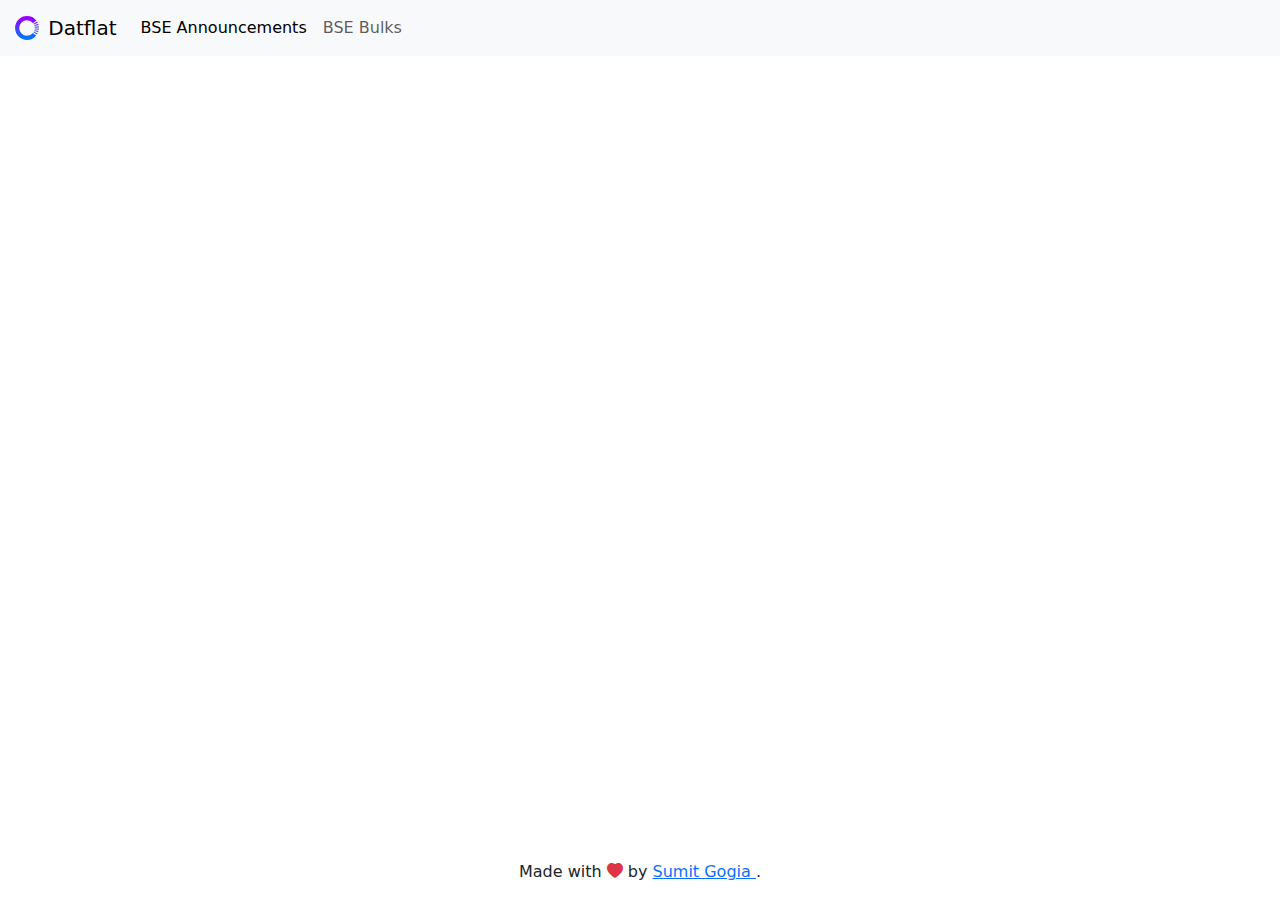
==== index.html @ a1590709 "From commit:164a03c" ====
<!DOCTYPE html>
<html lang="en">
  <head>
    <meta charset="utf-8" />
    <meta
      name="viewport"
      content="width=device-width,initial-scale=1,viewport-fit=cover"
    />
    <meta
      name="Description"
      content="BSE or NSE data in a format that can be easily filtered, searched and visualized. E.g. Easily filter/search BSE announcements and Bulk Deals."
    />
    <base href="/" />
    <link rel="stylesheet" href="0f5b9f67.css" />
    <link rel="stylesheet" href="bf8524d5.css" />
    <link rel="stylesheet" href="cb17fffd.css" />
    <link rel="stylesheet" href="cf490859.css" />
    <link rel="stylesheet" href="e3ded324.css" />
    <link rel="stylesheet" href="9dc5ce16.css" />
    <title>Datf-lat: Filter, Search, Visualize data</title>
  </head>
  <body data-bs-no-jquery="">
    <datf-lat class="min-vh-100 d-flex flex-column"></datf-lat>
    <script src="https://apis.google.com/js/api.js"></script>
    <script async="" src="b6eb39dc.js"></script>
    <script type="module" src="./c5e81f2c.js"></script>
    <script type="module" src="./e9aa0746.js"></script>
    <script defer="" src="1b8aa348.js"></script>
    <script defer="" src="46e83a06.js"></script>
    <script defer="" src="8fc961f8.js"></script>
    <script type="module" src="./52d78312.js" defer=""></script>
  </body>
</html>
---- 0f5b9f67.css ----
@charset "UTF-8";/*!
 * Bootstrap  v5.3.2 (https://getbootstrap.com/)
 * Copyright 2011-2023 The Bootstrap Authors
 * Licensed under MIT (https://github.com/twbs/bootstrap/blob/main/LICENSE)
 */:root,[data-bs-theme=light]{--bs-blue:#0d6efd;--bs-indigo:#6610f2;--bs-purple:#6f42c1;--bs-pink:#d63384;--bs-red:#dc3545;--bs-orange:#fd7e14;--bs-yellow:#ffc107;--bs-green:#198754;--bs-teal:#20c997;--bs-cyan:#0dcaf0;--bs-black:#000;--bs-white:#fff;--bs-gray:#6c757d;--bs-gray-dark:#343a40;--bs-gray-100:#f8f9fa;--bs-gray-200:#e9ecef;--bs-gray-300:#dee2e6;--bs-gray-400:#ced4da;--bs-gray-500:#adb5bd;--bs-gray-600:#6c757d;--bs-gray-700:#495057;--bs-gray-800:#343a40;--bs-gray-900:#212529;--bs-primary:#0d6efd;--bs-secondary:#6c757d;--bs-success:#198754;--bs-info:#0dcaf0;--bs-warning:#ffc107;--bs-danger:#dc3545;--bs-light:#f8f9fa;--bs-dark:#212529;--bs-primary-rgb:13,110,253;--bs-secondary-rgb:108,117,125;--bs-success-rgb:25,135,84;--bs-info-rgb:13,202,240;--bs-warning-rgb:255,193,7;--bs-danger-rgb:220,53,69;--bs-light-rgb:248,249,250;--bs-dark-rgb:33,37,41;--bs-primary-text-emphasis:#052c65;--bs-secondary-text-emphasis:#2b2f32;--bs-success-text-emphasis:#0a3622;--bs-info-text-emphasis:#055160;--bs-warning-text-emphasis:#664d03;--bs-danger-text-emphasis:#58151c;--bs-light-text-emphasis:#495057;--bs-dark-text-emphasis:#495057;--bs-primary-bg-subtle:#cfe2ff;--bs-secondary-bg-subtle:#e2e3e5;--bs-success-bg-subtle:#d1e7dd;--bs-info-bg-subtle:#cff4fc;--bs-warning-bg-subtle:#fff3cd;--bs-danger-bg-subtle:#f8d7da;--bs-light-bg-subtle:#fcfcfd;--bs-dark-bg-subtle:#ced4da;--bs-primary-border-subtle:#9ec5fe;--bs-secondary-border-subtle:#c4c8cb;--bs-success-border-subtle:#a3cfbb;--bs-info-border-subtle:#9eeaf9;--bs-warning-border-subtle:#ffe69c;--bs-danger-border-subtle:#f1aeb5;--bs-light-border-subtle:#e9ecef;--bs-dark-border-subtle:#adb5bd;--bs-white-rgb:255,255,255;--bs-black-rgb:0,0,0;--bs-font-sans-serif:system-ui,-apple-system,"Segoe UI",Roboto,"Helvetica Neue","Noto Sans","Liberation Sans",Arial,sans-serif,"Apple Color Emoji","Segoe UI Emoji","Segoe UI Symbol","Noto Color Emoji";--bs-font-monospace:SFMono-Regular,Menlo,Monaco,Consolas,"Liberation Mono","Courier New",monospace;--bs-gradient:linear-gradient(180deg, rgba(255, 255, 255, 0.15), rgba(255, 255, 255, 0));--bs-body-font-family:var(--bs-font-sans-serif);--bs-body-font-size:1rem;--bs-body-font-weight:400;--bs-body-line-height:1.5;--bs-body-color:#212529;--bs-body-color-rgb:33,37,41;--bs-body-bg:#fff;--bs-body-bg-rgb:255,255,255;--bs-emphasis-color:#000;--bs-emphasis-color-rgb:0,0,0;--bs-secondary-color:rgba(33, 37, 41, 0.75);--bs-secondary-color-rgb:33,37,41;--bs-secondary-bg:#e9ecef;--bs-secondary-bg-rgb:233,236,239;--bs-tertiary-color:rgba(33, 37, 41, 0.5);--bs-tertiary-color-rgb:33,37,41;--bs-tertiary-bg:#f8f9fa;--bs-tertiary-bg-rgb:248,249,250;--bs-heading-color:inherit;--bs-link-color:#0d6efd;--bs-link-color-rgb:13,110,253;--bs-link-decoration:underline;--bs-link-hover-color:#0a58ca;--bs-link-hover-color-rgb:10,88,202;--bs-code-color:#d63384;--bs-highlight-color:#212529;--bs-highlight-bg:#fff3cd;--bs-border-width:1px;--bs-border-style:solid;--bs-border-color:#dee2e6;--bs-border-color-translucent:rgba(0, 0, 0, 0.175);--bs-border-radius:0.375rem;--bs-border-radius-sm:0.25rem;--bs-border-radius-lg:0.5rem;--bs-border-radius-xl:1rem;--bs-border-radius-xxl:2rem;--bs-border-radius-2xl:var(--bs-border-radius-xxl);--bs-border-radius-pill:50rem;--bs-box-shadow:0 0.5rem 1rem rgba(0, 0, 0, 0.15);--bs-box-shadow-sm:0 0.125rem 0.25rem rgba(0, 0, 0, 0.075);--bs-box-shadow-lg:0 1rem 3rem rgba(0, 0, 0, 0.175);--bs-box-shadow-inset:inset 0 1px 2px rgba(0, 0, 0, 0.075);--bs-focus-ring-width:0.25rem;--bs-focus-ring-opacity:0.25;--bs-focus-ring-color:rgba(13, 110, 253, 0.25);--bs-form-valid-color:#198754;--bs-form-valid-border-color:#198754;--bs-form-invalid-color:#dc3545;--bs-form-invalid-border-color:#dc3545}[data-bs-theme=dark]{color-scheme:dark;--bs-body-color:#dee2e6;--bs-body-color-rgb:222,226,230;--bs-body-bg:#212529;--bs-body-bg-rgb:33,37,41;--bs-emphasis-color:#fff;--bs-emphasis-color-rgb:255,255,255;--bs-secondary-color:rgba(222, 226, 230, 0.75);--bs-secondary-color-rgb:222,226,230;--bs-secondary-bg:#343a40;--bs-secondary-bg-rgb:52,58,64;--bs-tertiary-color:rgba(222, 226, 230, 0.5);--bs-tertiary-color-rgb:222,226,230;--bs-tertiary-bg:#2b3035;--bs-tertiary-bg-rgb:43,48,53;--bs-primary-text-emphasis:#6ea8fe;--bs-secondary-text-emphasis:#a7acb1;--bs-success-text-emphasis:#75b798;--bs-info-text-emphasis:#6edff6;--bs-warning-text-emphasis:#ffda6a;--bs-danger-text-emphasis:#ea868f;--bs-light-text-emphasis:#f8f9fa;--bs-dark-text-emphasis:#dee2e6;--bs-primary-bg-subtle:#031633;--bs-secondary-bg-subtle:#161719;--bs-success-bg-subtle:#051b11;--bs-info-bg-subtle:#032830;--bs-warning-bg-subtle:#332701;--bs-danger-bg-subtle:#2c0b0e;--bs-light-bg-subtle:#343a40;--bs-dark-bg-subtle:#1a1d20;--bs-primary-border-subtle:#084298;--bs-secondary-border-subtle:#41464b;--bs-success-border-subtle:#0f5132;--bs-info-border-subtle:#087990;--bs-warning-border-subtle:#997404;--bs-danger-border-subtle:#842029;--bs-light-border-subtle:#495057;--bs-dark-border-subtle:#343a40;--bs-heading-color:inherit;--bs-link-color:#6ea8fe;--bs-link-hover-color:#8bb9fe;--bs-link-color-rgb:110,168,254;--bs-link-hover-color-rgb:139,185,254;--bs-code-color:#e685b5;--bs-highlight-color:#dee2e6;--bs-highlight-bg:#664d03;--bs-border-color:#495057;--bs-border-color-translucent:rgba(255, 255, 255, 0.15);--bs-form-valid-color:#75b798;--bs-form-valid-border-color:#75b798;--bs-form-invalid-color:#ea868f;--bs-form-invalid-border-color:#ea868f}*,::after,::before{box-sizing:border-box}@media (prefers-reduced-motion:no-preference){:root{scroll-behavior:smooth}}body{margin:0;font-family:var(--bs-body-font-family);font-size:var(--bs-body-font-size);font-weight:var(--bs-body-font-weight);line-height:var(--bs-body-line-height);color:var(--bs-body-color);text-align:var(--bs-body-text-align);background-color:var(--bs-body-bg);-webkit-text-size-adjust:100%;-webkit-tap-highlight-color:transparent}hr{margin:1rem 0;color:inherit;border:0;border-top:var(--bs-border-width) solid;opacity:.25}.h1,.h2,.h3,.h4,.h5,.h6,h1,h2,h3,h4,h5,h6{margin-top:0;margin-bottom:.5rem;font-weight:500;line-height:1.2;color:var(--bs-heading-color)}.h1,h1{font-size:calc(1.375rem + 1.5vw)}@media (min-width:1200px){.h1,h1{font-size:2.5rem}}.h2,h2{font-size:calc(1.325rem + .9vw)}@media (min-width:1200px){.h2,h2{font-size:2rem}}.h3,h3{font-size:calc(1.3rem + .6vw)}@media (min-width:1200px){.h3,h3{font-size:1.75rem}}.h4,h4{font-size:calc(1.275rem + .3vw)}@media (min-width:1200px){.h4,h4{font-size:1.5rem}}.h5,h5{font-size:1.25rem}.h6,h6{font-size:1rem}p{margin-top:0;margin-bottom:1rem}abbr[title]{-webkit-text-decoration:underline dotted;text-decoration:underline dotted;cursor:help;-webkit-text-decoration-skip-ink:none;text-decoration-skip-ink:none}address{margin-bottom:1rem;font-style:normal;line-height:inherit}ol,ul{padding-left:2rem}dl,ol,ul{margin-top:0;margin-bottom:1rem}ol ol,ol ul,ul ol,ul ul{margin-bottom:0}dt{font-weight:700}dd{margin-bottom:.5rem;margin-left:0}blockquote{margin:0 0 1rem}b,strong{font-weight:bolder}.small,small{font-size:.875em}.mark,mark{padding:.1875em;color:var(--bs-highlight-color);background-color:var(--bs-highlight-bg)}sub,sup{position:relative;font-size:.75em;line-height:0;vertical-align:baseline}sub{bottom:-.25em}sup{top:-.5em}a{color:rgba(var(--bs-link-color-rgb),var(--bs-link-opacity,1));text-decoration:underline}a:hover{--bs-link-color-rgb:var(--bs-link-hover-color-rgb)}a:not([href]):not([class]),a:not([href]):not([class]):hover{color:inherit;text-decoration:none}code,kbd,pre,samp{font-family:var(--bs-font-monospace);font-size:1em}pre{display:block;margin-top:0;margin-bottom:1rem;overflow:auto;font-size:.875em}pre code{font-size:inherit;color:inherit;word-break:normal}code{font-size:.875em;color:var(--bs-code-color);word-wrap:break-word}a>code{color:inherit}kbd{padding:.1875rem .375rem;font-size:.875em;color:var(--bs-body-bg);background-color:var(--bs-body-color);border-radius:.25rem}kbd kbd{padding:0;font-size:1em}figure{margin:0 0 1rem}img,svg{vertical-align:middle}table{caption-side:bottom;border-collapse:collapse}caption{padding-top:.5rem;padding-bottom:.5rem;color:var(--bs-secondary-color);text-align:left}th{text-align:inherit;text-align:-webkit-match-parent}tbody,td,tfoot,th,thead,tr{border-color:inherit;border-style:solid;border-width:0}label{display:inline-block}button{border-radius:0}button:focus:not(:focus-visible){outline:0}button,input,optgroup,select,textarea{margin:0;font-family:inherit;font-size:inherit;line-height:inherit}button,select{text-transform:none}[role=button]{cursor:pointer}select{word-wrap:normal}select:disabled{opacity:1}[list]:not([type=date]):not([type=datetime-local]):not([type=month]):not([type=week]):not([type=time])::-webkit-calendar-picker-indicator{display:none!important}[type=button],[type=reset],[type=submit],button{-webkit-appearance:button}[type=button]:not(:disabled),[type=reset]:not(:disabled),[type=submit]:not(:disabled),button:not(:disabled){cursor:pointer}::-moz-focus-inner{padding:0;border-style:none}textarea{resize:vertical}fieldset{min-width:0;padding:0;margin:0;border:0}legend{float:left;width:100%;padding:0;margin-bottom:.5rem;font-size:calc(1.275rem + .3vw);line-height:inherit}@media (min-width:1200px){legend{font-size:1.5rem}}legend+*{clear:left}::-webkit-datetime-edit-day-field,::-webkit-datetime-edit-fields-wrapper,::-webkit-datetime-edit-hour-field,::-webkit-datetime-edit-minute,::-webkit-datetime-edit-month-field,::-webkit-datetime-edit-text,::-webkit-datetime-edit-year-field{padding:0}::-webkit-inner-spin-button{height:auto}[type=search]{-webkit-appearance:textfield;outline-offset:-2px}::-webkit-search-decoration{-webkit-appearance:none}::-webkit-color-swatch-wrapper{padding:0}::-webkit-file-upload-button{font:inherit;-webkit-appearance:button}::file-selector-button{font:inherit;-webkit-appearance:button}output{display:inline-block}iframe{border:0}summary{display:list-item;cursor:pointer}progress{vertical-align:baseline}[hidden]{display:none!important}.lead{font-size:1.25rem;font-weight:300}.display-1{font-size:calc(1.625rem + 4.5vw);font-weight:300;line-height:1.2}@media (min-width:1200px){.display-1{font-size:5rem}}.display-2{font-size:calc(1.575rem + 3.9vw);font-weight:300;line-height:1.2}@media (min-width:1200px){.display-2{font-size:4.5rem}}.display-3{font-size:calc(1.525rem + 3.3vw);font-weight:300;line-height:1.2}@media (min-width:1200px){.display-3{font-size:4rem}}.display-4{font-size:calc(1.475rem + 2.7vw);font-weight:300;line-height:1.2}@media (min-width:1200px){.display-4{font-size:3.5rem}}.display-5{font-size:calc(1.425rem + 2.1vw);font-weight:300;line-height:1.2}@media (min-width:1200px){.display-5{font-size:3rem}}.display-6{font-size:calc(1.375rem + 1.5vw);font-weight:300;line-height:1.2}@media (min-width:1200px){.display-6{font-size:2.5rem}}.list-unstyled{padding-left:0;list-style:none}.list-inline{padding-left:0;list-style:none}.list-inline-item{display:inline-block}.list-inline-item:not(:last-child){margin-right:.5rem}.initialism{font-size:.875em;text-transform:uppercase}.blockquote{margin-bottom:1rem;font-size:1.25rem}.blockquote>:last-child{margin-bottom:0}.blockquote-footer{margin-top:-1rem;margin-bottom:1rem;font-size:.875em;color:#6c757d}.blockquote-footer::before{content:"— "}.img-fluid{max-width:100%;height:auto}.img-thumbnail{padding:.25rem;background-color:var(--bs-body-bg);border:var(--bs-border-width) solid var(--bs-border-color);border-radius:var(--bs-border-radius);max-width:100%;height:auto}.figure{display:inline-block}.figure-img{margin-bottom:.5rem;line-height:1}.figure-caption{font-size:.875em;color:var(--bs-secondary-color)}.container,.container-fluid,.container-lg,.container-md,.container-sm,.container-xl,.container-xxl{--bs-gutter-x:1.5rem;--bs-gutter-y:0;width:100%;padding-right:calc(var(--bs-gutter-x) * .5);padding-left:calc(var(--bs-gutter-x) * .5);margin-right:auto;margin-left:auto}@media (min-width:576px){.container,.container-sm{max-width:540px}}@media (min-width:768px){.container,.container-md,.container-sm{max-width:720px}}@media (min-width:992px){.container,.container-lg,.container-md,.container-sm{max-width:960px}}@media (min-width:1200px){.container,.container-lg,.container-md,.container-sm,.container-xl{max-width:1140px}}@media (min-width:1400px){.container,.container-lg,.container-md,.container-sm,.container-xl,.container-xxl{max-width:1320px}}:root{--bs-breakpoint-xs:0;--bs-breakpoint-sm:576px;--bs-breakpoint-md:768px;--bs-breakpoint-lg:992px;--bs-breakpoint-xl:1200px;--bs-breakpoint-xxl:1400px}.row{--bs-gutter-x:1.5rem;--bs-gutter-y:0;display:flex;flex-wrap:wrap;margin-top:calc(-1 * var(--bs-gutter-y));margin-right:calc(-.5 * var(--bs-gutter-x));margin-left:calc(-.5 * var(--bs-gutter-x))}.row>*{flex-shrink:0;width:100%;max-width:100%;padding-right:calc(var(--bs-gutter-x) * .5);padding-left:calc(var(--bs-gutter-x) * .5);margin-top:var(--bs-gutter-y)}.col{flex:1 0 0%}.row-cols-auto>*{flex:0 0 auto;width:auto}.row-cols-1>*{flex:0 0 auto;width:100%}.row-cols-2>*{flex:0 0 auto;width:50%}.row-cols-3>*{flex:0 0 auto;width:33.33333333%}.row-cols-4>*{flex:0 0 auto;width:25%}.row-cols-5>*{flex:0 0 auto;width:20%}.row-cols-6>*{flex:0 0 auto;width:16.66666667%}.col-auto{flex:0 0 auto;width:auto}.col-1{flex:0 0 auto;width:8.33333333%}.col-2{flex:0 0 auto;width:16.66666667%}.col-3{flex:0 0 auto;width:25%}.col-4{flex:0 0 auto;width:33.33333333%}.col-5{flex:0 0 auto;width:41.66666667%}.col-6{flex:0 0 auto;width:50%}.col-7{flex:0 0 auto;width:58.33333333%}.col-8{flex:0 0 auto;width:66.66666667%}.col-9{flex:0 0 auto;width:75%}.col-10{flex:0 0 auto;width:83.33333333%}.col-11{flex:0 0 auto;width:91.66666667%}.col-12{flex:0 0 auto;width:100%}.offset-1{margin-left:8.33333333%}.offset-2{margin-left:16.66666667%}.offset-3{margin-left:25%}.offset-4{margin-left:33.33333333%}.offset-5{margin-left:41.66666667%}.offset-6{margin-left:50%}.offset-7{margin-left:58.33333333%}.offset-8{margin-left:66.66666667%}.offset-9{margin-left:75%}.offset-10{margin-left:83.33333333%}.offset-11{margin-left:91.66666667%}.g-0,.gx-0{--bs-gutter-x:0}.g-0,.gy-0{--bs-gutter-y:0}.g-1,.gx-1{--bs-gutter-x:0.25rem}.g-1,.gy-1{--bs-gutter-y:0.25rem}.g-2,.gx-2{--bs-gutter-x:0.5rem}.g-2,.gy-2{--bs-gutter-y:0.5rem}.g-3,.gx-3{--bs-gutter-x:1rem}.g-3,.gy-3{--bs-gutter-y:1rem}.g-4,.gx-4{--bs-gutter-x:1.5rem}.g-4,.gy-4{--bs-gutter-y:1.5rem}.g-5,.gx-5{--bs-gutter-x:3rem}.g-5,.gy-5{--bs-gutter-y:3rem}@media (min-width:576px){.col-sm{flex:1 0 0%}.row-cols-sm-auto>*{flex:0 0 auto;width:auto}.row-cols-sm-1>*{flex:0 0 auto;width:100%}.row-cols-sm-2>*{flex:0 0 auto;width:50%}.row-cols-sm-3>*{flex:0 0 auto;width:33.33333333%}.row-cols-sm-4>*{flex:0 0 auto;width:25%}.row-cols-sm-5>*{flex:0 0 auto;width:20%}.row-cols-sm-6>*{flex:0 0 auto;width:16.66666667%}.col-sm-auto{flex:0 0 auto;width:auto}.col-sm-1{flex:0 0 auto;width:8.33333333%}.col-sm-2{flex:0 0 auto;width:16.66666667%}.col-sm-3{flex:0 0 auto;width:25%}.col-sm-4{flex:0 0 auto;width:33.33333333%}.col-sm-5{flex:0 0 auto;width:41.66666667%}.col-sm-6{flex:0 0 auto;width:50%}.col-sm-7{flex:0 0 auto;width:58.33333333%}.col-sm-8{flex:0 0 auto;width:66.66666667%}.col-sm-9{flex:0 0 auto;width:75%}.col-sm-10{flex:0 0 auto;width:83.33333333%}.col-sm-11{flex:0 0 auto;width:91.66666667%}.col-sm-12{flex:0 0 auto;width:100%}.offset-sm-0{margin-left:0}.offset-sm-1{margin-left:8.33333333%}.offset-sm-2{margin-left:16.66666667%}.offset-sm-3{margin-left:25%}.offset-sm-4{margin-left:33.33333333%}.offset-sm-5{margin-left:41.66666667%}.offset-sm-6{margin-left:50%}.offset-sm-7{margin-left:58.33333333%}.offset-sm-8{margin-left:66.66666667%}.offset-sm-9{margin-left:75%}.offset-sm-10{margin-left:83.33333333%}.offset-sm-11{margin-left:91.66666667%}.g-sm-0,.gx-sm-0{--bs-gutter-x:0}.g-sm-0,.gy-sm-0{--bs-gutter-y:0}.g-sm-1,.gx-sm-1{--bs-gutter-x:0.25rem}.g-sm-1,.gy-sm-1{--bs-gutter-y:0.25rem}.g-sm-2,.gx-sm-2{--bs-gutter-x:0.5rem}.g-sm-2,.gy-sm-2{--bs-gutter-y:0.5rem}.g-sm-3,.gx-sm-3{--bs-gutter-x:1rem}.g-sm-3,.gy-sm-3{--bs-gutter-y:1rem}.g-sm-4,.gx-sm-4{--bs-gutter-x:1.5rem}.g-sm-4,.gy-sm-4{--bs-gutter-y:1.5rem}.g-sm-5,.gx-sm-5{--bs-gutter-x:3rem}.g-sm-5,.gy-sm-5{--bs-gutter-y:3rem}}@media (min-width:768px){.col-md{flex:1 0 0%}.row-cols-md-auto>*{flex:0 0 auto;width:auto}.row-cols-md-1>*{flex:0 0 auto;width:100%}.row-cols-md-2>*{flex:0 0 auto;width:50%}.row-cols-md-3>*{flex:0 0 auto;width:33.33333333%}.row-cols-md-4>*{flex:0 0 auto;width:25%}.row-cols-md-5>*{flex:0 0 auto;width:20%}.row-cols-md-6>*{flex:0 0 auto;width:16.66666667%}.col-md-auto{flex:0 0 auto;width:auto}.col-md-1{flex:0 0 auto;width:8.33333333%}.col-md-2{flex:0 0 auto;width:16.66666667%}.col-md-3{flex:0 0 auto;width:25%}.col-md-4{flex:0 0 auto;width:33.33333333%}.col-md-5{flex:0 0 auto;width:41.66666667%}.col-md-6{flex:0 0 auto;width:50%}.col-md-7{flex:0 0 auto;width:58.33333333%}.col-md-8{flex:0 0 auto;width:66.66666667%}.col-md-9{flex:0 0 auto;width:75%}.col-md-10{flex:0 0 auto;width:83.33333333%}.col-md-11{flex:0 0 auto;width:91.66666667%}.col-md-12{flex:0 0 auto;width:100%}.offset-md-0{margin-left:0}.offset-md-1{margin-left:8.33333333%}.offset-md-2{margin-left:16.66666667%}.offset-md-3{margin-left:25%}.offset-md-4{margin-left:33.33333333%}.offset-md-5{margin-left:41.66666667%}.offset-md-6{margin-left:50%}.offset-md-7{margin-left:58.33333333%}.offset-md-8{margin-left:66.66666667%}.offset-md-9{margin-left:75%}.offset-md-10{margin-left:83.33333333%}.offset-md-11{margin-left:91.66666667%}.g-md-0,.gx-md-0{--bs-gutter-x:0}.g-md-0,.gy-md-0{--bs-gutter-y:0}.g-md-1,.gx-md-1{--bs-gutter-x:0.25rem}.g-md-1,.gy-md-1{--bs-gutter-y:0.25rem}.g-md-2,.gx-md-2{--bs-gutter-x:0.5rem}.g-md-2,.gy-md-2{--bs-gutter-y:0.5rem}.g-md-3,.gx-md-3{--bs-gutter-x:1rem}.g-md-3,.gy-md-3{--bs-gutter-y:1rem}.g-md-4,.gx-md-4{--bs-gutter-x:1.5rem}.g-md-4,.gy-md-4{--bs-gutter-y:1.5rem}.g-md-5,.gx-md-5{--bs-gutter-x:3rem}.g-md-5,.gy-md-5{--bs-gutter-y:3rem}}@media (min-width:992px){.col-lg{flex:1 0 0%}.row-cols-lg-auto>*{flex:0 0 auto;width:auto}.row-cols-lg-1>*{flex:0 0 auto;width:100%}.row-cols-lg-2>*{flex:0 0 auto;width:50%}.row-cols-lg-3>*{flex:0 0 auto;width:33.33333333%}.row-cols-lg-4>*{flex:0 0 auto;width:25%}.row-cols-lg-5>*{flex:0 0 auto;width:20%}.row-cols-lg-6>*{flex:0 0 auto;width:16.66666667%}.col-lg-auto{flex:0 0 auto;width:auto}.col-lg-1{flex:0 0 auto;width:8.33333333%}.col-lg-2{flex:0 0 auto;width:16.66666667%}.col-lg-3{flex:0 0 auto;width:25%}.col-lg-4{flex:0 0 auto;width:33.33333333%}.col-lg-5{flex:0 0 auto;width:41.66666667%}.col-lg-6{flex:0 0 auto;width:50%}.col-lg-7{flex:0 0 auto;width:58.33333333%}.col-lg-8{flex:0 0 auto;width:66.66666667%}.col-lg-9{flex:0 0 auto;width:75%}.col-lg-10{flex:0 0 auto;width:83.33333333%}.col-lg-11{flex:0 0 auto;width:91.66666667%}.col-lg-12{flex:0 0 auto;width:100%}.offset-lg-0{margin-left:0}.offset-lg-1{margin-left:8.33333333%}.offset-lg-2{margin-left:16.66666667%}.offset-lg-3{margin-left:25%}.offset-lg-4{margin-left:33.33333333%}.offset-lg-5{margin-left:41.66666667%}.offset-lg-6{margin-left:50%}.offset-lg-7{margin-left:58.33333333%}.offset-lg-8{margin-left:66.66666667%}.offset-lg-9{margin-left:75%}.offset-lg-10{margin-left:83.33333333%}.offset-lg-11{margin-left:91.66666667%}.g-lg-0,.gx-lg-0{--bs-gutter-x:0}.g-lg-0,.gy-lg-0{--bs-gutter-y:0}.g-lg-1,.gx-lg-1{--bs-gutter-x:0.25rem}.g-lg-1,.gy-lg-1{--bs-gutter-y:0.25rem}.g-lg-2,.gx-lg-2{--bs-gutter-x:0.5rem}.g-lg-2,.gy-lg-2{--bs-gutter-y:0.5rem}.g-lg-3,.gx-lg-3{--bs-gutter-x:1rem}.g-lg-3,.gy-lg-3{--bs-gutter-y:1rem}.g-lg-4,.gx-lg-4{--bs-gutter-x:1.5rem}.g-lg-4,.gy-lg-4{--bs-gutter-y:1.5rem}.g-lg-5,.gx-lg-5{--bs-gutter-x:3rem}.g-lg-5,.gy-lg-5{--bs-gutter-y:3rem}}@media (min-width:1200px){.col-xl{flex:1 0 0%}.row-cols-xl-auto>*{flex:0 0 auto;width:auto}.row-cols-xl-1>*{flex:0 0 auto;width:100%}.row-cols-xl-2>*{flex:0 0 auto;width:50%}.row-cols-xl-3>*{flex:0 0 auto;width:33.33333333%}.row-cols-xl-4>*{flex:0 0 auto;width:25%}.row-cols-xl-5>*{flex:0 0 auto;width:20%}.row-cols-xl-6>*{flex:0 0 auto;width:16.66666667%}.col-xl-auto{flex:0 0 auto;width:auto}.col-xl-1{flex:0 0 auto;width:8.33333333%}.col-xl-2{flex:0 0 auto;width:16.66666667%}.col-xl-3{flex:0 0 auto;width:25%}.col-xl-4{flex:0 0 auto;width:33.33333333%}.col-xl-5{flex:0 0 auto;width:41.66666667%}.col-xl-6{flex:0 0 auto;width:50%}.col-xl-7{flex:0 0 auto;width:58.33333333%}.col-xl-8{flex:0 0 auto;width:66.66666667%}.col-xl-9{flex:0 0 auto;width:75%}.col-xl-10{flex:0 0 auto;width:83.33333333%}.col-xl-11{flex:0 0 auto;width:91.66666667%}.col-xl-12{flex:0 0 auto;width:100%}.offset-xl-0{margin-left:0}.offset-xl-1{margin-left:8.33333333%}.offset-xl-2{margin-left:16.66666667%}.offset-xl-3{margin-left:25%}.offset-xl-4{margin-left:33.33333333%}.offset-xl-5{margin-left:41.66666667%}.offset-xl-6{margin-left:50%}.offset-xl-7{margin-left:58.33333333%}.offset-xl-8{margin-left:66.66666667%}.offset-xl-9{margin-left:75%}.offset-xl-10{margin-left:83.33333333%}.offset-xl-11{margin-left:91.66666667%}.g-xl-0,.gx-xl-0{--bs-gutter-x:0}.g-xl-0,.gy-xl-0{--bs-gutter-y:0}.g-xl-1,.gx-xl-1{--bs-gutter-x:0.25rem}.g-xl-1,.gy-xl-1{--bs-gutter-y:0.25rem}.g-xl-2,.gx-xl-2{--bs-gutter-x:0.5rem}.g-xl-2,.gy-xl-2{--bs-gutter-y:0.5rem}.g-xl-3,.gx-xl-3{--bs-gutter-x:1rem}.g-xl-3,.gy-xl-3{--bs-gutter-y:1rem}.g-xl-4,.gx-xl-4{--bs-gutter-x:1.5rem}.g-xl-4,.gy-xl-4{--bs-gutter-y:1.5rem}.g-xl-5,.gx-xl-5{--bs-gutter-x:3rem}.g-xl-5,.gy-xl-5{--bs-gutter-y:3rem}}@media (min-width:1400px){.col-xxl{flex:1 0 0%}.row-cols-xxl-auto>*{flex:0 0 auto;width:auto}.row-cols-xxl-1>*{flex:0 0 auto;width:100%}.row-cols-xxl-2>*{flex:0 0 auto;width:50%}.row-cols-xxl-3>*{flex:0 0 auto;width:33.33333333%}.row-cols-xxl-4>*{flex:0 0 auto;width:25%}.row-cols-xxl-5>*{flex:0 0 auto;width:20%}.row-cols-xxl-6>*{flex:0 0 auto;width:16.66666667%}.col-xxl-auto{flex:0 0 auto;width:auto}.col-xxl-1{flex:0 0 auto;width:8.33333333%}.col-xxl-2{flex:0 0 auto;width:16.66666667%}.col-xxl-3{flex:0 0 auto;width:25%}.col-xxl-4{flex:0 0 auto;width:33.33333333%}.col-xxl-5{flex:0 0 auto;width:41.66666667%}.col-xxl-6{flex:0 0 auto;width:50%}.col-xxl-7{flex:0 0 auto;width:58.33333333%}.col-xxl-8{flex:0 0 auto;width:66.66666667%}.col-xxl-9{flex:0 0 auto;width:75%}.col-xxl-10{flex:0 0 auto;width:83.33333333%}.col-xxl-11{flex:0 0 auto;width:91.66666667%}.col-xxl-12{flex:0 0 auto;width:100%}.offset-xxl-0{margin-left:0}.offset-xxl-1{margin-left:8.33333333%}.offset-xxl-2{margin-left:16.66666667%}.offset-xxl-3{margin-left:25%}.offset-xxl-4{margin-left:33.33333333%}.offset-xxl-5{margin-left:41.66666667%}.offset-xxl-6{margin-left:50%}.offset-xxl-7{margin-left:58.33333333%}.offset-xxl-8{margin-left:66.66666667%}.offset-xxl-9{margin-left:75%}.offset-xxl-10{margin-left:83.33333333%}.offset-xxl-11{margin-left:91.66666667%}.g-xxl-0,.gx-xxl-0{--bs-gutter-x:0}.g-xxl-0,.gy-xxl-0{--bs-gutter-y:0}.g-xxl-1,.gx-xxl-1{--bs-gutter-x:0.25rem}.g-xxl-1,.gy-xxl-1{--bs-gutter-y:0.25rem}.g-xxl-2,.gx-xxl-2{--bs-gutter-x:0.5rem}.g-xxl-2,.gy-xxl-2{--bs-gutter-y:0.5rem}.g-xxl-3,.gx-xxl-3{--bs-gutter-x:1rem}.g-xxl-3,.gy-xxl-3{--bs-gutter-y:1rem}.g-xxl-4,.gx-xxl-4{--bs-gutter-x:1.5rem}.g-xxl-4,.gy-xxl-4{--bs-gutter-y:1.5rem}.g-xxl-5,.gx-xxl-5{--bs-gutter-x:3rem}.g-xxl-5,.gy-xxl-5{--bs-gutter-y:3rem}}.table{--bs-table-color-type:initial;--bs-table-bg-type:initial;--bs-table-color-state:initial;--bs-table-bg-state:initial;--bs-table-color:var(--bs-emphasis-color);--bs-table-bg:var(--bs-body-bg);--bs-table-border-color:var(--bs-border-color);--bs-table-accent-bg:transparent;--bs-table-striped-color:var(--bs-emphasis-color);--bs-table-striped-bg:rgba(var(--bs-emphasis-color-rgb), 0.05);--bs-table-active-color:var(--bs-emphasis-color);--bs-table-active-bg:rgba(var(--bs-emphasis-color-rgb), 0.1);--bs-table-hover-color:var(--bs-emphasis-color);--bs-table-hover-bg:rgba(var(--bs-emphasis-color-rgb), 0.075);width:100%;margin-bottom:1rem;vertical-align:top;border-color:var(--bs-table-border-color)}.table>:not(caption)>*>*{padding:.5rem .5rem;color:var(--bs-table-color-state,var(--bs-table-color-type,var(--bs-table-color)));background-color:var(--bs-table-bg);border-bottom-width:var(--bs-border-width);box-shadow:inset 0 0 0 9999px var(--bs-table-bg-state,var(--bs-table-bg-type,var(--bs-table-accent-bg)))}.table>tbody{vertical-align:inherit}.table>thead{vertical-align:bottom}.table-group-divider{border-top:calc(var(--bs-border-width) * 2) solid currentcolor}.caption-top{caption-side:top}.table-sm>:not(caption)>*>*{padding:.25rem .25rem}.table-bordered>:not(caption)>*{border-width:var(--bs-border-width) 0}.table-bordered>:not(caption)>*>*{border-width:0 var(--bs-border-width)}.table-borderless>:not(caption)>*>*{border-bottom-width:0}.table-borderless>:not(:first-child){border-top-width:0}.table-striped>tbody>tr:nth-of-type(odd)>*{--bs-table-color-type:var(--bs-table-striped-color);--bs-table-bg-type:var(--bs-table-striped-bg)}.table-striped-columns>:not(caption)>tr>:nth-child(2n){--bs-table-color-type:var(--bs-table-striped-color);--bs-table-bg-type:var(--bs-table-striped-bg)}.table-active{--bs-table-color-state:var(--bs-table-active-color);--bs-table-bg-state:var(--bs-table-active-bg)}.table-hover>tbody>tr:hover>*{--bs-table-color-state:var(--bs-table-hover-color);--bs-table-bg-state:var(--bs-table-hover-bg)}.table-primary{--bs-table-color:#000;--bs-table-bg:#cfe2ff;--bs-table-border-color:#a6b5cc;--bs-table-striped-bg:#c5d7f2;--bs-table-striped-color:#000;--bs-table-active-bg:#bacbe6;--bs-table-active-color:#000;--bs-table-hover-bg:#bfd1ec;--bs-table-hover-color:#000;color:var(--bs-table-color);border-color:var(--bs-table-border-color)}.table-secondary{--bs-table-color:#000;--bs-table-bg:#e2e3e5;--bs-table-border-color:#b5b6b7;--bs-table-striped-bg:#d7d8da;--bs-table-striped-color:#000;--bs-table-active-bg:#cbccce;--bs-table-active-color:#000;--bs-table-hover-bg:#d1d2d4;--bs-table-hover-color:#000;color:var(--bs-table-color);border-color:var(--bs-table-border-color)}.table-success{--bs-table-color:#000;--bs-table-bg:#d1e7dd;--bs-table-border-color:#a7b9b1;--bs-table-striped-bg:#c7dbd2;--bs-table-striped-color:#000;--bs-table-active-bg:#bcd0c7;--bs-table-active-color:#000;--bs-table-hover-bg:#c1d6cc;--bs-table-hover-color:#000;color:var(--bs-table-color);border-color:var(--bs-table-border-color)}.table-info{--bs-table-color:#000;--bs-table-bg:#cff4fc;--bs-table-border-color:#a6c3ca;--bs-table-striped-bg:#c5e8ef;--bs-table-striped-color:#000;--bs-table-active-bg:#badce3;--bs-table-active-color:#000;--bs-table-hover-bg:#bfe2e9;--bs-table-hover-color:#000;color:var(--bs-table-color);border-color:var(--bs-table-border-color)}.table-warning{--bs-table-color:#000;--bs-table-bg:#fff3cd;--bs-table-border-color:#ccc2a4;--bs-table-striped-bg:#f2e7c3;--bs-table-striped-color:#000;--bs-table-active-bg:#e6dbb9;--bs-table-active-color:#000;--bs-table-hover-bg:#ece1be;--bs-table-hover-color:#000;color:var(--bs-table-color);border-color:var(--bs-table-border-color)}.table-danger{--bs-table-color:#000;--bs-table-bg:#f8d7da;--bs-table-border-color:#c6acae;--bs-table-striped-bg:#eccccf;--bs-table-striped-color:#000;--bs-table-active-bg:#dfc2c4;--bs-table-active-color:#000;--bs-table-hover-bg:#e5c7ca;--bs-table-hover-color:#000;color:var(--bs-table-color);border-color:var(--bs-table-border-color)}.table-light{--bs-table-color:#000;--bs-table-bg:#f8f9fa;--bs-table-border-color:#c6c7c8;--bs-table-striped-bg:#ecedee;--bs-table-striped-color:#000;--bs-table-active-bg:#dfe0e1;--bs-table-active-color:#000;--bs-table-hover-bg:#e5e6e7;--bs-table-hover-color:#000;color:var(--bs-table-color);border-color:var(--bs-table-border-color)}.table-dark{--bs-table-color:#fff;--bs-table-bg:#212529;--bs-table-border-color:#4d5154;--bs-table-striped-bg:#2c3034;--bs-table-striped-color:#fff;--bs-table-active-bg:#373b3e;--bs-table-active-color:#fff;--bs-table-hover-bg:#323539;--bs-table-hover-color:#fff;color:var(--bs-table-color);border-color:var(--bs-table-border-color)}.table-responsive{overflow-x:auto;-webkit-overflow-scrolling:touch}@media (max-width:575.98px){.table-responsive-sm{overflow-x:auto;-webkit-overflow-scrolling:touch}}@media (max-width:767.98px){.table-responsive-md{overflow-x:auto;-webkit-overflow-scrolling:touch}}@media (max-width:991.98px){.table-responsive-lg{overflow-x:auto;-webkit-overflow-scrolling:touch}}@media (max-width:1199.98px){.table-responsive-xl{overflow-x:auto;-webkit-overflow-scrolling:touch}}@media (max-width:1399.98px){.table-responsive-xxl{overflow-x:auto;-webkit-overflow-scrolling:touch}}.form-label{margin-bottom:.5rem}.col-form-label{padding-top:calc(.375rem + var(--bs-border-width));padding-bottom:calc(.375rem + var(--bs-border-width));margin-bottom:0;font-size:inherit;line-height:1.5}.col-form-label-lg{padding-top:calc(.5rem + var(--bs-border-width));padding-bottom:calc(.5rem + var(--bs-border-width));font-size:1.25rem}.col-form-label-sm{padding-top:calc(.25rem + var(--bs-border-width));padding-bottom:calc(.25rem + var(--bs-border-width));font-size:.875rem}.form-text{margin-top:.25rem;font-size:.875em;color:var(--bs-secondary-color)}.form-control{display:block;width:100%;padding:.375rem .75rem;font-size:1rem;font-weight:400;line-height:1.5;color:var(--bs-body-color);-webkit-appearance:none;-moz-appearance:none;appearance:none;background-color:var(--bs-body-bg);background-clip:padding-box;border:var(--bs-border-width) solid var(--bs-border-color);border-radius:var(--bs-border-radius);transition:border-color .15s ease-in-out,box-shadow .15s ease-in-out}@media (prefers-reduced-motion:reduce){.form-control{transition:none}}.form-control[type=file]{overflow:hidden}.form-control[type=file]:not(:disabled):not([readonly]){cursor:pointer}.form-control:focus{color:var(--bs-body-color);background-color:var(--bs-body-bg);border-color:#86b7fe;outline:0;box-shadow:0 0 0 .25rem rgba(13,110,253,.25)}.form-control::-webkit-date-and-time-value{min-width:85px;height:1.5em;margin:0}.form-control::-webkit-datetime-edit{display:block;padding:0}.form-control::-moz-placeholder{color:var(--bs-secondary-color);opacity:1}.form-control::placeholder{color:var(--bs-secondary-color);opacity:1}.form-control:disabled{background-color:var(--bs-secondary-bg);opacity:1}.form-control::-webkit-file-upload-button{padding:.375rem .75rem;margin:-.375rem -.75rem;-webkit-margin-end:.75rem;margin-inline-end:.75rem;color:var(--bs-body-color);background-color:var(--bs-tertiary-bg);pointer-events:none;border-color:inherit;border-style:solid;border-width:0;border-inline-end-width:var(--bs-border-width);border-radius:0;-webkit-transition:color .15s ease-in-out,background-color .15s ease-in-out,border-color .15s ease-in-out,box-shadow .15s ease-in-out;transition:color .15s ease-in-out,background-color .15s ease-in-out,border-color .15s ease-in-out,box-shadow .15s ease-in-out}.form-control::file-selector-button{padding:.375rem .75rem;margin:-.375rem -.75rem;-webkit-margin-end:.75rem;margin-inline-end:.75rem;color:var(--bs-body-color);background-color:var(--bs-tertiary-bg);pointer-events:none;border-color:inherit;border-style:solid;border-width:0;border-inline-end-width:var(--bs-border-width);border-radius:0;transition:color .15s ease-in-out,background-color .15s ease-in-out,border-color .15s ease-in-out,box-shadow .15s ease-in-out}@media (prefers-reduced-motion:reduce){.form-control::-webkit-file-upload-button{-webkit-transition:none;transition:none}.form-control::file-selector-button{transition:none}}.form-control:hover:not(:disabled):not([readonly])::-webkit-file-upload-button{background-color:var(--bs-secondary-bg)}.form-control:hover:not(:disabled):not([readonly])::file-selector-button{background-color:var(--bs-secondary-bg)}.form-control-plaintext{display:block;width:100%;padding:.375rem 0;margin-bottom:0;line-height:1.5;color:var(--bs-body-color);background-color:transparent;border:solid transparent;border-width:var(--bs-border-width) 0}.form-control-plaintext:focus{outline:0}.form-control-plaintext.form-control-lg,.form-control-plaintext.form-control-sm{padding-right:0;padding-left:0}.form-control-sm{min-height:calc(1.5em + .5rem + calc(var(--bs-border-width) * 2));padding:.25rem .5rem;font-size:.875rem;border-radius:var(--bs-border-radius-sm)}.form-control-sm::-webkit-file-upload-button{padding:.25rem .5rem;margin:-.25rem -.5rem;-webkit-margin-end:.5rem;margin-inline-end:.5rem}.form-control-sm::file-selector-button{padding:.25rem .5rem;margin:-.25rem -.5rem;-webkit-margin-end:.5rem;margin-inline-end:.5rem}.form-control-lg{min-height:calc(1.5em + 1rem + calc(var(--bs-border-width) * 2));padding:.5rem 1rem;font-size:1.25rem;border-radius:var(--bs-border-radius-lg)}.form-control-lg::-webkit-file-upload-button{padding:.5rem 1rem;margin:-.5rem -1rem;-webkit-margin-end:1rem;margin-inline-end:1rem}.form-control-lg::file-selector-button{padding:.5rem 1rem;margin:-.5rem -1rem;-webkit-margin-end:1rem;margin-inline-end:1rem}textarea.form-control{min-height:calc(1.5em + .75rem + calc(var(--bs-border-width) * 2))}textarea.form-control-sm{min-height:calc(1.5em + .5rem + calc(var(--bs-border-width) * 2))}textarea.form-control-lg{min-height:calc(1.5em + 1rem + calc(var(--bs-border-width) * 2))}.form-control-color{width:3rem;height:calc(1.5em + .75rem + calc(var(--bs-border-width) * 2));padding:.375rem}.form-control-color:not(:disabled):not([readonly]){cursor:pointer}.form-control-color::-moz-color-swatch{border:0!important;border-radius:var(--bs-border-radius)}.form-control-color::-webkit-color-swatch{border:0!important;border-radius:var(--bs-border-radius)}.form-control-color.form-control-sm{height:calc(1.5em + .5rem + calc(var(--bs-border-width) * 2))}.form-control-color.form-control-lg{height:calc(1.5em + 1rem + calc(var(--bs-border-width) * 2))}.form-select{--bs-form-select-bg-img:url("data:image/svg+xml,%3csvg xmlns='http://www.w3.org/2000/svg' viewBox='0 0 16 16'%3e%3cpath fill='none' stroke='%23343a40' stroke-linecap='round' stroke-linejoin='round' stroke-width='2' d='m2 5 6 6 6-6'/%3e%3c/svg%3e");display:block;width:100%;padding:.375rem 2.25rem .375rem .75rem;font-size:1rem;font-weight:400;line-height:1.5;color:var(--bs-body-color);-webkit-appearance:none;-moz-appearance:none;appearance:none;background-color:var(--bs-body-bg);background-image:var(--bs-form-select-bg-img),var(--bs-form-select-bg-icon,none);background-repeat:no-repeat;background-position:right .75rem center;background-size:16px 12px;border:var(--bs-border-width) solid var(--bs-border-color);border-radius:var(--bs-border-radius);transition:border-color .15s ease-in-out,box-shadow .15s ease-in-out}@media (prefers-reduced-motion:reduce){.form-select{transition:none}}.form-select:focus{border-color:#86b7fe;outline:0;box-shadow:0 0 0 .25rem rgba(13,110,253,.25)}.form-select[multiple],.form-select[size]:not([size="1"]){padding-right:.75rem;background-image:none}.form-select:disabled{background-color:var(--bs-secondary-bg)}.form-select:-moz-focusring{color:transparent;text-shadow:0 0 0 var(--bs-body-color)}.form-select-sm{padding-top:.25rem;padding-bottom:.25rem;padding-left:.5rem;font-size:.875rem;border-radius:var(--bs-border-radius-sm)}.form-select-lg{padding-top:.5rem;padding-bottom:.5rem;padding-left:1rem;font-size:1.25rem;border-radius:var(--bs-border-radius-lg)}[data-bs-theme=dark] .form-select{--bs-form-select-bg-img:url("data:image/svg+xml,%3csvg xmlns='http://www.w3.org/2000/svg' viewBox='0 0 16 16'%3e%3cpath fill='none' stroke='%23dee2e6' stroke-linecap='round' stroke-linejoin='round' stroke-width='2' d='m2 5 6 6 6-6'/%3e%3c/svg%3e")}.form-check{display:block;min-height:1.5rem;padding-left:1.5em;margin-bottom:.125rem}.form-check .form-check-input{float:left;margin-left:-1.5em}.form-check-reverse{padding-right:1.5em;padding-left:0;text-align:right}.form-check-reverse .form-check-input{float:right;margin-right:-1.5em;margin-left:0}.form-check-input{--bs-form-check-bg:var(--bs-body-bg);flex-shrink:0;width:1em;height:1em;margin-top:.25em;vertical-align:top;-webkit-appearance:none;-moz-appearance:none;appearance:none;background-color:var(--bs-form-check-bg);background-image:var(--bs-form-check-bg-image);background-repeat:no-repeat;background-position:center;background-size:contain;border:var(--bs-border-width) solid var(--bs-border-color);-webkit-print-color-adjust:exact;color-adjust:exact;print-color-adjust:exact}.form-check-input[type=checkbox]{border-radius:.25em}.form-check-input[type=radio]{border-radius:50%}.form-check-input:active{filter:brightness(90%)}.form-check-input:focus{border-color:#86b7fe;outline:0;box-shadow:0 0 0 .25rem rgba(13,110,253,.25)}.form-check-input:checked{background-color:#0d6efd;border-color:#0d6efd}.form-check-input:checked[type=checkbox]{--bs-form-check-bg-image:url("data:image/svg+xml,%3csvg xmlns='http://www.w3.org/2000/svg' viewBox='0 0 20 20'%3e%3cpath fill='none' stroke='%23fff' stroke-linecap='round' stroke-linejoin='round' stroke-width='3' d='m6 10 3 3 6-6'/%3e%3c/svg%3e")}.form-check-input:checked[type=radio]{--bs-form-check-bg-image:url("data:image/svg+xml,%3csvg xmlns='http://www.w3.org/2000/svg' viewBox='-4 -4 8 8'%3e%3ccircle r='2' fill='%23fff'/%3e%3c/svg%3e")}.form-check-input[type=checkbox]:indeterminate{background-color:#0d6efd;border-color:#0d6efd;--bs-form-check-bg-image:url("data:image/svg+xml,%3csvg xmlns='http://www.w3.org/2000/svg' viewBox='0 0 20 20'%3e%3cpath fill='none' stroke='%23fff' stroke-linecap='round' stroke-linejoin='round' stroke-width='3' d='M6 10h8'/%3e%3c/svg%3e")}.form-check-input:disabled{pointer-events:none;filter:none;opacity:.5}.form-check-input:disabled~.form-check-label,.form-check-input[disabled]~.form-check-label{cursor:default;opacity:.5}.form-switch{padding-left:2.5em}.form-switch .form-check-input{--bs-form-switch-bg:url("data:image/svg+xml,%3csvg xmlns='http://www.w3.org/2000/svg' viewBox='-4 -4 8 8'%3e%3ccircle r='3' fill='rgba%280, 0, 0, 0.25%29'/%3e%3c/svg%3e");width:2em;margin-left:-2.5em;background-image:var(--bs-form-switch-bg);background-position:left center;border-radius:2em;transition:background-position .15s ease-in-out}@media (prefers-reduced-motion:reduce){.form-switch .form-check-input{transition:none}}.form-switch .form-check-input:focus{--bs-form-switch-bg:url("data:image/svg+xml,%3csvg xmlns='http://www.w3.org/2000/svg' viewBox='-4 -4 8 8'%3e%3ccircle r='3' fill='%2386b7fe'/%3e%3c/svg%3e")}.form-switch .form-check-input:checked{background-position:right center;--bs-form-switch-bg:url("data:image/svg+xml,%3csvg xmlns='http://www.w3.org/2000/svg' viewBox='-4 -4 8 8'%3e%3ccircle r='3' fill='%23fff'/%3e%3c/svg%3e")}.form-switch.form-check-reverse{padding-right:2.5em;padding-left:0}.form-switch.form-check-reverse .form-check-input{margin-right:-2.5em;margin-left:0}.form-check-inline{display:inline-block;margin-right:1rem}.btn-check{position:absolute;clip:rect(0,0,0,0);pointer-events:none}.btn-check:disabled+.btn,.btn-check[disabled]+.btn{pointer-events:none;filter:none;opacity:.65}[data-bs-theme=dark] .form-switch .form-check-input:not(:checked):not(:focus){--bs-form-switch-bg:url("data:image/svg+xml,%3csvg xmlns='http://www.w3.org/2000/svg' viewBox='-4 -4 8 8'%3e%3ccircle r='3' fill='rgba%28255, 255, 255, 0.25%29'/%3e%3c/svg%3e")}.form-range{width:100%;height:1.5rem;padding:0;-webkit-appearance:none;-moz-appearance:none;appearance:none;background-color:transparent}.form-range:focus{outline:0}.form-range:focus::-webkit-slider-thumb{box-shadow:0 0 0 1px #fff,0 0 0 .25rem rgba(13,110,253,.25)}.form-range:focus::-moz-range-thumb{box-shadow:0 0 0 1px #fff,0 0 0 .25rem rgba(13,110,253,.25)}.form-range::-moz-focus-outer{border:0}.form-range::-webkit-slider-thumb{width:1rem;height:1rem;margin-top:-.25rem;-webkit-appearance:none;appearance:none;background-color:#0d6efd;border:0;border-radius:1rem;-webkit-transition:background-color .15s ease-in-out,border-color .15s ease-in-out,box-shadow .15s ease-in-out;transition:background-color .15s ease-in-out,border-color .15s ease-in-out,box-shadow .15s ease-in-out}@media (prefers-reduced-motion:reduce){.form-range::-webkit-slider-thumb{-webkit-transition:none;transition:none}}.form-range::-webkit-slider-thumb:active{background-color:#b6d4fe}.form-range::-webkit-slider-runnable-track{width:100%;height:.5rem;color:transparent;cursor:pointer;background-color:var(--bs-secondary-bg);border-color:transparent;border-radius:1rem}.form-range::-moz-range-thumb{width:1rem;height:1rem;-moz-appearance:none;appearance:none;background-color:#0d6efd;border:0;border-radius:1rem;-moz-transition:background-color .15s ease-in-out,border-color .15s ease-in-out,box-shadow .15s ease-in-out;transition:background-color .15s ease-in-out,border-color .15s ease-in-out,box-shadow .15s ease-in-out}@media (prefers-reduced-motion:reduce){.form-range::-moz-range-thumb{-moz-transition:none;transition:none}}.form-range::-moz-range-thumb:active{background-color:#b6d4fe}.form-range::-moz-range-track{width:100%;height:.5rem;color:transparent;cursor:pointer;background-color:var(--bs-secondary-bg);border-color:transparent;border-radius:1rem}.form-range:disabled{pointer-events:none}.form-range:disabled::-webkit-slider-thumb{background-color:var(--bs-secondary-color)}.form-range:disabled::-moz-range-thumb{background-color:var(--bs-secondary-color)}.form-floating{position:relative}.form-floating>.form-control,.form-floating>.form-control-plaintext,.form-floating>.form-select{height:calc(3.5rem + calc(var(--bs-border-width) * 2));min-height:calc(3.5rem + calc(var(--bs-border-width) * 2));line-height:1.25}.form-floating>label{position:absolute;top:0;left:0;z-index:2;height:100%;padding:1rem .75rem;overflow:hidden;text-align:start;text-overflow:ellipsis;white-space:nowrap;pointer-events:none;border:var(--bs-border-width) solid transparent;transform-origin:0 0;transition:opacity .1s ease-in-out,transform .1s ease-in-out}@media (prefers-reduced-motion:reduce){.form-floating>label{transition:none}}.form-floating>.form-control,.form-floating>.form-control-plaintext{padding:1rem .75rem}.form-floating>.form-control-plaintext::-moz-placeholder,.form-floating>.form-control::-moz-placeholder{color:transparent}.form-floating>.form-control-plaintext::placeholder,.form-floating>.form-control::placeholder{color:transparent}.form-floating>.form-control-plaintext:not(:-moz-placeholder-shown),.form-floating>.form-control:not(:-moz-placeholder-shown){padding-top:1.625rem;padding-bottom:.625rem}.form-floating>.form-control-plaintext:focus,.form-floating>.form-control-plaintext:not(:placeholder-shown),.form-floating>.form-control:focus,.form-floating>.form-control:not(:placeholder-shown){padding-top:1.625rem;padding-bottom:.625rem}.form-floating>.form-control-plaintext:-webkit-autofill,.form-floating>.form-control:-webkit-autofill{padding-top:1.625rem;padding-bottom:.625rem}.form-floating>.form-select{padding-top:1.625rem;padding-bottom:.625rem}.form-floating>.form-control:not(:-moz-placeholder-shown)~label{color:rgba(var(--bs-body-color-rgb),.65);transform:scale(.85) translateY(-.5rem) translateX(.15rem)}.form-floating>.form-control-plaintext~label,.form-floating>.form-control:focus~label,.form-floating>.form-control:not(:placeholder-shown)~label,.form-floating>.form-select~label{color:rgba(var(--bs-body-color-rgb),.65);transform:scale(.85) translateY(-.5rem) translateX(.15rem)}.form-floating>.form-control:not(:-moz-placeholder-shown)~label::after{position:absolute;inset:1rem 0.375rem;z-index:-1;height:1.5em;content:"";background-color:var(--bs-body-bg);border-radius:var(--bs-border-radius)}.form-floating>.form-control-plaintext~label::after,.form-floating>.form-control:focus~label::after,.form-floating>.form-control:not(:placeholder-shown)~label::after,.form-floating>.form-select~label::after{position:absolute;inset:1rem 0.375rem;z-index:-1;height:1.5em;content:"";background-color:var(--bs-body-bg);border-radius:var(--bs-border-radius)}.form-floating>.form-control:-webkit-autofill~label{color:rgba(var(--bs-body-color-rgb),.65);transform:scale(.85) translateY(-.5rem) translateX(.15rem)}.form-floating>.form-control-plaintext~label{border-width:var(--bs-border-width) 0}.form-floating>.form-control:disabled~label,.form-floating>:disabled~label{color:#6c757d}.form-floating>.form-control:disabled~label::after,.form-floating>:disabled~label::after{background-color:var(--bs-secondary-bg)}.input-group{position:relative;display:flex;flex-wrap:wrap;align-items:stretch;width:100%}.input-group>.form-control,.input-group>.form-floating,.input-group>.form-select{position:relative;flex:1 1 auto;width:1%;min-width:0}.input-group>.form-control:focus,.input-group>.form-floating:focus-within,.input-group>.form-select:focus{z-index:5}.input-group .btn{position:relative;z-index:2}.input-group .btn:focus{z-index:5}.input-group-text{display:flex;align-items:center;padding:.375rem .75rem;font-size:1rem;font-weight:400;line-height:1.5;color:var(--bs-body-color);text-align:center;white-space:nowrap;background-color:var(--bs-tertiary-bg);border:var(--bs-border-width) solid var(--bs-border-color);border-radius:var(--bs-border-radius)}.input-group-lg>.btn,.input-group-lg>.form-control,.input-group-lg>.form-select,.input-group-lg>.input-group-text{padding:.5rem 1rem;font-size:1.25rem;border-radius:var(--bs-border-radius-lg)}.input-group-sm>.btn,.input-group-sm>.form-control,.input-group-sm>.form-select,.input-group-sm>.input-group-text{padding:.25rem .5rem;font-size:.875rem;border-radius:var(--bs-border-radius-sm)}.input-group-lg>.form-select,.input-group-sm>.form-select{padding-right:3rem}.input-group:not(.has-validation)>.dropdown-toggle:nth-last-child(n+3),.input-group:not(.has-validation)>.form-floating:not(:last-child)>.form-control,.input-group:not(.has-validation)>.form-floating:not(:last-child)>.form-select,.input-group:not(.has-validation)>:not(:last-child):not(.dropdown-toggle):not(.dropdown-menu):not(.form-floating){border-top-right-radius:0;border-bottom-right-radius:0}.input-group.has-validation>.dropdown-toggle:nth-last-child(n+4),.input-group.has-validation>.form-floating:nth-last-child(n+3)>.form-control,.input-group.has-validation>.form-floating:nth-last-child(n+3)>.form-select,.input-group.has-validation>:nth-last-child(n+3):not(.dropdown-toggle):not(.dropdown-menu):not(.form-floating){border-top-right-radius:0;border-bottom-right-radius:0}.input-group>:not(:first-child):not(.dropdown-menu):not(.valid-tooltip):not(.valid-feedback):not(.invalid-tooltip):not(.invalid-feedback){margin-left:calc(var(--bs-border-width) * -1);border-top-left-radius:0;border-bottom-left-radius:0}.input-group>.form-floating:not(:first-child)>.form-control,.input-group>.form-floating:not(:first-child)>.form-select{border-top-left-radius:0;border-bottom-left-radius:0}.valid-feedback{display:none;width:100%;margin-top:.25rem;font-size:.875em;color:var(--bs-form-valid-color)}.valid-tooltip{position:absolute;top:100%;z-index:5;display:none;max-width:100%;padding:.25rem .5rem;margin-top:.1rem;font-size:.875rem;color:#fff;background-color:var(--bs-success);border-radius:var(--bs-border-radius)}.is-valid~.valid-feedback,.is-valid~.valid-tooltip,.was-validated :valid~.valid-feedback,.was-validated :valid~.valid-tooltip{display:block}.form-control.is-valid,.was-validated .form-control:valid{border-color:var(--bs-form-valid-border-color);padding-right:calc(1.5em + .75rem);background-image:url("data:image/svg+xml,%3csvg xmlns='http://www.w3.org/2000/svg' viewBox='0 0 8 8'%3e%3cpath fill='%23198754' d='M2.3 6.73.6 4.53c-.4-1.04.46-1.4 1.1-.8l1.1 1.4 3.4-3.8c.6-.63 1.6-.27 1.2.7l-4 4.6c-.43.5-.8.4-1.1.1z'/%3e%3c/svg%3e");background-repeat:no-repeat;background-position:right calc(.375em + .1875rem) center;background-size:calc(.75em + .375rem) calc(.75em + .375rem)}.form-control.is-valid:focus,.was-validated .form-control:valid:focus{border-color:var(--bs-form-valid-border-color);box-shadow:0 0 0 .25rem rgba(var(--bs-success-rgb),.25)}.was-validated textarea.form-control:valid,textarea.form-control.is-valid{padding-right:calc(1.5em + .75rem);background-position:top calc(.375em + .1875rem) right calc(.375em + .1875rem)}.form-select.is-valid,.was-validated .form-select:valid{border-color:var(--bs-form-valid-border-color)}.form-select.is-valid:not([multiple]):not([size]),.form-select.is-valid:not([multiple])[size="1"],.was-validated .form-select:valid:not([multiple]):not([size]),.was-validated .form-select:valid:not([multiple])[size="1"]{--bs-form-select-bg-icon:url("data:image/svg+xml,%3csvg xmlns='http://www.w3.org/2000/svg' viewBox='0 0 8 8'%3e%3cpath fill='%23198754' d='M2.3 6.73.6 4.53c-.4-1.04.46-1.4 1.1-.8l1.1 1.4 3.4-3.8c.6-.63 1.6-.27 1.2.7l-4 4.6c-.43.5-.8.4-1.1.1z'/%3e%3c/svg%3e");padding-right:4.125rem;background-position:right .75rem center,center right 2.25rem;background-size:16px 12px,calc(.75em + .375rem) calc(.75em + .375rem)}.form-select.is-valid:focus,.was-validated .form-select:valid:focus{border-color:var(--bs-form-valid-border-color);box-shadow:0 0 0 .25rem rgba(var(--bs-success-rgb),.25)}.form-control-color.is-valid,.was-validated .form-control-color:valid{width:calc(3rem + calc(1.5em + .75rem))}.form-check-input.is-valid,.was-validated .form-check-input:valid{border-color:var(--bs-form-valid-border-color)}.form-check-input.is-valid:checked,.was-validated .form-check-input:valid:checked{background-color:var(--bs-form-valid-color)}.form-check-input.is-valid:focus,.was-validated .form-check-input:valid:focus{box-shadow:0 0 0 .25rem rgba(var(--bs-success-rgb),.25)}.form-check-input.is-valid~.form-check-label,.was-validated .form-check-input:valid~.form-check-label{color:var(--bs-form-valid-color)}.form-check-inline .form-check-input~.valid-feedback{margin-left:.5em}.input-group>.form-control:not(:focus).is-valid,.input-group>.form-floating:not(:focus-within).is-valid,.input-group>.form-select:not(:focus).is-valid,.was-validated .input-group>.form-control:not(:focus):valid,.was-validated .input-group>.form-floating:not(:focus-within):valid,.was-validated .input-group>.form-select:not(:focus):valid{z-index:3}.invalid-feedback{display:none;width:100%;margin-top:.25rem;font-size:.875em;color:var(--bs-form-invalid-color)}.invalid-tooltip{position:absolute;top:100%;z-index:5;display:none;max-width:100%;padding:.25rem .5rem;margin-top:.1rem;font-size:.875rem;color:#fff;background-color:var(--bs-danger);border-radius:var(--bs-border-radius)}.is-invalid~.invalid-feedback,.is-invalid~.invalid-tooltip,.was-validated :invalid~.invalid-feedback,.was-validated :invalid~.invalid-tooltip{display:block}.form-control.is-invalid,.was-validated .form-control:invalid{border-color:var(--bs-form-invalid-border-color);padding-right:calc(1.5em + .75rem);background-image:url("data:image/svg+xml,%3csvg xmlns='http://www.w3.org/2000/svg' viewBox='0 0 12 12' width='12' height='12' fill='none' stroke='%23dc3545'%3e%3ccircle cx='6' cy='6' r='4.5'/%3e%3cpath stroke-linejoin='round' d='M5.8 3.6h.4L6 6.5z'/%3e%3ccircle cx='6' cy='8.2' r='.6' fill='%23dc3545' stroke='none'/%3e%3c/svg%3e");background-repeat:no-repeat;background-position:right calc(.375em + .1875rem) center;background-size:calc(.75em + .375rem) calc(.75em + .375rem)}.form-control.is-invalid:focus,.was-validated .form-control:invalid:focus{border-color:var(--bs-form-invalid-border-color);box-shadow:0 0 0 .25rem rgba(var(--bs-danger-rgb),.25)}.was-validated textarea.form-control:invalid,textarea.form-control.is-invalid{padding-right:calc(1.5em + .75rem);background-position:top calc(.375em + .1875rem) right calc(.375em + .1875rem)}.form-select.is-invalid,.was-validated .form-select:invalid{border-color:var(--bs-form-invalid-border-color)}.form-select.is-invalid:not([multiple]):not([size]),.form-select.is-invalid:not([multiple])[size="1"],.was-validated .form-select:invalid:not([multiple]):not([size]),.was-validated .form-select:invalid:not([multiple])[size="1"]{--bs-form-select-bg-icon:url("data:image/svg+xml,%3csvg xmlns='http://www.w3.org/2000/svg' viewBox='0 0 12 12' width='12' height='12' fill='none' stroke='%23dc3545'%3e%3ccircle cx='6' cy='6' r='4.5'/%3e%3cpath stroke-linejoin='round' d='M5.8 3.6h.4L6 6.5z'/%3e%3ccircle cx='6' cy='8.2' r='.6' fill='%23dc3545' stroke='none'/%3e%3c/svg%3e");padding-right:4.125rem;background-position:right .75rem center,center right 2.25rem;background-size:16px 12px,calc(.75em + .375rem) calc(.75em + .375rem)}.form-select.is-invalid:focus,.was-validated .form-select:invalid:focus{border-color:var(--bs-form-invalid-border-color);box-shadow:0 0 0 .25rem rgba(var(--bs-danger-rgb),.25)}.form-control-color.is-invalid,.was-validated .form-control-color:invalid{width:calc(3rem + calc(1.5em + .75rem))}.form-check-input.is-invalid,.was-validated .form-check-input:invalid{border-color:var(--bs-form-invalid-border-color)}.form-check-input.is-invalid:checked,.was-validated .form-check-input:invalid:checked{background-color:var(--bs-form-invalid-color)}.form-check-input.is-invalid:focus,.was-validated .form-check-input:invalid:focus{box-shadow:0 0 0 .25rem rgba(var(--bs-danger-rgb),.25)}.form-check-input.is-invalid~.form-check-label,.was-validated .form-check-input:invalid~.form-check-label{color:var(--bs-form-invalid-color)}.form-check-inline .form-check-input~.invalid-feedback{margin-left:.5em}.input-group>.form-control:not(:focus).is-invalid,.input-group>.form-floating:not(:focus-within).is-invalid,.input-group>.form-select:not(:focus).is-invalid,.was-validated .input-group>.form-control:not(:focus):invalid,.was-validated .input-group>.form-floating:not(:focus-within):invalid,.was-validated .input-group>.form-select:not(:focus):invalid{z-index:4}.btn{--bs-btn-padding-x:0.75rem;--bs-btn-padding-y:0.375rem;--bs-btn-font-family: ;--bs-btn-font-size:1rem;--bs-btn-font-weight:400;--bs-btn-line-height:1.5;--bs-btn-color:var(--bs-body-color);--bs-btn-bg:transparent;--bs-btn-border-width:var(--bs-border-width);--bs-btn-border-color:transparent;--bs-btn-border-radius:var(--bs-border-radius);--bs-btn-hover-border-color:transparent;--bs-btn-box-shadow:inset 0 1px 0 rgba(255, 255, 255, 0.15),0 1px 1px rgba(0, 0, 0, 0.075);--bs-btn-disabled-opacity:0.65;--bs-btn-focus-box-shadow:0 0 0 0.25rem rgba(var(--bs-btn-focus-shadow-rgb), .5);display:inline-block;padding:var(--bs-btn-padding-y) var(--bs-btn-padding-x);font-family:var(--bs-btn-font-family);font-size:var(--bs-btn-font-size);font-weight:var(--bs-btn-font-weight);line-height:var(--bs-btn-line-height);color:var(--bs-btn-color);text-align:center;text-decoration:none;vertical-align:middle;cursor:pointer;-webkit-user-select:none;-moz-user-select:none;user-select:none;border:var(--bs-btn-border-width) solid var(--bs-btn-border-color);border-radius:var(--bs-btn-border-radius);background-color:var(--bs-btn-bg);transition:color .15s ease-in-out,background-color .15s ease-in-out,border-color .15s ease-in-out,box-shadow .15s ease-in-out}@media (prefers-reduced-motion:reduce){.btn{transition:none}}.btn:hover{color:var(--bs-btn-hover-color);background-color:var(--bs-btn-hover-bg);border-color:var(--bs-btn-hover-border-color)}.btn-check+.btn:hover{color:var(--bs-btn-color);background-color:var(--bs-btn-bg);border-color:var(--bs-btn-border-color)}.btn:focus-visible{color:var(--bs-btn-hover-color);background-color:var(--bs-btn-hover-bg);border-color:var(--bs-btn-hover-border-color);outline:0;box-shadow:var(--bs-btn-focus-box-shadow)}.btn-check:focus-visible+.btn{border-color:var(--bs-btn-hover-border-color);outline:0;box-shadow:var(--bs-btn-focus-box-shadow)}.btn-check:checked+.btn,.btn.active,.btn.show,.btn:first-child:active,:not(.btn-check)+.btn:active{color:var(--bs-btn-active-color);background-color:var(--bs-btn-active-bg);border-color:var(--bs-btn-active-border-color)}.btn-check:checked+.btn:focus-visible,.btn.active:focus-visible,.btn.show:focus-visible,.btn:first-child:active:focus-visible,:not(.btn-check)+.btn:active:focus-visible{box-shadow:var(--bs-btn-focus-box-shadow)}.btn.disabled,.btn:disabled,fieldset:disabled .btn{color:var(--bs-btn-disabled-color);pointer-events:none;background-color:var(--bs-btn-disabled-bg);border-color:var(--bs-btn-disabled-border-color);opacity:var(--bs-btn-disabled-opacity)}.btn-primary{--bs-btn-color:#fff;--bs-btn-bg:#0d6efd;--bs-btn-border-color:#0d6efd;--bs-btn-hover-color:#fff;--bs-btn-hover-bg:#0b5ed7;--bs-btn-hover-border-color:#0a58ca;--bs-btn-focus-shadow-rgb:49,132,253;--bs-btn-active-color:#fff;--bs-btn-active-bg:#0a58ca;--bs-btn-active-border-color:#0a53be;--bs-btn-active-shadow:inset 0 3px 5px rgba(0, 0, 0, 0.125);--bs-btn-disabled-color:#fff;--bs-btn-disabled-bg:#0d6efd;--bs-btn-disabled-border-color:#0d6efd}.btn-secondary{--bs-btn-color:#fff;--bs-btn-bg:#6c757d;--bs-btn-border-color:#6c757d;--bs-btn-hover-color:#fff;--bs-btn-hover-bg:#5c636a;--bs-btn-hover-border-color:#565e64;--bs-btn-focus-shadow-rgb:130,138,145;--bs-btn-active-color:#fff;--bs-btn-active-bg:#565e64;--bs-btn-active-border-color:#51585e;--bs-btn-active-shadow:inset 0 3px 5px rgba(0, 0, 0, 0.125);--bs-btn-disabled-color:#fff;--bs-btn-disabled-bg:#6c757d;--bs-btn-disabled-border-color:#6c757d}.btn-success{--bs-btn-color:#fff;--bs-btn-bg:#198754;--bs-btn-border-color:#198754;--bs-btn-hover-color:#fff;--bs-btn-hover-bg:#157347;--bs-btn-hover-border-color:#146c43;--bs-btn-focus-shadow-rgb:60,153,110;--bs-btn-active-color:#fff;--bs-btn-active-bg:#146c43;--bs-btn-active-border-color:#13653f;--bs-btn-active-shadow:inset 0 3px 5px rgba(0, 0, 0, 0.125);--bs-btn-disabled-color:#fff;--bs-btn-disabled-bg:#198754;--bs-btn-disabled-border-color:#198754}.btn-info{--bs-btn-color:#000;--bs-btn-bg:#0dcaf0;--bs-btn-border-color:#0dcaf0;--bs-btn-hover-color:#000;--bs-btn-hover-bg:#31d2f2;--bs-btn-hover-border-color:#25cff2;--bs-btn-focus-shadow-rgb:11,172,204;--bs-btn-active-color:#000;--bs-btn-active-bg:#3dd5f3;--bs-btn-active-border-color:#25cff2;--bs-btn-active-shadow:inset 0 3px 5px rgba(0, 0, 0, 0.125);--bs-btn-disabled-color:#000;--bs-btn-disabled-bg:#0dcaf0;--bs-btn-disabled-border-color:#0dcaf0}.btn-warning{--bs-btn-color:#000;--bs-btn-bg:#ffc107;--bs-btn-border-color:#ffc107;--bs-btn-hover-color:#000;--bs-btn-hover-bg:#ffca2c;--bs-btn-hover-border-color:#ffc720;--bs-btn-focus-shadow-rgb:217,164,6;--bs-btn-active-color:#000;--bs-btn-active-bg:#ffcd39;--bs-btn-active-border-color:#ffc720;--bs-btn-active-shadow:inset 0 3px 5px rgba(0, 0, 0, 0.125);--bs-btn-disabled-color:#000;--bs-btn-disabled-bg:#ffc107;--bs-btn-disabled-border-color:#ffc107}.btn-danger{--bs-btn-color:#fff;--bs-btn-bg:#dc3545;--bs-btn-border-color:#dc3545;--bs-btn-hover-color:#fff;--bs-btn-hover-bg:#bb2d3b;--bs-btn-hover-border-color:#b02a37;--bs-btn-focus-shadow-rgb:225,83,97;--bs-btn-active-color:#fff;--bs-btn-active-bg:#b02a37;--bs-btn-active-border-color:#a52834;--bs-btn-active-shadow:inset 0 3px 5px rgba(0, 0, 0, 0.125);--bs-btn-disabled-color:#fff;--bs-btn-disabled-bg:#dc3545;--bs-btn-disabled-border-color:#dc3545}.btn-light{--bs-btn-color:#000;--bs-btn-bg:#f8f9fa;--bs-btn-border-color:#f8f9fa;--bs-btn-hover-color:#000;--bs-btn-hover-bg:#d3d4d5;--bs-btn-hover-border-color:#c6c7c8;--bs-btn-focus-shadow-rgb:211,212,213;--bs-btn-active-color:#000;--bs-btn-active-bg:#c6c7c8;--bs-btn-active-border-color:#babbbc;--bs-btn-active-shadow:inset 0 3px 5px rgba(0, 0, 0, 0.125);--bs-btn-disabled-color:#000;--bs-btn-disabled-bg:#f8f9fa;--bs-btn-disabled-border-color:#f8f9fa}.btn-dark{--bs-btn-color:#fff;--bs-btn-bg:#212529;--bs-btn-border-color:#212529;--bs-btn-hover-color:#fff;--bs-btn-hover-bg:#424649;--bs-btn-hover-border-color:#373b3e;--bs-btn-focus-shadow-rgb:66,70,73;--bs-btn-active-color:#fff;--bs-btn-active-bg:#4d5154;--bs-btn-active-border-color:#373b3e;--bs-btn-active-shadow:inset 0 3px 5px rgba(0, 0, 0, 0.125);--bs-btn-disabled-color:#fff;--bs-btn-disabled-bg:#212529;--bs-btn-disabled-border-color:#212529}.btn-outline-primary{--bs-btn-color:#0d6efd;--bs-btn-border-color:#0d6efd;--bs-btn-hover-color:#fff;--bs-btn-hover-bg:#0d6efd;--bs-btn-hover-border-color:#0d6efd;--bs-btn-focus-shadow-rgb:13,110,253;--bs-btn-active-color:#fff;--bs-btn-active-bg:#0d6efd;--bs-btn-active-border-color:#0d6efd;--bs-btn-active-shadow:inset 0 3px 5px rgba(0, 0, 0, 0.125);--bs-btn-disabled-color:#0d6efd;--bs-btn-disabled-bg:transparent;--bs-btn-disabled-border-color:#0d6efd;--bs-gradient:none}.btn-outline-secondary{--bs-btn-color:#6c757d;--bs-btn-border-color:#6c757d;--bs-btn-hover-color:#fff;--bs-btn-hover-bg:#6c757d;--bs-btn-hover-border-color:#6c757d;--bs-btn-focus-shadow-rgb:108,117,125;--bs-btn-active-color:#fff;--bs-btn-active-bg:#6c757d;--bs-btn-active-border-color:#6c757d;--bs-btn-active-shadow:inset 0 3px 5px rgba(0, 0, 0, 0.125);--bs-btn-disabled-color:#6c757d;--bs-btn-disabled-bg:transparent;--bs-btn-disabled-border-color:#6c757d;--bs-gradient:none}.btn-outline-success{--bs-btn-color:#198754;--bs-btn-border-color:#198754;--bs-btn-hover-color:#fff;--bs-btn-hover-bg:#198754;--bs-btn-hover-border-color:#198754;--bs-btn-focus-shadow-rgb:25,135,84;--bs-btn-active-color:#fff;--bs-btn-active-bg:#198754;--bs-btn-active-border-color:#198754;--bs-btn-active-shadow:inset 0 3px 5px rgba(0, 0, 0, 0.125);--bs-btn-disabled-color:#198754;--bs-btn-disabled-bg:transparent;--bs-btn-disabled-border-color:#198754;--bs-gradient:none}.btn-outline-info{--bs-btn-color:#0dcaf0;--bs-btn-border-color:#0dcaf0;--bs-btn-hover-color:#000;--bs-btn-hover-bg:#0dcaf0;--bs-btn-hover-border-color:#0dcaf0;--bs-btn-focus-shadow-rgb:13,202,240;--bs-btn-active-color:#000;--bs-btn-active-bg:#0dcaf0;--bs-btn-active-border-color:#0dcaf0;--bs-btn-active-shadow:inset 0 3px 5px rgba(0, 0, 0, 0.125);--bs-btn-disabled-color:#0dcaf0;--bs-btn-disabled-bg:transparent;--bs-btn-disabled-border-color:#0dcaf0;--bs-gradient:none}.btn-outline-warning{--bs-btn-color:#ffc107;--bs-btn-border-color:#ffc107;--bs-btn-hover-color:#000;--bs-btn-hover-bg:#ffc107;--bs-btn-hover-border-color:#ffc107;--bs-btn-focus-shadow-rgb:255,193,7;--bs-btn-active-color:#000;--bs-btn-active-bg:#ffc107;--bs-btn-active-border-color:#ffc107;--bs-btn-active-shadow:inset 0 3px 5px rgba(0, 0, 0, 0.125);--bs-btn-disabled-color:#ffc107;--bs-btn-disabled-bg:transparent;--bs-btn-disabled-border-color:#ffc107;--bs-gradient:none}.btn-outline-danger{--bs-btn-color:#dc3545;--bs-btn-border-color:#dc3545;--bs-btn-hover-color:#fff;--bs-btn-hover-bg:#dc3545;--bs-btn-hover-border-color:#dc3545;--bs-btn-focus-shadow-rgb:220,53,69;--bs-btn-active-color:#fff;--bs-btn-active-bg:#dc3545;--bs-btn-active-border-color:#dc3545;--bs-btn-active-shadow:inset 0 3px 5px rgba(0, 0, 0, 0.125);--bs-btn-disabled-color:#dc3545;--bs-btn-disabled-bg:transparent;--bs-btn-disabled-border-color:#dc3545;--bs-gradient:none}.btn-outline-light{--bs-btn-color:#f8f9fa;--bs-btn-border-color:#f8f9fa;--bs-btn-hover-color:#000;--bs-btn-hover-bg:#f8f9fa;--bs-btn-hover-border-color:#f8f9fa;--bs-btn-focus-shadow-rgb:248,249,250;--bs-btn-active-color:#000;--bs-btn-active-bg:#f8f9fa;--bs-btn-active-border-color:#f8f9fa;--bs-btn-active-shadow:inset 0 3px 5px rgba(0, 0, 0, 0.125);--bs-btn-disabled-color:#f8f9fa;--bs-btn-disabled-bg:transparent;--bs-btn-disabled-border-color:#f8f9fa;--bs-gradient:none}.btn-outline-dark{--bs-btn-color:#212529;--bs-btn-border-color:#212529;--bs-btn-hover-color:#fff;--bs-btn-hover-bg:#212529;--bs-btn-hover-border-color:#212529;--bs-btn-focus-shadow-rgb:33,37,41;--bs-btn-active-color:#fff;--bs-btn-active-bg:#212529;--bs-btn-active-border-color:#212529;--bs-btn-active-shadow:inset 0 3px 5px rgba(0, 0, 0, 0.125);--bs-btn-disabled-color:#212529;--bs-btn-disabled-bg:transparent;--bs-btn-disabled-border-color:#212529;--bs-gradient:none}.btn-link{--bs-btn-font-weight:400;--bs-btn-color:var(--bs-link-color);--bs-btn-bg:transparent;--bs-btn-border-color:transparent;--bs-btn-hover-color:var(--bs-link-hover-color);--bs-btn-hover-border-color:transparent;--bs-btn-active-color:var(--bs-link-hover-color);--bs-btn-active-border-color:transparent;--bs-btn-disabled-color:#6c757d;--bs-btn-disabled-border-color:transparent;--bs-btn-box-shadow:0 0 0 #000;--bs-btn-focus-shadow-rgb:49,132,253;text-decoration:underline}.btn-link:focus-visible{color:var(--bs-btn-color)}.btn-link:hover{color:var(--bs-btn-hover-color)}.btn-group-lg>.btn,.btn-lg{--bs-btn-padding-y:0.5rem;--bs-btn-padding-x:1rem;--bs-btn-font-size:1.25rem;--bs-btn-border-radius:var(--bs-border-radius-lg)}.btn-group-sm>.btn,.btn-sm{--bs-btn-padding-y:0.25rem;--bs-btn-padding-x:0.5rem;--bs-btn-font-size:0.875rem;--bs-btn-border-radius:var(--bs-border-radius-sm)}.fade{transition:opacity .15s linear}@media (prefers-reduced-motion:reduce){.fade{transition:none}}.fade:not(.show){opacity:0}.collapse:not(.show){display:none}.collapsing{height:0;overflow:hidden;transition:height .35s ease}@media (prefers-reduced-motion:reduce){.collapsing{transition:none}}.collapsing.collapse-horizontal{width:0;height:auto;transition:width .35s ease}@media (prefers-reduced-motion:reduce){.collapsing.collapse-horizontal{transition:none}}.dropdown,.dropdown-center,.dropend,.dropstart,.dropup,.dropup-center{position:relative}.dropdown-toggle{white-space:nowrap}.dropdown-toggle::after{display:inline-block;margin-left:.255em;vertical-align:.255em;content:"";border-top:.3em solid;border-right:.3em solid transparent;border-bottom:0;border-left:.3em solid transparent}.dropdown-toggle:empty::after{margin-left:0}.dropdown-menu{--bs-dropdown-zindex:1000;--bs-dropdown-min-width:10rem;--bs-dropdown-padding-x:0;--bs-dropdown-padding-y:0.5rem;--bs-dropdown-spacer:0.125rem;--bs-dropdown-font-size:1rem;--bs-dropdown-color:var(--bs-body-color);--bs-dropdown-bg:var(--bs-body-bg);--bs-dropdown-border-color:var(--bs-border-color-translucent);--bs-dropdown-border-radius:var(--bs-border-radius);--bs-dropdown-border-width:var(--bs-border-width);--bs-dropdown-inner-border-radius:calc(var(--bs-border-radius) - var(--bs-border-width));--bs-dropdown-divider-bg:var(--bs-border-color-translucent);--bs-dropdown-divider-margin-y:0.5rem;--bs-dropdown-box-shadow:var(--bs-box-shadow);--bs-dropdown-link-color:var(--bs-body-color);--bs-dropdown-link-hover-color:var(--bs-body-color);--bs-dropdown-link-hover-bg:var(--bs-tertiary-bg);--bs-dropdown-link-active-color:#fff;--bs-dropdown-link-active-bg:#0d6efd;--bs-dropdown-link-disabled-color:var(--bs-tertiary-color);--bs-dropdown-item-padding-x:1rem;--bs-dropdown-item-padding-y:0.25rem;--bs-dropdown-header-color:#6c757d;--bs-dropdown-header-padding-x:1rem;--bs-dropdown-header-padding-y:0.5rem;position:absolute;z-index:var(--bs-dropdown-zindex);display:none;min-width:var(--bs-dropdown-min-width);padding:var(--bs-dropdown-padding-y) var(--bs-dropdown-padding-x);margin:0;font-size:var(--bs-dropdown-font-size);color:var(--bs-dropdown-color);text-align:left;list-style:none;background-color:var(--bs-dropdown-bg);background-clip:padding-box;border:var(--bs-dropdown-border-width) solid var(--bs-dropdown-border-color);border-radius:var(--bs-dropdown-border-radius)}.dropdown-menu[data-bs-popper]{top:100%;left:0;margin-top:var(--bs-dropdown-spacer)}.dropdown-menu-start{--bs-position:start}.dropdown-menu-start[data-bs-popper]{right:auto;left:0}.dropdown-menu-end{--bs-position:end}.dropdown-menu-end[data-bs-popper]{right:0;left:auto}@media (min-width:576px){.dropdown-menu-sm-start{--bs-position:start}.dropdown-menu-sm-start[data-bs-popper]{right:auto;left:0}.dropdown-menu-sm-end{--bs-position:end}.dropdown-menu-sm-end[data-bs-popper]{right:0;left:auto}}@media (min-width:768px){.dropdown-menu-md-start{--bs-position:start}.dropdown-menu-md-start[data-bs-popper]{right:auto;left:0}.dropdown-menu-md-end{--bs-position:end}.dropdown-menu-md-end[data-bs-popper]{right:0;left:auto}}@media (min-width:992px){.dropdown-menu-lg-start{--bs-position:start}.dropdown-menu-lg-start[data-bs-popper]{right:auto;left:0}.dropdown-menu-lg-end{--bs-position:end}.dropdown-menu-lg-end[data-bs-popper]{right:0;left:auto}}@media (min-width:1200px){.dropdown-menu-xl-start{--bs-position:start}.dropdown-menu-xl-start[data-bs-popper]{right:auto;left:0}.dropdown-menu-xl-end{--bs-position:end}.dropdown-menu-xl-end[data-bs-popper]{right:0;left:auto}}@media (min-width:1400px){.dropdown-menu-xxl-start{--bs-position:start}.dropdown-menu-xxl-start[data-bs-popper]{right:auto;left:0}.dropdown-menu-xxl-end{--bs-position:end}.dropdown-menu-xxl-end[data-bs-popper]{right:0;left:auto}}.dropup .dropdown-menu[data-bs-popper]{top:auto;bottom:100%;margin-top:0;margin-bottom:var(--bs-dropdown-spacer)}.dropup .dropdown-toggle::after{display:inline-block;margin-left:.255em;vertical-align:.255em;content:"";border-top:0;border-right:.3em solid transparent;border-bottom:.3em solid;border-left:.3em solid transparent}.dropup .dropdown-toggle:empty::after{margin-left:0}.dropend .dropdown-menu[data-bs-popper]{top:0;right:auto;left:100%;margin-top:0;margin-left:var(--bs-dropdown-spacer)}.dropend .dropdown-toggle::after{display:inline-block;margin-left:.255em;vertical-align:.255em;content:"";border-top:.3em solid transparent;border-right:0;border-bottom:.3em solid transparent;border-left:.3em solid}.dropend .dropdown-toggle:empty::after{margin-left:0}.dropend .dropdown-toggle::after{vertical-align:0}.dropstart .dropdown-menu[data-bs-popper]{top:0;right:100%;left:auto;margin-top:0;margin-right:var(--bs-dropdown-spacer)}.dropstart .dropdown-toggle::after{display:inline-block;margin-left:.255em;vertical-align:.255em;content:""}.dropstart .dropdown-toggle::after{display:none}.dropstart .dropdown-toggle::before{display:inline-block;margin-right:.255em;vertical-align:.255em;content:"";border-top:.3em solid transparent;border-right:.3em solid;border-bottom:.3em solid transparent}.dropstart .dropdown-toggle:empty::after{margin-left:0}.dropstart .dropdown-toggle::before{vertical-align:0}.dropdown-divider{height:0;margin:var(--bs-dropdown-divider-margin-y) 0;overflow:hidden;border-top:1px solid var(--bs-dropdown-divider-bg);opacity:1}.dropdown-item{display:block;width:100%;padding:var(--bs-dropdown-item-padding-y) var(--bs-dropdown-item-padding-x);clear:both;font-weight:400;color:var(--bs-dropdown-link-color);text-align:inherit;text-decoration:none;white-space:nowrap;background-color:transparent;border:0;border-radius:var(--bs-dropdown-item-border-radius,0)}.dropdown-item:focus,.dropdown-item:hover{color:var(--bs-dropdown-link-hover-color);background-color:var(--bs-dropdown-link-hover-bg)}.dropdown-item.active,.dropdown-item:active{color:var(--bs-dropdown-link-active-color);text-decoration:none;background-color:var(--bs-dropdown-link-active-bg)}.dropdown-item.disabled,.dropdown-item:disabled{color:var(--bs-dropdown-link-disabled-color);pointer-events:none;background-color:transparent}.dropdown-menu.show{display:block}.dropdown-header{display:block;padding:var(--bs-dropdown-header-padding-y) var(--bs-dropdown-header-padding-x);margin-bottom:0;font-size:.875rem;color:var(--bs-dropdown-header-color);white-space:nowrap}.dropdown-item-text{display:block;padding:var(--bs-dropdown-item-padding-y) var(--bs-dropdown-item-padding-x);color:var(--bs-dropdown-link-color)}.dropdown-menu-dark{--bs-dropdown-color:#dee2e6;--bs-dropdown-bg:#343a40;--bs-dropdown-border-color:var(--bs-border-color-translucent);--bs-dropdown-box-shadow: ;--bs-dropdown-link-color:#dee2e6;--bs-dropdown-link-hover-color:#fff;--bs-dropdown-divider-bg:var(--bs-border-color-translucent);--bs-dropdown-link-hover-bg:rgba(255, 255, 255, 0.15);--bs-dropdown-link-active-color:#fff;--bs-dropdown-link-active-bg:#0d6efd;--bs-dropdown-link-disabled-color:#adb5bd;--bs-dropdown-header-color:#adb5bd}.btn-group,.btn-group-vertical{position:relative;display:inline-flex;vertical-align:middle}.btn-group-vertical>.btn,.btn-group>.btn{position:relative;flex:1 1 auto}.btn-group-vertical>.btn-check:checked+.btn,.btn-group-vertical>.btn-check:focus+.btn,.btn-group-vertical>.btn.active,.btn-group-vertical>.btn:active,.btn-group-vertical>.btn:focus,.btn-group-vertical>.btn:hover,.btn-group>.btn-check:checked+.btn,.btn-group>.btn-check:focus+.btn,.btn-group>.btn.active,.btn-group>.btn:active,.btn-group>.btn:focus,.btn-group>.btn:hover{z-index:1}.btn-toolbar{display:flex;flex-wrap:wrap;justify-content:flex-start}.btn-toolbar .input-group{width:auto}.btn-group{border-radius:var(--bs-border-radius)}.btn-group>.btn-group:not(:first-child),.btn-group>:not(.btn-check:first-child)+.btn{margin-left:calc(var(--bs-border-width) * -1)}.btn-group>.btn-group:not(:last-child)>.btn,.btn-group>.btn.dropdown-toggle-split:first-child,.btn-group>.btn:not(:last-child):not(.dropdown-toggle){border-top-right-radius:0;border-bottom-right-radius:0}.btn-group>.btn-group:not(:first-child)>.btn,.btn-group>.btn:nth-child(n+3),.btn-group>:not(.btn-check)+.btn{border-top-left-radius:0;border-bottom-left-radius:0}.dropdown-toggle-split{padding-right:.5625rem;padding-left:.5625rem}.dropdown-toggle-split::after,.dropend .dropdown-toggle-split::after,.dropup .dropdown-toggle-split::after{margin-left:0}.dropstart .dropdown-toggle-split::before{margin-right:0}.btn-group-sm>.btn+.dropdown-toggle-split,.btn-sm+.dropdown-toggle-split{padding-right:.375rem;padding-left:.375rem}.btn-group-lg>.btn+.dropdown-toggle-split,.btn-lg+.dropdown-toggle-split{padding-right:.75rem;padding-left:.75rem}.btn-group-vertical{flex-direction:column;align-items:flex-start;justify-content:center}.btn-group-vertical>.btn,.btn-group-vertical>.btn-group{width:100%}.btn-group-vertical>.btn-group:not(:first-child),.btn-group-vertical>.btn:not(:first-child){margin-top:calc(var(--bs-border-width) * -1)}.btn-group-vertical>.btn-group:not(:last-child)>.btn,.btn-group-vertical>.btn:not(:last-child):not(.dropdown-toggle){border-bottom-right-radius:0;border-bottom-left-radius:0}.btn-group-vertical>.btn-group:not(:first-child)>.btn,.btn-group-vertical>.btn~.btn{border-top-left-radius:0;border-top-right-radius:0}.nav{--bs-nav-link-padding-x:1rem;--bs-nav-link-padding-y:0.5rem;--bs-nav-link-font-weight: ;--bs-nav-link-color:var(--bs-link-color);--bs-nav-link-hover-color:var(--bs-link-hover-color);--bs-nav-link-disabled-color:var(--bs-secondary-color);display:flex;flex-wrap:wrap;padding-left:0;margin-bottom:0;list-style:none}.nav-link{display:block;padding:var(--bs-nav-link-padding-y) var(--bs-nav-link-padding-x);font-size:var(--bs-nav-link-font-size);font-weight:var(--bs-nav-link-font-weight);color:var(--bs-nav-link-color);text-decoration:none;background:0 0;border:0;transition:color .15s ease-in-out,background-color .15s ease-in-out,border-color .15s ease-in-out}@media (prefers-reduced-motion:reduce){.nav-link{transition:none}}.nav-link:focus,.nav-link:hover{color:var(--bs-nav-link-hover-color)}.nav-link:focus-visible{outline:0;box-shadow:0 0 0 .25rem rgba(13,110,253,.25)}.nav-link.disabled,.nav-link:disabled{color:var(--bs-nav-link-disabled-color);pointer-events:none;cursor:default}.nav-tabs{--bs-nav-tabs-border-width:var(--bs-border-width);--bs-nav-tabs-border-color:var(--bs-border-color);--bs-nav-tabs-border-radius:var(--bs-border-radius);--bs-nav-tabs-link-hover-border-color:var(--bs-secondary-bg) var(--bs-secondary-bg) var(--bs-border-color);--bs-nav-tabs-link-active-color:var(--bs-emphasis-color);--bs-nav-tabs-link-active-bg:var(--bs-body-bg);--bs-nav-tabs-link-active-border-color:var(--bs-border-color) var(--bs-border-color) var(--bs-body-bg);border-bottom:var(--bs-nav-tabs-border-width) solid var(--bs-nav-tabs-border-color)}.nav-tabs .nav-link{margin-bottom:calc(-1 * var(--bs-nav-tabs-border-width));border:var(--bs-nav-tabs-border-width) solid transparent;border-top-left-radius:var(--bs-nav-tabs-border-radius);border-top-right-radius:var(--bs-nav-tabs-border-radius)}.nav-tabs .nav-link:focus,.nav-tabs .nav-link:hover{isolation:isolate;border-color:var(--bs-nav-tabs-link-hover-border-color)}.nav-tabs .nav-item.show .nav-link,.nav-tabs .nav-link.active{color:var(--bs-nav-tabs-link-active-color);background-color:var(--bs-nav-tabs-link-active-bg);border-color:var(--bs-nav-tabs-link-active-border-color)}.nav-tabs .dropdown-menu{margin-top:calc(-1 * var(--bs-nav-tabs-border-width));border-top-left-radius:0;border-top-right-radius:0}.nav-pills{--bs-nav-pills-border-radius:var(--bs-border-radius);--bs-nav-pills-link-active-color:#fff;--bs-nav-pills-link-active-bg:#0d6efd}.nav-pills .nav-link{border-radius:var(--bs-nav-pills-border-radius)}.nav-pills .nav-link.active,.nav-pills .show>.nav-link{color:var(--bs-nav-pills-link-active-color);background-color:var(--bs-nav-pills-link-active-bg)}.nav-underline{--bs-nav-underline-gap:1rem;--bs-nav-underline-border-width:0.125rem;--bs-nav-underline-link-active-color:var(--bs-emphasis-color);gap:var(--bs-nav-underline-gap)}.nav-underline .nav-link{padding-right:0;padding-left:0;border-bottom:var(--bs-nav-underline-border-width) solid transparent}.nav-underline .nav-link:focus,.nav-underline .nav-link:hover{border-bottom-color:currentcolor}.nav-underline .nav-link.active,.nav-underline .show>.nav-link{font-weight:700;color:var(--bs-nav-underline-link-active-color);border-bottom-color:currentcolor}.nav-fill .nav-item,.nav-fill>.nav-link{flex:1 1 auto;text-align:center}.nav-justified .nav-item,.nav-justified>.nav-link{flex-basis:0;flex-grow:1;text-align:center}.nav-fill .nav-item .nav-link,.nav-justified .nav-item .nav-link{width:100%}.tab-content>.tab-pane{display:none}.tab-content>.active{display:block}.navbar{--bs-navbar-padding-x:0;--bs-navbar-padding-y:0.5rem;--bs-navbar-color:rgba(var(--bs-emphasis-color-rgb), 0.65);--bs-navbar-hover-color:rgba(var(--bs-emphasis-color-rgb), 0.8);--bs-navbar-disabled-color:rgba(var(--bs-emphasis-color-rgb), 0.3);--bs-navbar-active-color:rgba(var(--bs-emphasis-color-rgb), 1);--bs-navbar-brand-padding-y:0.3125rem;--bs-navbar-brand-margin-end:1rem;--bs-navbar-brand-font-size:1.25rem;--bs-navbar-brand-color:rgba(var(--bs-emphasis-color-rgb), 1);--bs-navbar-brand-hover-color:rgba(var(--bs-emphasis-color-rgb), 1);--bs-navbar-nav-link-padding-x:0.5rem;--bs-navbar-toggler-padding-y:0.25rem;--bs-navbar-toggler-padding-x:0.75rem;--bs-navbar-toggler-font-size:1.25rem;--bs-navbar-toggler-icon-bg:url("data:image/svg+xml,%3csvg xmlns='http://www.w3.org/2000/svg' viewBox='0 0 30 30'%3e%3cpath stroke='rgba%2833, 37, 41, 0.75%29' stroke-linecap='round' stroke-miterlimit='10' stroke-width='2' d='M4 7h22M4 15h22M4 23h22'/%3e%3c/svg%3e");--bs-navbar-toggler-border-color:rgba(var(--bs-emphasis-color-rgb), 0.15);--bs-navbar-toggler-border-radius:var(--bs-border-radius);--bs-navbar-toggler-focus-width:0.25rem;--bs-navbar-toggler-transition:box-shadow 0.15s ease-in-out;position:relative;display:flex;flex-wrap:wrap;align-items:center;justify-content:space-between;padding:var(--bs-navbar-padding-y) var(--bs-navbar-padding-x)}.navbar>.container,.navbar>.container-fluid,.navbar>.container-lg,.navbar>.container-md,.navbar>.container-sm,.navbar>.container-xl,.navbar>.container-xxl{display:flex;flex-wrap:inherit;align-items:center;justify-content:space-between}.navbar-brand{padding-top:var(--bs-navbar-brand-padding-y);padding-bottom:var(--bs-navbar-brand-padding-y);margin-right:var(--bs-navbar-brand-margin-end);font-size:var(--bs-navbar-brand-font-size);color:var(--bs-navbar-brand-color);text-decoration:none;white-space:nowrap}.navbar-brand:focus,.navbar-brand:hover{color:var(--bs-navbar-brand-hover-color)}.navbar-nav{--bs-nav-link-padding-x:0;--bs-nav-link-padding-y:0.5rem;--bs-nav-link-font-weight: ;--bs-nav-link-color:var(--bs-navbar-color);--bs-nav-link-hover-color:var(--bs-navbar-hover-color);--bs-nav-link-disabled-color:var(--bs-navbar-disabled-color);display:flex;flex-direction:column;padding-left:0;margin-bottom:0;list-style:none}.navbar-nav .nav-link.active,.navbar-nav .nav-link.show{color:var(--bs-navbar-active-color)}.navbar-nav .dropdown-menu{position:static}.navbar-text{padding-top:.5rem;padding-bottom:.5rem;color:var(--bs-navbar-color)}.navbar-text a,.navbar-text a:focus,.navbar-text a:hover{color:var(--bs-navbar-active-color)}.navbar-collapse{flex-basis:100%;flex-grow:1;align-items:center}.navbar-toggler{padding:var(--bs-navbar-toggler-padding-y) var(--bs-navbar-toggler-padding-x);font-size:var(--bs-navbar-toggler-font-size);line-height:1;color:var(--bs-navbar-color);background-color:transparent;border:var(--bs-border-width) solid var(--bs-navbar-toggler-border-color);border-radius:var(--bs-navbar-toggler-border-radius);transition:var(--bs-navbar-toggler-transition)}@media (prefers-reduced-motion:reduce){.navbar-toggler{transition:none}}.navbar-toggler:hover{text-decoration:none}.navbar-toggler:focus{text-decoration:none;outline:0;box-shadow:0 0 0 var(--bs-navbar-toggler-focus-width)}.navbar-toggler-icon{display:inline-block;width:1.5em;height:1.5em;vertical-align:middle;background-image:var(--bs-navbar-toggler-icon-bg);background-repeat:no-repeat;background-position:center;background-size:100%}.navbar-nav-scroll{max-height:var(--bs-scroll-height,75vh);overflow-y:auto}@media (min-width:576px){.navbar-expand-sm{flex-wrap:nowrap;justify-content:flex-start}.navbar-expand-sm .navbar-nav{flex-direction:row}.navbar-expand-sm .navbar-nav .dropdown-menu{position:absolute}.navbar-expand-sm .navbar-nav .nav-link{padding-right:var(--bs-navbar-nav-link-padding-x);padding-left:var(--bs-navbar-nav-link-padding-x)}.navbar-expand-sm .navbar-nav-scroll{overflow:visible}.navbar-expand-sm .navbar-collapse{display:flex!important;flex-basis:auto}.navbar-expand-sm .navbar-toggler{display:none}.navbar-expand-sm .offcanvas{position:static;z-index:auto;flex-grow:1;width:auto!important;height:auto!important;visibility:visible!important;background-color:transparent!important;border:0!important;transform:none!important;transition:none}.navbar-expand-sm .offcanvas .offcanvas-header{display:none}.navbar-expand-sm .offcanvas .offcanvas-body{display:flex;flex-grow:0;padding:0;overflow-y:visible}}@media (min-width:768px){.navbar-expand-md{flex-wrap:nowrap;justify-content:flex-start}.navbar-expand-md .navbar-nav{flex-direction:row}.navbar-expand-md .navbar-nav .dropdown-menu{position:absolute}.navbar-expand-md .navbar-nav .nav-link{padding-right:var(--bs-navbar-nav-link-padding-x);padding-left:var(--bs-navbar-nav-link-padding-x)}.navbar-expand-md .navbar-nav-scroll{overflow:visible}.navbar-expand-md .navbar-collapse{display:flex!important;flex-basis:auto}.navbar-expand-md .navbar-toggler{display:none}.navbar-expand-md .offcanvas{position:static;z-index:auto;flex-grow:1;width:auto!important;height:auto!important;visibility:visible!important;background-color:transparent!important;border:0!important;transform:none!important;transition:none}.navbar-expand-md .offcanvas .offcanvas-header{display:none}.navbar-expand-md .offcanvas .offcanvas-body{display:flex;flex-grow:0;padding:0;overflow-y:visible}}@media (min-width:992px){.navbar-expand-lg{flex-wrap:nowrap;justify-content:flex-start}.navbar-expand-lg .navbar-nav{flex-direction:row}.navbar-expand-lg .navbar-nav .dropdown-menu{position:absolute}.navbar-expand-lg .navbar-nav .nav-link{padding-right:var(--bs-navbar-nav-link-padding-x);padding-left:var(--bs-navbar-nav-link-padding-x)}.navbar-expand-lg .navbar-nav-scroll{overflow:visible}.navbar-expand-lg .navbar-collapse{display:flex!important;flex-basis:auto}.navbar-expand-lg .navbar-toggler{display:none}.navbar-expand-lg .offcanvas{position:static;z-index:auto;flex-grow:1;width:auto!important;height:auto!important;visibility:visible!important;background-color:transparent!important;border:0!important;transform:none!important;transition:none}.navbar-expand-lg .offcanvas .offcanvas-header{display:none}.navbar-expand-lg .offcanvas .offcanvas-body{display:flex;flex-grow:0;padding:0;overflow-y:visible}}@media (min-width:1200px){.navbar-expand-xl{flex-wrap:nowrap;justify-content:flex-start}.navbar-expand-xl .navbar-nav{flex-direction:row}.navbar-expand-xl .navbar-nav .dropdown-menu{position:absolute}.navbar-expand-xl .navbar-nav .nav-link{padding-right:var(--bs-navbar-nav-link-padding-x);padding-left:var(--bs-navbar-nav-link-padding-x)}.navbar-expand-xl .navbar-nav-scroll{overflow:visible}.navbar-expand-xl .navbar-collapse{display:flex!important;flex-basis:auto}.navbar-expand-xl .navbar-toggler{display:none}.navbar-expand-xl .offcanvas{position:static;z-index:auto;flex-grow:1;width:auto!important;height:auto!important;visibility:visible!important;background-color:transparent!important;border:0!important;transform:none!important;transition:none}.navbar-expand-xl .offcanvas .offcanvas-header{display:none}.navbar-expand-xl .offcanvas .offcanvas-body{display:flex;flex-grow:0;padding:0;overflow-y:visible}}@media (min-width:1400px){.navbar-expand-xxl{flex-wrap:nowrap;justify-content:flex-start}.navbar-expand-xxl .navbar-nav{flex-direction:row}.navbar-expand-xxl .navbar-nav .dropdown-menu{position:absolute}.navbar-expand-xxl .navbar-nav .nav-link{padding-right:var(--bs-navbar-nav-link-padding-x);padding-left:var(--bs-navbar-nav-link-padding-x)}.navbar-expand-xxl .navbar-nav-scroll{overflow:visible}.navbar-expand-xxl .navbar-collapse{display:flex!important;flex-basis:auto}.navbar-expand-xxl .navbar-toggler{display:none}.navbar-expand-xxl .offcanvas{position:static;z-index:auto;flex-grow:1;width:auto!important;height:auto!important;visibility:visible!important;background-color:transparent!important;border:0!important;transform:none!important;transition:none}.navbar-expand-xxl .offcanvas .offcanvas-header{display:none}.navbar-expand-xxl .offcanvas .offcanvas-body{display:flex;flex-grow:0;padding:0;overflow-y:visible}}.navbar-expand{flex-wrap:nowrap;justify-content:flex-start}.navbar-expand .navbar-nav{flex-direction:row}.navbar-expand .navbar-nav .dropdown-menu{position:absolute}.navbar-expand .navbar-nav .nav-link{padding-right:var(--bs-navbar-nav-link-padding-x);padding-left:var(--bs-navbar-nav-link-padding-x)}.navbar-expand .navbar-nav-scroll{overflow:visible}.navbar-expand .navbar-collapse{display:flex!important;flex-basis:auto}.navbar-expand .navbar-toggler{display:none}.navbar-expand .offcanvas{position:static;z-index:auto;flex-grow:1;width:auto!important;height:auto!important;visibility:visible!important;background-color:transparent!important;border:0!important;transform:none!important;transition:none}.navbar-expand .offcanvas .offcanvas-header{display:none}.navbar-expand .offcanvas .offcanvas-body{display:flex;flex-grow:0;padding:0;overflow-y:visible}.navbar-dark,.navbar[data-bs-theme=dark]{--bs-navbar-color:rgba(255, 255, 255, 0.55);--bs-navbar-hover-color:rgba(255, 255, 255, 0.75);--bs-navbar-disabled-color:rgba(255, 255, 255, 0.25);--bs-navbar-active-color:#fff;--bs-navbar-brand-color:#fff;--bs-navbar-brand-hover-color:#fff;--bs-navbar-toggler-border-color:rgba(255, 255, 255, 0.1);--bs-navbar-toggler-icon-bg:url("data:image/svg+xml,%3csvg xmlns='http://www.w3.org/2000/svg' viewBox='0 0 30 30'%3e%3cpath stroke='rgba%28255, 255, 255, 0.55%29' stroke-linecap='round' stroke-miterlimit='10' stroke-width='2' d='M4 7h22M4 15h22M4 23h22'/%3e%3c/svg%3e")}[data-bs-theme=dark] .navbar-toggler-icon{--bs-navbar-toggler-icon-bg:url("data:image/svg+xml,%3csvg xmlns='http://www.w3.org/2000/svg' viewBox='0 0 30 30'%3e%3cpath stroke='rgba%28255, 255, 255, 0.55%29' stroke-linecap='round' stroke-miterlimit='10' stroke-width='2' d='M4 7h22M4 15h22M4 23h22'/%3e%3c/svg%3e")}.card{--bs-card-spacer-y:1rem;--bs-card-spacer-x:1rem;--bs-card-title-spacer-y:0.5rem;--bs-card-title-color: ;--bs-card-subtitle-color: ;--bs-card-border-width:var(--bs-border-width);--bs-card-border-color:var(--bs-border-color-translucent);--bs-card-border-radius:var(--bs-border-radius);--bs-card-box-shadow: ;--bs-card-inner-border-radius:calc(var(--bs-border-radius) - (var(--bs-border-width)));--bs-card-cap-padding-y:0.5rem;--bs-card-cap-padding-x:1rem;--bs-card-cap-bg:rgba(var(--bs-body-color-rgb), 0.03);--bs-card-cap-color: ;--bs-card-height: ;--bs-card-color: ;--bs-card-bg:var(--bs-body-bg);--bs-card-img-overlay-padding:1rem;--bs-card-group-margin:0.75rem;position:relative;display:flex;flex-direction:column;min-width:0;height:var(--bs-card-height);color:var(--bs-body-color);word-wrap:break-word;background-color:var(--bs-card-bg);background-clip:border-box;border:var(--bs-card-border-width) solid var(--bs-card-border-color);border-radius:var(--bs-card-border-radius)}.card>hr{margin-right:0;margin-left:0}.card>.list-group{border-top:inherit;border-bottom:inherit}.card>.list-group:first-child{border-top-width:0;border-top-left-radius:var(--bs-card-inner-border-radius);border-top-right-radius:var(--bs-card-inner-border-radius)}.card>.list-group:last-child{border-bottom-width:0;border-bottom-right-radius:var(--bs-card-inner-border-radius);border-bottom-left-radius:var(--bs-card-inner-border-radius)}.card>.card-header+.list-group,.card>.list-group+.card-footer{border-top:0}.card-body{flex:1 1 auto;padding:var(--bs-card-spacer-y) var(--bs-card-spacer-x);color:var(--bs-card-color)}.card-title{margin-bottom:var(--bs-card-title-spacer-y);color:var(--bs-card-title-color)}.card-subtitle{margin-top:calc(-.5 * var(--bs-card-title-spacer-y));margin-bottom:0;color:var(--bs-card-subtitle-color)}.card-text:last-child{margin-bottom:0}.card-link+.card-link{margin-left:var(--bs-card-spacer-x)}.card-header{padding:var(--bs-card-cap-padding-y) var(--bs-card-cap-padding-x);margin-bottom:0;color:var(--bs-card-cap-color);background-color:var(--bs-card-cap-bg);border-bottom:var(--bs-card-border-width) solid var(--bs-card-border-color)}.card-header:first-child{border-radius:var(--bs-card-inner-border-radius) var(--bs-card-inner-border-radius) 0 0}.card-footer{padding:var(--bs-card-cap-padding-y) var(--bs-card-cap-padding-x);color:var(--bs-card-cap-color);background-color:var(--bs-card-cap-bg);border-top:var(--bs-card-border-width) solid var(--bs-card-border-color)}.card-footer:last-child{border-radius:0 0 var(--bs-card-inner-border-radius) var(--bs-card-inner-border-radius)}.card-header-tabs{margin-right:calc(-.5 * var(--bs-card-cap-padding-x));margin-bottom:calc(-1 * var(--bs-card-cap-padding-y));margin-left:calc(-.5 * var(--bs-card-cap-padding-x));border-bottom:0}.card-header-tabs .nav-link.active{background-color:var(--bs-card-bg);border-bottom-color:var(--bs-card-bg)}.card-header-pills{margin-right:calc(-.5 * var(--bs-card-cap-padding-x));margin-left:calc(-.5 * var(--bs-card-cap-padding-x))}.card-img-overlay{position:absolute;top:0;right:0;bottom:0;left:0;padding:var(--bs-card-img-overlay-padding);border-radius:var(--bs-card-inner-border-radius)}.card-img,.card-img-bottom,.card-img-top{width:100%}.card-img,.card-img-top{border-top-left-radius:var(--bs-card-inner-border-radius);border-top-right-radius:var(--bs-card-inner-border-radius)}.card-img,.card-img-bottom{border-bottom-right-radius:var(--bs-card-inner-border-radius);border-bottom-left-radius:var(--bs-card-inner-border-radius)}.card-group>.card{margin-bottom:var(--bs-card-group-margin)}@media (min-width:576px){.card-group{display:flex;flex-flow:row wrap}.card-group>.card{flex:1 0 0%;margin-bottom:0}.card-group>.card+.card{margin-left:0;border-left:0}.card-group>.card:not(:last-child){border-top-right-radius:0;border-bottom-right-radius:0}.card-group>.card:not(:last-child) .card-header,.card-group>.card:not(:last-child) .card-img-top{border-top-right-radius:0}.card-group>.card:not(:last-child) .card-footer,.card-group>.card:not(:last-child) .card-img-bottom{border-bottom-right-radius:0}.card-group>.card:not(:first-child){border-top-left-radius:0;border-bottom-left-radius:0}.card-group>.card:not(:first-child) .card-header,.card-group>.card:not(:first-child) .card-img-top{border-top-left-radius:0}.card-group>.card:not(:first-child) .card-footer,.card-group>.card:not(:first-child) .card-img-bottom{border-bottom-left-radius:0}}.accordion{--bs-accordion-color:var(--bs-body-color);--bs-accordion-bg:var(--bs-body-bg);--bs-accordion-transition:color 0.15s ease-in-out,background-color 0.15s ease-in-out,border-color 0.15s ease-in-out,box-shadow 0.15s ease-in-out,border-radius 0.15s ease;--bs-accordion-border-color:var(--bs-border-color);--bs-accordion-border-width:var(--bs-border-width);--bs-accordion-border-radius:var(--bs-border-radius);--bs-accordion-inner-border-radius:calc(var(--bs-border-radius) - (var(--bs-border-width)));--bs-accordion-btn-padding-x:1.25rem;--bs-accordion-btn-padding-y:1rem;--bs-accordion-btn-color:var(--bs-body-color);--bs-accordion-btn-bg:var(--bs-accordion-bg);--bs-accordion-btn-icon:url("data:image/svg+xml,%3csvg xmlns='http://www.w3.org/2000/svg' viewBox='0 0 16 16' fill='%23212529'%3e%3cpath fill-rule='evenodd' d='M1.646 4.646a.5.5 0 0 1 .708 0L8 10.293l5.646-5.647a.5.5 0 0 1 .708.708l-6 6a.5.5 0 0 1-.708 0l-6-6a.5.5 0 0 1 0-.708z'/%3e%3c/svg%3e");--bs-accordion-btn-icon-width:1.25rem;--bs-accordion-btn-icon-transform:rotate(-180deg);--bs-accordion-btn-icon-transition:transform 0.2s ease-in-out;--bs-accordion-btn-active-icon:url("data:image/svg+xml,%3csvg xmlns='http://www.w3.org/2000/svg' viewBox='0 0 16 16' fill='%23052c65'%3e%3cpath fill-rule='evenodd' d='M1.646 4.646a.5.5 0 0 1 .708 0L8 10.293l5.646-5.647a.5.5 0 0 1 .708.708l-6 6a.5.5 0 0 1-.708 0l-6-6a.5.5 0 0 1 0-.708z'/%3e%3c/svg%3e");--bs-accordion-btn-focus-border-color:#86b7fe;--bs-accordion-btn-focus-box-shadow:0 0 0 0.25rem rgba(13, 110, 253, 0.25);--bs-accordion-body-padding-x:1.25rem;--bs-accordion-body-padding-y:1rem;--bs-accordion-active-color:var(--bs-primary-text-emphasis);--bs-accordion-active-bg:var(--bs-primary-bg-subtle)}.accordion-button{position:relative;display:flex;align-items:center;width:100%;padding:var(--bs-accordion-btn-padding-y) var(--bs-accordion-btn-padding-x);font-size:1rem;color:var(--bs-accordion-btn-color);text-align:left;background-color:var(--bs-accordion-btn-bg);border:0;border-radius:0;overflow-anchor:none;transition:var(--bs-accordion-transition)}@media (prefers-reduced-motion:reduce){.accordion-button{transition:none}}.accordion-button:not(.collapsed){color:var(--bs-accordion-active-color);background-color:var(--bs-accordion-active-bg);box-shadow:inset 0 calc(-1 * var(--bs-accordion-border-width)) 0 var(--bs-accordion-border-color)}.accordion-button:not(.collapsed)::after{background-image:var(--bs-accordion-btn-active-icon);transform:var(--bs-accordion-btn-icon-transform)}.accordion-button::after{flex-shrink:0;width:var(--bs-accordion-btn-icon-width);height:var(--bs-accordion-btn-icon-width);margin-left:auto;content:"";background-image:var(--bs-accordion-btn-icon);background-repeat:no-repeat;background-size:var(--bs-accordion-btn-icon-width);transition:var(--bs-accordion-btn-icon-transition)}@media (prefers-reduced-motion:reduce){.accordion-button::after{transition:none}}.accordion-button:hover{z-index:2}.accordion-button:focus{z-index:3;border-color:var(--bs-accordion-btn-focus-border-color);outline:0;box-shadow:var(--bs-accordion-btn-focus-box-shadow)}.accordion-header{margin-bottom:0}.accordion-item{color:var(--bs-accordion-color);background-color:var(--bs-accordion-bg);border:var(--bs-accordion-border-width) solid var(--bs-accordion-border-color)}.accordion-item:first-of-type{border-top-left-radius:var(--bs-accordion-border-radius);border-top-right-radius:var(--bs-accordion-border-radius)}.accordion-item:first-of-type .accordion-button{border-top-left-radius:var(--bs-accordion-inner-border-radius);border-top-right-radius:var(--bs-accordion-inner-border-radius)}.accordion-item:not(:first-of-type){border-top:0}.accordion-item:last-of-type{border-bottom-right-radius:var(--bs-accordion-border-radius);border-bottom-left-radius:var(--bs-accordion-border-radius)}.accordion-item:last-of-type .accordion-button.collapsed{border-bottom-right-radius:var(--bs-accordion-inner-border-radius);border-bottom-left-radius:var(--bs-accordion-inner-border-radius)}.accordion-item:last-of-type .accordion-collapse{border-bottom-right-radius:var(--bs-accordion-border-radius);border-bottom-left-radius:var(--bs-accordion-border-radius)}.accordion-body{padding:var(--bs-accordion-body-padding-y) var(--bs-accordion-body-padding-x)}.accordion-flush .accordion-collapse{border-width:0}.accordion-flush .accordion-item{border-right:0;border-left:0;border-radius:0}.accordion-flush .accordion-item:first-child{border-top:0}.accordion-flush .accordion-item:last-child{border-bottom:0}.accordion-flush .accordion-item .accordion-button,.accordion-flush .accordion-item .accordion-button.collapsed{border-radius:0}[data-bs-theme=dark] .accordion-button::after{--bs-accordion-btn-icon:url("data:image/svg+xml,%3csvg xmlns='http://www.w3.org/2000/svg' viewBox='0 0 16 16' fill='%236ea8fe'%3e%3cpath fill-rule='evenodd' d='M1.646 4.646a.5.5 0 0 1 .708 0L8 10.293l5.646-5.647a.5.5 0 0 1 .708.708l-6 6a.5.5 0 0 1-.708 0l-6-6a.5.5 0 0 1 0-.708z'/%3e%3c/svg%3e");--bs-accordion-btn-active-icon:url("data:image/svg+xml,%3csvg xmlns='http://www.w3.org/2000/svg' viewBox='0 0 16 16' fill='%236ea8fe'%3e%3cpath fill-rule='evenodd' d='M1.646 4.646a.5.5 0 0 1 .708 0L8 10.293l5.646-5.647a.5.5 0 0 1 .708.708l-6 6a.5.5 0 0 1-.708 0l-6-6a.5.5 0 0 1 0-.708z'/%3e%3c/svg%3e")}.breadcrumb{--bs-breadcrumb-padding-x:0;--bs-breadcrumb-padding-y:0;--bs-breadcrumb-margin-bottom:1rem;--bs-breadcrumb-bg: ;--bs-breadcrumb-border-radius: ;--bs-breadcrumb-divider-color:var(--bs-secondary-color);--bs-breadcrumb-item-padding-x:0.5rem;--bs-breadcrumb-item-active-color:var(--bs-secondary-color);display:flex;flex-wrap:wrap;padding:var(--bs-breadcrumb-padding-y) var(--bs-breadcrumb-padding-x);margin-bottom:var(--bs-breadcrumb-margin-bottom);font-size:var(--bs-breadcrumb-font-size);list-style:none;background-color:var(--bs-breadcrumb-bg);border-radius:var(--bs-breadcrumb-border-radius)}.breadcrumb-item+.breadcrumb-item{padding-left:var(--bs-breadcrumb-item-padding-x)}.breadcrumb-item+.breadcrumb-item::before{float:left;padding-right:var(--bs-breadcrumb-item-padding-x);color:var(--bs-breadcrumb-divider-color);content:var(--bs-breadcrumb-divider, "/")}.breadcrumb-item.active{color:var(--bs-breadcrumb-item-active-color)}.pagination{--bs-pagination-padding-x:0.75rem;--bs-pagination-padding-y:0.375rem;--bs-pagination-font-size:1rem;--bs-pagination-color:var(--bs-link-color);--bs-pagination-bg:var(--bs-body-bg);--bs-pagination-border-width:var(--bs-border-width);--bs-pagination-border-color:var(--bs-border-color);--bs-pagination-border-radius:var(--bs-border-radius);--bs-pagination-hover-color:var(--bs-link-hover-color);--bs-pagination-hover-bg:var(--bs-tertiary-bg);--bs-pagination-hover-border-color:var(--bs-border-color);--bs-pagination-focus-color:var(--bs-link-hover-color);--bs-pagination-focus-bg:var(--bs-secondary-bg);--bs-pagination-focus-box-shadow:0 0 0 0.25rem rgba(13, 110, 253, 0.25);--bs-pagination-active-color:#fff;--bs-pagination-active-bg:#0d6efd;--bs-pagination-active-border-color:#0d6efd;--bs-pagination-disabled-color:var(--bs-secondary-color);--bs-pagination-disabled-bg:var(--bs-secondary-bg);--bs-pagination-disabled-border-color:var(--bs-border-color);display:flex;padding-left:0;list-style:none}.page-link{position:relative;display:block;padding:var(--bs-pagination-padding-y) var(--bs-pagination-padding-x);font-size:var(--bs-pagination-font-size);color:var(--bs-pagination-color);text-decoration:none;background-color:var(--bs-pagination-bg);border:var(--bs-pagination-border-width) solid var(--bs-pagination-border-color);transition:color .15s ease-in-out,background-color .15s ease-in-out,border-color .15s ease-in-out,box-shadow .15s ease-in-out}@media (prefers-reduced-motion:reduce){.page-link{transition:none}}.page-link:hover{z-index:2;color:var(--bs-pagination-hover-color);background-color:var(--bs-pagination-hover-bg);border-color:var(--bs-pagination-hover-border-color)}.page-link:focus{z-index:3;color:var(--bs-pagination-focus-color);background-color:var(--bs-pagination-focus-bg);outline:0;box-shadow:var(--bs-pagination-focus-box-shadow)}.active>.page-link,.page-link.active{z-index:3;color:var(--bs-pagination-active-color);background-color:var(--bs-pagination-active-bg);border-color:var(--bs-pagination-active-border-color)}.disabled>.page-link,.page-link.disabled{color:var(--bs-pagination-disabled-color);pointer-events:none;background-color:var(--bs-pagination-disabled-bg);border-color:var(--bs-pagination-disabled-border-color)}.page-item:not(:first-child) .page-link{margin-left:calc(var(--bs-border-width) * -1)}.page-item:first-child .page-link{border-top-left-radius:var(--bs-pagination-border-radius);border-bottom-left-radius:var(--bs-pagination-border-radius)}.page-item:last-child .page-link{border-top-right-radius:var(--bs-pagination-border-radius);border-bottom-right-radius:var(--bs-pagination-border-radius)}.pagination-lg{--bs-pagination-padding-x:1.5rem;--bs-pagination-padding-y:0.75rem;--bs-pagination-font-size:1.25rem;--bs-pagination-border-radius:var(--bs-border-radius-lg)}.pagination-sm{--bs-pagination-padding-x:0.5rem;--bs-pagination-padding-y:0.25rem;--bs-pagination-font-size:0.875rem;--bs-pagination-border-radius:var(--bs-border-radius-sm)}.badge{--bs-badge-padding-x:0.65em;--bs-badge-padding-y:0.35em;--bs-badge-font-size:0.75em;--bs-badge-font-weight:700;--bs-badge-color:#fff;--bs-badge-border-radius:var(--bs-border-radius);display:inline-block;padding:var(--bs-badge-padding-y) var(--bs-badge-padding-x);font-size:var(--bs-badge-font-size);font-weight:var(--bs-badge-font-weight);line-height:1;color:var(--bs-badge-color);text-align:center;white-space:nowrap;vertical-align:baseline;border-radius:var(--bs-badge-border-radius)}.badge:empty{display:none}.btn .badge{position:relative;top:-1px}.alert{--bs-alert-bg:transparent;--bs-alert-padding-x:1rem;--bs-alert-padding-y:1rem;--bs-alert-margin-bottom:1rem;--bs-alert-color:inherit;--bs-alert-border-color:transparent;--bs-alert-border:var(--bs-border-width) solid var(--bs-alert-border-color);--bs-alert-border-radius:var(--bs-border-radius);--bs-alert-link-color:inherit;position:relative;padding:var(--bs-alert-padding-y) var(--bs-alert-padding-x);margin-bottom:var(--bs-alert-margin-bottom);color:var(--bs-alert-color);background-color:var(--bs-alert-bg);border:var(--bs-alert-border);border-radius:var(--bs-alert-border-radius)}.alert-heading{color:inherit}.alert-link{font-weight:700;color:var(--bs-alert-link-color)}.alert-dismissible{padding-right:3rem}.alert-dismissible .btn-close{position:absolute;top:0;right:0;z-index:2;padding:1.25rem 1rem}.alert-primary{--bs-alert-color:var(--bs-primary-text-emphasis);--bs-alert-bg:var(--bs-primary-bg-subtle);--bs-alert-border-color:var(--bs-primary-border-subtle);--bs-alert-link-color:var(--bs-primary-text-emphasis)}.alert-secondary{--bs-alert-color:var(--bs-secondary-text-emphasis);--bs-alert-bg:var(--bs-secondary-bg-subtle);--bs-alert-border-color:var(--bs-secondary-border-subtle);--bs-alert-link-color:var(--bs-secondary-text-emphasis)}.alert-success{--bs-alert-color:var(--bs-success-text-emphasis);--bs-alert-bg:var(--bs-success-bg-subtle);--bs-alert-border-color:var(--bs-success-border-subtle);--bs-alert-link-color:var(--bs-success-text-emphasis)}.alert-info{--bs-alert-color:var(--bs-info-text-emphasis);--bs-alert-bg:var(--bs-info-bg-subtle);--bs-alert-border-color:var(--bs-info-border-subtle);--bs-alert-link-color:var(--bs-info-text-emphasis)}.alert-warning{--bs-alert-color:var(--bs-warning-text-emphasis);--bs-alert-bg:var(--bs-warning-bg-subtle);--bs-alert-border-color:var(--bs-warning-border-subtle);--bs-alert-link-color:var(--bs-warning-text-emphasis)}.alert-danger{--bs-alert-color:var(--bs-danger-text-emphasis);--bs-alert-bg:var(--bs-danger-bg-subtle);--bs-alert-border-color:var(--bs-danger-border-subtle);--bs-alert-link-color:var(--bs-danger-text-emphasis)}.alert-light{--bs-alert-color:var(--bs-light-text-emphasis);--bs-alert-bg:var(--bs-light-bg-subtle);--bs-alert-border-color:var(--bs-light-border-subtle);--bs-alert-link-color:var(--bs-light-text-emphasis)}.alert-dark{--bs-alert-color:var(--bs-dark-text-emphasis);--bs-alert-bg:var(--bs-dark-bg-subtle);--bs-alert-border-color:var(--bs-dark-border-subtle);--bs-alert-link-color:var(--bs-dark-text-emphasis)}@keyframes progress-bar-stripes{0%{background-position-x:1rem}}.progress,.progress-stacked{--bs-progress-height:1rem;--bs-progress-font-size:0.75rem;--bs-progress-bg:var(--bs-secondary-bg);--bs-progress-border-radius:var(--bs-border-radius);--bs-progress-box-shadow:var(--bs-box-shadow-inset);--bs-progress-bar-color:#fff;--bs-progress-bar-bg:#0d6efd;--bs-progress-bar-transition:width 0.6s ease;display:flex;height:var(--bs-progress-height);overflow:hidden;font-size:var(--bs-progress-font-size);background-color:var(--bs-progress-bg);border-radius:var(--bs-progress-border-radius)}.progress-bar{display:flex;flex-direction:column;justify-content:center;overflow:hidden;color:var(--bs-progress-bar-color);text-align:center;white-space:nowrap;background-color:var(--bs-progress-bar-bg);transition:var(--bs-progress-bar-transition)}@media (prefers-reduced-motion:reduce){.progress-bar{transition:none}}.progress-bar-striped{background-image:linear-gradient(45deg,rgba(255,255,255,.15) 25%,transparent 25%,transparent 50%,rgba(255,255,255,.15) 50%,rgba(255,255,255,.15) 75%,transparent 75%,transparent);background-size:var(--bs-progress-height) var(--bs-progress-height)}.progress-stacked>.progress{overflow:visible}.progress-stacked>.progress>.progress-bar{width:100%}.progress-bar-animated{animation:1s linear infinite progress-bar-stripes}@media (prefers-reduced-motion:reduce){.progress-bar-animated{animation:none}}.list-group{--bs-list-group-color:var(--bs-body-color);--bs-list-group-bg:var(--bs-body-bg);--bs-list-group-border-color:var(--bs-border-color);--bs-list-group-border-width:var(--bs-border-width);--bs-list-group-border-radius:var(--bs-border-radius);--bs-list-group-item-padding-x:1rem;--bs-list-group-item-padding-y:0.5rem;--bs-list-group-action-color:var(--bs-secondary-color);--bs-list-group-action-hover-color:var(--bs-emphasis-color);--bs-list-group-action-hover-bg:var(--bs-tertiary-bg);--bs-list-group-action-active-color:var(--bs-body-color);--bs-list-group-action-active-bg:var(--bs-secondary-bg);--bs-list-group-disabled-color:var(--bs-secondary-color);--bs-list-group-disabled-bg:var(--bs-body-bg);--bs-list-group-active-color:#fff;--bs-list-group-active-bg:#0d6efd;--bs-list-group-active-border-color:#0d6efd;display:flex;flex-direction:column;padding-left:0;margin-bottom:0;border-radius:var(--bs-list-group-border-radius)}.list-group-numbered{list-style-type:none;counter-reset:section}.list-group-numbered>.list-group-item::before{content:counters(section, ".") ". ";counter-increment:section}.list-group-item-action{width:100%;color:var(--bs-list-group-action-color);text-align:inherit}.list-group-item-action:focus,.list-group-item-action:hover{z-index:1;color:var(--bs-list-group-action-hover-color);text-decoration:none;background-color:var(--bs-list-group-action-hover-bg)}.list-group-item-action:active{color:var(--bs-list-group-action-active-color);background-color:var(--bs-list-group-action-active-bg)}.list-group-item{position:relative;display:block;padding:var(--bs-list-group-item-padding-y) var(--bs-list-group-item-padding-x);color:var(--bs-list-group-color);text-decoration:none;background-color:var(--bs-list-group-bg);border:var(--bs-list-group-border-width) solid var(--bs-list-group-border-color)}.list-group-item:first-child{border-top-left-radius:inherit;border-top-right-radius:inherit}.list-group-item:last-child{border-bottom-right-radius:inherit;border-bottom-left-radius:inherit}.list-group-item.disabled,.list-group-item:disabled{color:var(--bs-list-group-disabled-color);pointer-events:none;background-color:var(--bs-list-group-disabled-bg)}.list-group-item.active{z-index:2;color:var(--bs-list-group-active-color);background-color:var(--bs-list-group-active-bg);border-color:var(--bs-list-group-active-border-color)}.list-group-item+.list-group-item{border-top-width:0}.list-group-item+.list-group-item.active{margin-top:calc(-1 * var(--bs-list-group-border-width));border-top-width:var(--bs-list-group-border-width)}.list-group-horizontal{flex-direction:row}.list-group-horizontal>.list-group-item:first-child:not(:last-child){border-bottom-left-radius:var(--bs-list-group-border-radius);border-top-right-radius:0}.list-group-horizontal>.list-group-item:last-child:not(:first-child){border-top-right-radius:var(--bs-list-group-border-radius);border-bottom-left-radius:0}.list-group-horizontal>.list-group-item.active{margin-top:0}.list-group-horizontal>.list-group-item+.list-group-item{border-top-width:var(--bs-list-group-border-width);border-left-width:0}.list-group-horizontal>.list-group-item+.list-group-item.active{margin-left:calc(-1 * var(--bs-list-group-border-width));border-left-width:var(--bs-list-group-border-width)}@media (min-width:576px){.list-group-horizontal-sm{flex-direction:row}.list-group-horizontal-sm>.list-group-item:first-child:not(:last-child){border-bottom-left-radius:var(--bs-list-group-border-radius);border-top-right-radius:0}.list-group-horizontal-sm>.list-group-item:last-child:not(:first-child){border-top-right-radius:var(--bs-list-group-border-radius);border-bottom-left-radius:0}.list-group-horizontal-sm>.list-group-item.active{margin-top:0}.list-group-horizontal-sm>.list-group-item+.list-group-item{border-top-width:var(--bs-list-group-border-width);border-left-width:0}.list-group-horizontal-sm>.list-group-item+.list-group-item.active{margin-left:calc(-1 * var(--bs-list-group-border-width));border-left-width:var(--bs-list-group-border-width)}}@media (min-width:768px){.list-group-horizontal-md{flex-direction:row}.list-group-horizontal-md>.list-group-item:first-child:not(:last-child){border-bottom-left-radius:var(--bs-list-group-border-radius);border-top-right-radius:0}.list-group-horizontal-md>.list-group-item:last-child:not(:first-child){border-top-right-radius:var(--bs-list-group-border-radius);border-bottom-left-radius:0}.list-group-horizontal-md>.list-group-item.active{margin-top:0}.list-group-horizontal-md>.list-group-item+.list-group-item{border-top-width:var(--bs-list-group-border-width);border-left-width:0}.list-group-horizontal-md>.list-group-item+.list-group-item.active{margin-left:calc(-1 * var(--bs-list-group-border-width));border-left-width:var(--bs-list-group-border-width)}}@media (min-width:992px){.list-group-horizontal-lg{flex-direction:row}.list-group-horizontal-lg>.list-group-item:first-child:not(:last-child){border-bottom-left-radius:var(--bs-list-group-border-radius);border-top-right-radius:0}.list-group-horizontal-lg>.list-group-item:last-child:not(:first-child){border-top-right-radius:var(--bs-list-group-border-radius);border-bottom-left-radius:0}.list-group-horizontal-lg>.list-group-item.active{margin-top:0}.list-group-horizontal-lg>.list-group-item+.list-group-item{border-top-width:var(--bs-list-group-border-width);border-left-width:0}.list-group-horizontal-lg>.list-group-item+.list-group-item.active{margin-left:calc(-1 * var(--bs-list-group-border-width));border-left-width:var(--bs-list-group-border-width)}}@media (min-width:1200px){.list-group-horizontal-xl{flex-direction:row}.list-group-horizontal-xl>.list-group-item:first-child:not(:last-child){border-bottom-left-radius:var(--bs-list-group-border-radius);border-top-right-radius:0}.list-group-horizontal-xl>.list-group-item:last-child:not(:first-child){border-top-right-radius:var(--bs-list-group-border-radius);border-bottom-left-radius:0}.list-group-horizontal-xl>.list-group-item.active{margin-top:0}.list-group-horizontal-xl>.list-group-item+.list-group-item{border-top-width:var(--bs-list-group-border-width);border-left-width:0}.list-group-horizontal-xl>.list-group-item+.list-group-item.active{margin-left:calc(-1 * var(--bs-list-group-border-width));border-left-width:var(--bs-list-group-border-width)}}@media (min-width:1400px){.list-group-horizontal-xxl{flex-direction:row}.list-group-horizontal-xxl>.list-group-item:first-child:not(:last-child){border-bottom-left-radius:var(--bs-list-group-border-radius);border-top-right-radius:0}.list-group-horizontal-xxl>.list-group-item:last-child:not(:first-child){border-top-right-radius:var(--bs-list-group-border-radius);border-bottom-left-radius:0}.list-group-horizontal-xxl>.list-group-item.active{margin-top:0}.list-group-horizontal-xxl>.list-group-item+.list-group-item{border-top-width:var(--bs-list-group-border-width);border-left-width:0}.list-group-horizontal-xxl>.list-group-item+.list-group-item.active{margin-left:calc(-1 * var(--bs-list-group-border-width));border-left-width:var(--bs-list-group-border-width)}}.list-group-flush{border-radius:0}.list-group-flush>.list-group-item{border-width:0 0 var(--bs-list-group-border-width)}.list-group-flush>.list-group-item:last-child{border-bottom-width:0}.list-group-item-primary{--bs-list-group-color:var(--bs-primary-text-emphasis);--bs-list-group-bg:var(--bs-primary-bg-subtle);--bs-list-group-border-color:var(--bs-primary-border-subtle);--bs-list-group-action-hover-color:var(--bs-emphasis-color);--bs-list-group-action-hover-bg:var(--bs-primary-border-subtle);--bs-list-group-action-active-color:var(--bs-emphasis-color);--bs-list-group-action-active-bg:var(--bs-primary-border-subtle);--bs-list-group-active-color:var(--bs-primary-bg-subtle);--bs-list-group-active-bg:var(--bs-primary-text-emphasis);--bs-list-group-active-border-color:var(--bs-primary-text-emphasis)}.list-group-item-secondary{--bs-list-group-color:var(--bs-secondary-text-emphasis);--bs-list-group-bg:var(--bs-secondary-bg-subtle);--bs-list-group-border-color:var(--bs-secondary-border-subtle);--bs-list-group-action-hover-color:var(--bs-emphasis-color);--bs-list-group-action-hover-bg:var(--bs-secondary-border-subtle);--bs-list-group-action-active-color:var(--bs-emphasis-color);--bs-list-group-action-active-bg:var(--bs-secondary-border-subtle);--bs-list-group-active-color:var(--bs-secondary-bg-subtle);--bs-list-group-active-bg:var(--bs-secondary-text-emphasis);--bs-list-group-active-border-color:var(--bs-secondary-text-emphasis)}.list-group-item-success{--bs-list-group-color:var(--bs-success-text-emphasis);--bs-list-group-bg:var(--bs-success-bg-subtle);--bs-list-group-border-color:var(--bs-success-border-subtle);--bs-list-group-action-hover-color:var(--bs-emphasis-color);--bs-list-group-action-hover-bg:var(--bs-success-border-subtle);--bs-list-group-action-active-color:var(--bs-emphasis-color);--bs-list-group-action-active-bg:var(--bs-success-border-subtle);--bs-list-group-active-color:var(--bs-success-bg-subtle);--bs-list-group-active-bg:var(--bs-success-text-emphasis);--bs-list-group-active-border-color:var(--bs-success-text-emphasis)}.list-group-item-info{--bs-list-group-color:var(--bs-info-text-emphasis);--bs-list-group-bg:var(--bs-info-bg-subtle);--bs-list-group-border-color:var(--bs-info-border-subtle);--bs-list-group-action-hover-color:var(--bs-emphasis-color);--bs-list-group-action-hover-bg:var(--bs-info-border-subtle);--bs-list-group-action-active-color:var(--bs-emphasis-color);--bs-list-group-action-active-bg:var(--bs-info-border-subtle);--bs-list-group-active-color:var(--bs-info-bg-subtle);--bs-list-group-active-bg:var(--bs-info-text-emphasis);--bs-list-group-active-border-color:var(--bs-info-text-emphasis)}.list-group-item-warning{--bs-list-group-color:var(--bs-warning-text-emphasis);--bs-list-group-bg:var(--bs-warning-bg-subtle);--bs-list-group-border-color:var(--bs-warning-border-subtle);--bs-list-group-action-hover-color:var(--bs-emphasis-color);--bs-list-group-action-hover-bg:var(--bs-warning-border-subtle);--bs-list-group-action-active-color:var(--bs-emphasis-color);--bs-list-group-action-active-bg:var(--bs-warning-border-subtle);--bs-list-group-active-color:var(--bs-warning-bg-subtle);--bs-list-group-active-bg:var(--bs-warning-text-emphasis);--bs-list-group-active-border-color:var(--bs-warning-text-emphasis)}.list-group-item-danger{--bs-list-group-color:var(--bs-danger-text-emphasis);--bs-list-group-bg:var(--bs-danger-bg-subtle);--bs-list-group-border-color:var(--bs-danger-border-subtle);--bs-list-group-action-hover-color:var(--bs-emphasis-color);--bs-list-group-action-hover-bg:var(--bs-danger-border-subtle);--bs-list-group-action-active-color:var(--bs-emphasis-color);--bs-list-group-action-active-bg:var(--bs-danger-border-subtle);--bs-list-group-active-color:var(--bs-danger-bg-subtle);--bs-list-group-active-bg:var(--bs-danger-text-emphasis);--bs-list-group-active-border-color:var(--bs-danger-text-emphasis)}.list-group-item-light{--bs-list-group-color:var(--bs-light-text-emphasis);--bs-list-group-bg:var(--bs-light-bg-subtle);--bs-list-group-border-color:var(--bs-light-border-subtle);--bs-list-group-action-hover-color:var(--bs-emphasis-color);--bs-list-group-action-hover-bg:var(--bs-light-border-subtle);--bs-list-group-action-active-color:var(--bs-emphasis-color);--bs-list-group-action-active-bg:var(--bs-light-border-subtle);--bs-list-group-active-color:var(--bs-light-bg-subtle);--bs-list-group-active-bg:var(--bs-light-text-emphasis);--bs-list-group-active-border-color:var(--bs-light-text-emphasis)}.list-group-item-dark{--bs-list-group-color:var(--bs-dark-text-emphasis);--bs-list-group-bg:var(--bs-dark-bg-subtle);--bs-list-group-border-color:var(--bs-dark-border-subtle);--bs-list-group-action-hover-color:var(--bs-emphasis-color);--bs-list-group-action-hover-bg:var(--bs-dark-border-subtle);--bs-list-group-action-active-color:var(--bs-emphasis-color);--bs-list-group-action-active-bg:var(--bs-dark-border-subtle);--bs-list-group-active-color:var(--bs-dark-bg-subtle);--bs-list-group-active-bg:var(--bs-dark-text-emphasis);--bs-list-group-active-border-color:var(--bs-dark-text-emphasis)}.btn-close{--bs-btn-close-color:#000;--bs-btn-close-bg:url("data:image/svg+xml,%3csvg xmlns='http://www.w3.org/2000/svg' viewBox='0 0 16 16' fill='%23000'%3e%3cpath d='M.293.293a1 1 0 0 1 1.414 0L8 6.586 14.293.293a1 1 0 1 1 1.414 1.414L9.414 8l6.293 6.293a1 1 0 0 1-1.414 1.414L8 9.414l-6.293 6.293a1 1 0 0 1-1.414-1.414L6.586 8 .293 1.707a1 1 0 0 1 0-1.414z'/%3e%3c/svg%3e");--bs-btn-close-opacity:0.5;--bs-btn-close-hover-opacity:0.75;--bs-btn-close-focus-shadow:0 0 0 0.25rem rgba(13, 110, 253, 0.25);--bs-btn-close-focus-opacity:1;--bs-btn-close-disabled-opacity:0.25;--bs-btn-close-white-filter:invert(1) grayscale(100%) brightness(200%);box-sizing:content-box;width:1em;height:1em;padding:.25em .25em;color:var(--bs-btn-close-color);background:transparent var(--bs-btn-close-bg) center/1em auto no-repeat;border:0;border-radius:.375rem;opacity:var(--bs-btn-close-opacity)}.btn-close:hover{color:var(--bs-btn-close-color);text-decoration:none;opacity:var(--bs-btn-close-hover-opacity)}.btn-close:focus{outline:0;box-shadow:var(--bs-btn-close-focus-shadow);opacity:var(--bs-btn-close-focus-opacity)}.btn-close.disabled,.btn-close:disabled{pointer-events:none;-webkit-user-select:none;-moz-user-select:none;user-select:none;opacity:var(--bs-btn-close-disabled-opacity)}.btn-close-white{filter:var(--bs-btn-close-white-filter)}[data-bs-theme=dark] .btn-close{filter:var(--bs-btn-close-white-filter)}.toast{--bs-toast-zindex:1090;--bs-toast-padding-x:0.75rem;--bs-toast-padding-y:0.5rem;--bs-toast-spacing:1.5rem;--bs-toast-max-width:350px;--bs-toast-font-size:0.875rem;--bs-toast-color: ;--bs-toast-bg:rgba(var(--bs-body-bg-rgb), 0.85);--bs-toast-border-width:var(--bs-border-width);--bs-toast-border-color:var(--bs-border-color-translucent);--bs-toast-border-radius:var(--bs-border-radius);--bs-toast-box-shadow:var(--bs-box-shadow);--bs-toast-header-color:var(--bs-secondary-color);--bs-toast-header-bg:rgba(var(--bs-body-bg-rgb), 0.85);--bs-toast-header-border-color:var(--bs-border-color-translucent);width:var(--bs-toast-max-width);max-width:100%;font-size:var(--bs-toast-font-size);color:var(--bs-toast-color);pointer-events:auto;background-color:var(--bs-toast-bg);background-clip:padding-box;border:var(--bs-toast-border-width) solid var(--bs-toast-border-color);box-shadow:var(--bs-toast-box-shadow);border-radius:var(--bs-toast-border-radius)}.toast.showing{opacity:0}.toast:not(.show){display:none}.toast-container{--bs-toast-zindex:1090;position:absolute;z-index:var(--bs-toast-zindex);width:-webkit-max-content;width:-moz-max-content;width:max-content;max-width:100%;pointer-events:none}.toast-container>:not(:last-child){margin-bottom:var(--bs-toast-spacing)}.toast-header{display:flex;align-items:center;padding:var(--bs-toast-padding-y) var(--bs-toast-padding-x);color:var(--bs-toast-header-color);background-color:var(--bs-toast-header-bg);background-clip:padding-box;border-bottom:var(--bs-toast-border-width) solid var(--bs-toast-header-border-color);border-top-left-radius:calc(var(--bs-toast-border-radius) - var(--bs-toast-border-width));border-top-right-radius:calc(var(--bs-toast-border-radius) - var(--bs-toast-border-width))}.toast-header .btn-close{margin-right:calc(-.5 * var(--bs-toast-padding-x));margin-left:var(--bs-toast-padding-x)}.toast-body{padding:var(--bs-toast-padding-x);word-wrap:break-word}.modal{--bs-modal-zindex:1055;--bs-modal-width:500px;--bs-modal-padding:1rem;--bs-modal-margin:0.5rem;--bs-modal-color: ;--bs-modal-bg:var(--bs-body-bg);--bs-modal-border-color:var(--bs-border-color-translucent);--bs-modal-border-width:var(--bs-border-width);--bs-modal-border-radius:var(--bs-border-radius-lg);--bs-modal-box-shadow:var(--bs-box-shadow-sm);--bs-modal-inner-border-radius:calc(var(--bs-border-radius-lg) - (var(--bs-border-width)));--bs-modal-header-padding-x:1rem;--bs-modal-header-padding-y:1rem;--bs-modal-header-padding:1rem 1rem;--bs-modal-header-border-color:var(--bs-border-color);--bs-modal-header-border-width:var(--bs-border-width);--bs-modal-title-line-height:1.5;--bs-modal-footer-gap:0.5rem;--bs-modal-footer-bg: ;--bs-modal-footer-border-color:var(--bs-border-color);--bs-modal-footer-border-width:var(--bs-border-width);position:fixed;top:0;left:0;z-index:var(--bs-modal-zindex);display:none;width:100%;height:100%;overflow-x:hidden;overflow-y:auto;outline:0}.modal-dialog{position:relative;width:auto;margin:var(--bs-modal-margin);pointer-events:none}.modal.fade .modal-dialog{transition:transform .3s ease-out;transform:translate(0,-50px)}@media (prefers-reduced-motion:reduce){.modal.fade .modal-dialog{transition:none}}.modal.show .modal-dialog{transform:none}.modal.modal-static .modal-dialog{transform:scale(1.02)}.modal-dialog-scrollable{height:calc(100% - var(--bs-modal-margin) * 2)}.modal-dialog-scrollable .modal-content{max-height:100%;overflow:hidden}.modal-dialog-scrollable .modal-body{overflow-y:auto}.modal-dialog-centered{display:flex;align-items:center;min-height:calc(100% - var(--bs-modal-margin) * 2)}.modal-content{position:relative;display:flex;flex-direction:column;width:100%;color:var(--bs-modal-color);pointer-events:auto;background-color:var(--bs-modal-bg);background-clip:padding-box;border:var(--bs-modal-border-width) solid var(--bs-modal-border-color);border-radius:var(--bs-modal-border-radius);outline:0}.modal-backdrop{--bs-backdrop-zindex:1050;--bs-backdrop-bg:#000;--bs-backdrop-opacity:0.5;position:fixed;top:0;left:0;z-index:var(--bs-backdrop-zindex);width:100vw;height:100vh;background-color:var(--bs-backdrop-bg)}.modal-backdrop.fade{opacity:0}.modal-backdrop.show{opacity:var(--bs-backdrop-opacity)}.modal-header{display:flex;flex-shrink:0;align-items:center;justify-content:space-between;padding:var(--bs-modal-header-padding);border-bottom:var(--bs-modal-header-border-width) solid var(--bs-modal-header-border-color);border-top-left-radius:var(--bs-modal-inner-border-radius);border-top-right-radius:var(--bs-modal-inner-border-radius)}.modal-header .btn-close{padding:calc(var(--bs-modal-header-padding-y) * .5) calc(var(--bs-modal-header-padding-x) * .5);margin:calc(-.5 * var(--bs-modal-header-padding-y)) calc(-.5 * var(--bs-modal-header-padding-x)) calc(-.5 * var(--bs-modal-header-padding-y)) auto}.modal-title{margin-bottom:0;line-height:var(--bs-modal-title-line-height)}.modal-body{position:relative;flex:1 1 auto;padding:var(--bs-modal-padding)}.modal-footer{display:flex;flex-shrink:0;flex-wrap:wrap;align-items:center;justify-content:flex-end;padding:calc(var(--bs-modal-padding) - var(--bs-modal-footer-gap) * .5);background-color:var(--bs-modal-footer-bg);border-top:var(--bs-modal-footer-border-width) solid var(--bs-modal-footer-border-color);border-bottom-right-radius:var(--bs-modal-inner-border-radius);border-bottom-left-radius:var(--bs-modal-inner-border-radius)}.modal-footer>*{margin:calc(var(--bs-modal-footer-gap) * .5)}@media (min-width:576px){.modal{--bs-modal-margin:1.75rem;--bs-modal-box-shadow:var(--bs-box-shadow)}.modal-dialog{max-width:var(--bs-modal-width);margin-right:auto;margin-left:auto}.modal-sm{--bs-modal-width:300px}}@media (min-width:992px){.modal-lg,.modal-xl{--bs-modal-width:800px}}@media (min-width:1200px){.modal-xl{--bs-modal-width:1140px}}.modal-fullscreen{width:100vw;max-width:none;height:100%;margin:0}.modal-fullscreen .modal-content{height:100%;border:0;border-radius:0}.modal-fullscreen .modal-footer,.modal-fullscreen .modal-header{border-radius:0}.modal-fullscreen .modal-body{overflow-y:auto}@media (max-width:575.98px){.modal-fullscreen-sm-down{width:100vw;max-width:none;height:100%;margin:0}.modal-fullscreen-sm-down .modal-content{height:100%;border:0;border-radius:0}.modal-fullscreen-sm-down .modal-footer,.modal-fullscreen-sm-down .modal-header{border-radius:0}.modal-fullscreen-sm-down .modal-body{overflow-y:auto}}@media (max-width:767.98px){.modal-fullscreen-md-down{width:100vw;max-width:none;height:100%;margin:0}.modal-fullscreen-md-down .modal-content{height:100%;border:0;border-radius:0}.modal-fullscreen-md-down .modal-footer,.modal-fullscreen-md-down .modal-header{border-radius:0}.modal-fullscreen-md-down .modal-body{overflow-y:auto}}@media (max-width:991.98px){.modal-fullscreen-lg-down{width:100vw;max-width:none;height:100%;margin:0}.modal-fullscreen-lg-down .modal-content{height:100%;border:0;border-radius:0}.modal-fullscreen-lg-down .modal-footer,.modal-fullscreen-lg-down .modal-header{border-radius:0}.modal-fullscreen-lg-down .modal-body{overflow-y:auto}}@media (max-width:1199.98px){.modal-fullscreen-xl-down{width:100vw;max-width:none;height:100%;margin:0}.modal-fullscreen-xl-down .modal-content{height:100%;border:0;border-radius:0}.modal-fullscreen-xl-down .modal-footer,.modal-fullscreen-xl-down .modal-header{border-radius:0}.modal-fullscreen-xl-down .modal-body{overflow-y:auto}}@media (max-width:1399.98px){.modal-fullscreen-xxl-down{width:100vw;max-width:none;height:100%;margin:0}.modal-fullscreen-xxl-down .modal-content{height:100%;border:0;border-radius:0}.modal-fullscreen-xxl-down .modal-footer,.modal-fullscreen-xxl-down .modal-header{border-radius:0}.modal-fullscreen-xxl-down .modal-body{overflow-y:auto}}.tooltip{--bs-tooltip-zindex:1080;--bs-tooltip-max-width:200px;--bs-tooltip-padding-x:0.5rem;--bs-tooltip-padding-y:0.25rem;--bs-tooltip-margin: ;--bs-tooltip-font-size:0.875rem;--bs-tooltip-color:var(--bs-body-bg);--bs-tooltip-bg:var(--bs-emphasis-color);--bs-tooltip-border-radius:var(--bs-border-radius);--bs-tooltip-opacity:0.9;--bs-tooltip-arrow-width:0.8rem;--bs-tooltip-arrow-height:0.4rem;z-index:var(--bs-tooltip-zindex);display:block;margin:var(--bs-tooltip-margin);font-family:var(--bs-font-sans-serif);font-style:normal;font-weight:400;line-height:1.5;text-align:left;text-align:start;text-decoration:none;text-shadow:none;text-transform:none;letter-spacing:normal;word-break:normal;white-space:normal;word-spacing:normal;line-break:auto;font-size:var(--bs-tooltip-font-size);word-wrap:break-word;opacity:0}.tooltip.show{opacity:var(--bs-tooltip-opacity)}.tooltip .tooltip-arrow{display:block;width:var(--bs-tooltip-arrow-width);height:var(--bs-tooltip-arrow-height)}.tooltip .tooltip-arrow::before{position:absolute;content:"";border-color:transparent;border-style:solid}.bs-tooltip-auto[data-popper-placement^=top] .tooltip-arrow,.bs-tooltip-top .tooltip-arrow{bottom:calc(-1 * var(--bs-tooltip-arrow-height))}.bs-tooltip-auto[data-popper-placement^=top] .tooltip-arrow::before,.bs-tooltip-top .tooltip-arrow::before{top:-1px;border-width:var(--bs-tooltip-arrow-height) calc(var(--bs-tooltip-arrow-width) * .5) 0;border-top-color:var(--bs-tooltip-bg)}.bs-tooltip-auto[data-popper-placement^=right] .tooltip-arrow,.bs-tooltip-end .tooltip-arrow{left:calc(-1 * var(--bs-tooltip-arrow-height));width:var(--bs-tooltip-arrow-height);height:var(--bs-tooltip-arrow-width)}.bs-tooltip-auto[data-popper-placement^=right] .tooltip-arrow::before,.bs-tooltip-end .tooltip-arrow::before{right:-1px;border-width:calc(var(--bs-tooltip-arrow-width) * .5) var(--bs-tooltip-arrow-height) calc(var(--bs-tooltip-arrow-width) * .5) 0;border-right-color:var(--bs-tooltip-bg)}.bs-tooltip-auto[data-popper-placement^=bottom] .tooltip-arrow,.bs-tooltip-bottom .tooltip-arrow{top:calc(-1 * var(--bs-tooltip-arrow-height))}.bs-tooltip-auto[data-popper-placement^=bottom] .tooltip-arrow::before,.bs-tooltip-bottom .tooltip-arrow::before{bottom:-1px;border-width:0 calc(var(--bs-tooltip-arrow-width) * .5) var(--bs-tooltip-arrow-height);border-bottom-color:var(--bs-tooltip-bg)}.bs-tooltip-auto[data-popper-placement^=left] .tooltip-arrow,.bs-tooltip-start .tooltip-arrow{right:calc(-1 * var(--bs-tooltip-arrow-height));width:var(--bs-tooltip-arrow-height);height:var(--bs-tooltip-arrow-width)}.bs-tooltip-auto[data-popper-placement^=left] .tooltip-arrow::before,.bs-tooltip-start .tooltip-arrow::before{left:-1px;border-width:calc(var(--bs-tooltip-arrow-width) * .5) 0 calc(var(--bs-tooltip-arrow-width) * .5) var(--bs-tooltip-arrow-height);border-left-color:var(--bs-tooltip-bg)}.tooltip-inner{max-width:var(--bs-tooltip-max-width);padding:var(--bs-tooltip-padding-y) var(--bs-tooltip-padding-x);color:var(--bs-tooltip-color);text-align:center;background-color:var(--bs-tooltip-bg);border-radius:var(--bs-tooltip-border-radius)}.popover{--bs-popover-zindex:1070;--bs-popover-max-width:276px;--bs-popover-font-size:0.875rem;--bs-popover-bg:var(--bs-body-bg);--bs-popover-border-width:var(--bs-border-width);--bs-popover-border-color:var(--bs-border-color-translucent);--bs-popover-border-radius:var(--bs-border-radius-lg);--bs-popover-inner-border-radius:calc(var(--bs-border-radius-lg) - var(--bs-border-width));--bs-popover-box-shadow:var(--bs-box-shadow);--bs-popover-header-padding-x:1rem;--bs-popover-header-padding-y:0.5rem;--bs-popover-header-font-size:1rem;--bs-popover-header-color:inherit;--bs-popover-header-bg:var(--bs-secondary-bg);--bs-popover-body-padding-x:1rem;--bs-popover-body-padding-y:1rem;--bs-popover-body-color:var(--bs-body-color);--bs-popover-arrow-width:1rem;--bs-popover-arrow-height:0.5rem;--bs-popover-arrow-border:var(--bs-popover-border-color);z-index:var(--bs-popover-zindex);display:block;max-width:var(--bs-popover-max-width);font-family:var(--bs-font-sans-serif);font-style:normal;font-weight:400;line-height:1.5;text-align:left;text-align:start;text-decoration:none;text-shadow:none;text-transform:none;letter-spacing:normal;word-break:normal;white-space:normal;word-spacing:normal;line-break:auto;font-size:var(--bs-popover-font-size);word-wrap:break-word;background-color:var(--bs-popover-bg);background-clip:padding-box;border:var(--bs-popover-border-width) solid var(--bs-popover-border-color);border-radius:var(--bs-popover-border-radius)}.popover .popover-arrow{display:block;width:var(--bs-popover-arrow-width);height:var(--bs-popover-arrow-height)}.popover .popover-arrow::after,.popover .popover-arrow::before{position:absolute;display:block;content:"";border-color:transparent;border-style:solid;border-width:0}.bs-popover-auto[data-popper-placement^=top]>.popover-arrow,.bs-popover-top>.popover-arrow{bottom:calc(-1 * (var(--bs-popover-arrow-height)) - var(--bs-popover-border-width))}.bs-popover-auto[data-popper-placement^=top]>.popover-arrow::after,.bs-popover-auto[data-popper-placement^=top]>.popover-arrow::before,.bs-popover-top>.popover-arrow::after,.bs-popover-top>.popover-arrow::before{border-width:var(--bs-popover-arrow-height) calc(var(--bs-popover-arrow-width) * .5) 0}.bs-popover-auto[data-popper-placement^=top]>.popover-arrow::before,.bs-popover-top>.popover-arrow::before{bottom:0;border-top-color:var(--bs-popover-arrow-border)}.bs-popover-auto[data-popper-placement^=top]>.popover-arrow::after,.bs-popover-top>.popover-arrow::after{bottom:var(--bs-popover-border-width);border-top-color:var(--bs-popover-bg)}.bs-popover-auto[data-popper-placement^=right]>.popover-arrow,.bs-popover-end>.popover-arrow{left:calc(-1 * (var(--bs-popover-arrow-height)) - var(--bs-popover-border-width));width:var(--bs-popover-arrow-height);height:var(--bs-popover-arrow-width)}.bs-popover-auto[data-popper-placement^=right]>.popover-arrow::after,.bs-popover-auto[data-popper-placement^=right]>.popover-arrow::before,.bs-popover-end>.popover-arrow::after,.bs-popover-end>.popover-arrow::before{border-width:calc(var(--bs-popover-arrow-width) * .5) var(--bs-popover-arrow-height) calc(var(--bs-popover-arrow-width) * .5) 0}.bs-popover-auto[data-popper-placement^=right]>.popover-arrow::before,.bs-popover-end>.popover-arrow::before{left:0;border-right-color:var(--bs-popover-arrow-border)}.bs-popover-auto[data-popper-placement^=right]>.popover-arrow::after,.bs-popover-end>.popover-arrow::after{left:var(--bs-popover-border-width);border-right-color:var(--bs-popover-bg)}.bs-popover-auto[data-popper-placement^=bottom]>.popover-arrow,.bs-popover-bottom>.popover-arrow{top:calc(-1 * (var(--bs-popover-arrow-height)) - var(--bs-popover-border-width))}.bs-popover-auto[data-popper-placement^=bottom]>.popover-arrow::after,.bs-popover-auto[data-popper-placement^=bottom]>.popover-arrow::before,.bs-popover-bottom>.popover-arrow::after,.bs-popover-bottom>.popover-arrow::before{border-width:0 calc(var(--bs-popover-arrow-width) * .5) var(--bs-popover-arrow-height)}.bs-popover-auto[data-popper-placement^=bottom]>.popover-arrow::before,.bs-popover-bottom>.popover-arrow::before{top:0;border-bottom-color:var(--bs-popover-arrow-border)}.bs-popover-auto[data-popper-placement^=bottom]>.popover-arrow::after,.bs-popover-bottom>.popover-arrow::after{top:var(--bs-popover-border-width);border-bottom-color:var(--bs-popover-bg)}.bs-popover-auto[data-popper-placement^=bottom] .popover-header::before,.bs-popover-bottom .popover-header::before{position:absolute;top:0;left:50%;display:block;width:var(--bs-popover-arrow-width);margin-left:calc(-.5 * var(--bs-popover-arrow-width));content:"";border-bottom:var(--bs-popover-border-width) solid var(--bs-popover-header-bg)}.bs-popover-auto[data-popper-placement^=left]>.popover-arrow,.bs-popover-start>.popover-arrow{right:calc(-1 * (var(--bs-popover-arrow-height)) - var(--bs-popover-border-width));width:var(--bs-popover-arrow-height);height:var(--bs-popover-arrow-width)}.bs-popover-auto[data-popper-placement^=left]>.popover-arrow::after,.bs-popover-auto[data-popper-placement^=left]>.popover-arrow::before,.bs-popover-start>.popover-arrow::after,.bs-popover-start>.popover-arrow::before{border-width:calc(var(--bs-popover-arrow-width) * .5) 0 calc(var(--bs-popover-arrow-width) * .5) var(--bs-popover-arrow-height)}.bs-popover-auto[data-popper-placement^=left]>.popover-arrow::before,.bs-popover-start>.popover-arrow::before{right:0;border-left-color:var(--bs-popover-arrow-border)}.bs-popover-auto[data-popper-placement^=left]>.popover-arrow::after,.bs-popover-start>.popover-arrow::after{right:var(--bs-popover-border-width);border-left-color:var(--bs-popover-bg)}.popover-header{padding:var(--bs-popover-header-padding-y) var(--bs-popover-header-padding-x);margin-bottom:0;font-size:var(--bs-popover-header-font-size);color:var(--bs-popover-header-color);background-color:var(--bs-popover-header-bg);border-bottom:var(--bs-popover-border-width) solid var(--bs-popover-border-color);border-top-left-radius:var(--bs-popover-inner-border-radius);border-top-right-radius:var(--bs-popover-inner-border-radius)}.popover-header:empty{display:none}.popover-body{padding:var(--bs-popover-body-padding-y) var(--bs-popover-body-padding-x);color:var(--bs-popover-body-color)}.carousel{position:relative}.carousel.pointer-event{touch-action:pan-y}.carousel-inner{position:relative;width:100%;overflow:hidden}.carousel-inner::after{display:block;clear:both;content:""}.carousel-item{position:relative;display:none;float:left;width:100%;margin-right:-100%;-webkit-backface-visibility:hidden;backface-visibility:hidden;transition:transform .6s ease-in-out}@media (prefers-reduced-motion:reduce){.carousel-item{transition:none}}.carousel-item-next,.carousel-item-prev,.carousel-item.active{display:block}.active.carousel-item-end,.carousel-item-next:not(.carousel-item-start){transform:translateX(100%)}.active.carousel-item-start,.carousel-item-prev:not(.carousel-item-end){transform:translateX(-100%)}.carousel-fade .carousel-item{opacity:0;transition-property:opacity;transform:none}.carousel-fade .carousel-item-next.carousel-item-start,.carousel-fade .carousel-item-prev.carousel-item-end,.carousel-fade .carousel-item.active{z-index:1;opacity:1}.carousel-fade .active.carousel-item-end,.carousel-fade .active.carousel-item-start{z-index:0;opacity:0;transition:opacity 0s .6s}@media (prefers-reduced-motion:reduce){.carousel-fade .active.carousel-item-end,.carousel-fade .active.carousel-item-start{transition:none}}.carousel-control-next,.carousel-control-prev{position:absolute;top:0;bottom:0;z-index:1;display:flex;align-items:center;justify-content:center;width:15%;padding:0;color:#fff;text-align:center;background:0 0;border:0;opacity:.5;transition:opacity .15s ease}@media (prefers-reduced-motion:reduce){.carousel-control-next,.carousel-control-prev{transition:none}}.carousel-control-next:focus,.carousel-control-next:hover,.carousel-control-prev:focus,.carousel-control-prev:hover{color:#fff;text-decoration:none;outline:0;opacity:.9}.carousel-control-prev{left:0}.carousel-control-next{right:0}.carousel-control-next-icon,.carousel-control-prev-icon{display:inline-block;width:2rem;height:2rem;background-repeat:no-repeat;background-position:50%;background-size:100% 100%}.carousel-control-prev-icon{background-image:url("data:image/svg+xml,%3csvg xmlns='http://www.w3.org/2000/svg' viewBox='0 0 16 16' fill='%23fff'%3e%3cpath d='M11.354 1.646a.5.5 0 0 1 0 .708L5.707 8l5.647 5.646a.5.5 0 0 1-.708.708l-6-6a.5.5 0 0 1 0-.708l6-6a.5.5 0 0 1 .708 0z'/%3e%3c/svg%3e")}.carousel-control-next-icon{background-image:url("data:image/svg+xml,%3csvg xmlns='http://www.w3.org/2000/svg' viewBox='0 0 16 16' fill='%23fff'%3e%3cpath d='M4.646 1.646a.5.5 0 0 1 .708 0l6 6a.5.5 0 0 1 0 .708l-6 6a.5.5 0 0 1-.708-.708L10.293 8 4.646 2.354a.5.5 0 0 1 0-.708z'/%3e%3c/svg%3e")}.carousel-indicators{position:absolute;right:0;bottom:0;left:0;z-index:2;display:flex;justify-content:center;padding:0;margin-right:15%;margin-bottom:1rem;margin-left:15%}.carousel-indicators [data-bs-target]{box-sizing:content-box;flex:0 1 auto;width:30px;height:3px;padding:0;margin-right:3px;margin-left:3px;text-indent:-999px;cursor:pointer;background-color:#fff;background-clip:padding-box;border:0;border-top:10px solid transparent;border-bottom:10px solid transparent;opacity:.5;transition:opacity .6s ease}@media (prefers-reduced-motion:reduce){.carousel-indicators [data-bs-target]{transition:none}}.carousel-indicators .active{opacity:1}.carousel-caption{position:absolute;right:15%;bottom:1.25rem;left:15%;padding-top:1.25rem;padding-bottom:1.25rem;color:#fff;text-align:center}.carousel-dark .carousel-control-next-icon,.carousel-dark .carousel-control-prev-icon{filter:invert(1) grayscale(100)}.carousel-dark .carousel-indicators [data-bs-target]{background-color:#000}.carousel-dark .carousel-caption{color:#000}[data-bs-theme=dark] .carousel .carousel-control-next-icon,[data-bs-theme=dark] .carousel .carousel-control-prev-icon,[data-bs-theme=dark].carousel .carousel-control-next-icon,[data-bs-theme=dark].carousel .carousel-control-prev-icon{filter:invert(1) grayscale(100)}[data-bs-theme=dark] .carousel .carousel-indicators [data-bs-target],[data-bs-theme=dark].carousel .carousel-indicators [data-bs-target]{background-color:#000}[data-bs-theme=dark] .carousel .carousel-caption,[data-bs-theme=dark].carousel .carousel-caption{color:#000}.spinner-border,.spinner-grow{display:inline-block;width:var(--bs-spinner-width);height:var(--bs-spinner-height);vertical-align:var(--bs-spinner-vertical-align);border-radius:50%;animation:var(--bs-spinner-animation-speed) linear infinite var(--bs-spinner-animation-name)}@keyframes spinner-border{to{transform:rotate(360deg)}}.spinner-border{--bs-spinner-width:2rem;--bs-spinner-height:2rem;--bs-spinner-vertical-align:-0.125em;--bs-spinner-border-width:0.25em;--bs-spinner-animation-speed:0.75s;--bs-spinner-animation-name:spinner-border;border:var(--bs-spinner-border-width) solid currentcolor;border-right-color:transparent}.spinner-border-sm{--bs-spinner-width:1rem;--bs-spinner-height:1rem;--bs-spinner-border-width:0.2em}@keyframes spinner-grow{0%{transform:scale(0)}50%{opacity:1;transform:none}}.spinner-grow{--bs-spinner-width:2rem;--bs-spinner-height:2rem;--bs-spinner-vertical-align:-0.125em;--bs-spinner-animation-speed:0.75s;--bs-spinner-animation-name:spinner-grow;background-color:currentcolor;opacity:0}.spinner-grow-sm{--bs-spinner-width:1rem;--bs-spinner-height:1rem}@media (prefers-reduced-motion:reduce){.spinner-border,.spinner-grow{--bs-spinner-animation-speed:1.5s}}.offcanvas,.offcanvas-lg,.offcanvas-md,.offcanvas-sm,.offcanvas-xl,.offcanvas-xxl{--bs-offcanvas-zindex:1045;--bs-offcanvas-width:400px;--bs-offcanvas-height:30vh;--bs-offcanvas-padding-x:1rem;--bs-offcanvas-padding-y:1rem;--bs-offcanvas-color:var(--bs-body-color);--bs-offcanvas-bg:var(--bs-body-bg);--bs-offcanvas-border-width:var(--bs-border-width);--bs-offcanvas-border-color:var(--bs-border-color-translucent);--bs-offcanvas-box-shadow:var(--bs-box-shadow-sm);--bs-offcanvas-transition:transform 0.3s ease-in-out;--bs-offcanvas-title-line-height:1.5}@media (max-width:575.98px){.offcanvas-sm{position:fixed;bottom:0;z-index:var(--bs-offcanvas-zindex);display:flex;flex-direction:column;max-width:100%;color:var(--bs-offcanvas-color);visibility:hidden;background-color:var(--bs-offcanvas-bg);background-clip:padding-box;outline:0;transition:var(--bs-offcanvas-transition)}}@media (max-width:575.98px) and (prefers-reduced-motion:reduce){.offcanvas-sm{transition:none}}@media (max-width:575.98px){.offcanvas-sm.offcanvas-start{top:0;left:0;width:var(--bs-offcanvas-width);border-right:var(--bs-offcanvas-border-width) solid var(--bs-offcanvas-border-color);transform:translateX(-100%)}.offcanvas-sm.offcanvas-end{top:0;right:0;width:var(--bs-offcanvas-width);border-left:var(--bs-offcanvas-border-width) solid var(--bs-offcanvas-border-color);transform:translateX(100%)}.offcanvas-sm.offcanvas-top{top:0;right:0;left:0;height:var(--bs-offcanvas-height);max-height:100%;border-bottom:var(--bs-offcanvas-border-width) solid var(--bs-offcanvas-border-color);transform:translateY(-100%)}.offcanvas-sm.offcanvas-bottom{right:0;left:0;height:var(--bs-offcanvas-height);max-height:100%;border-top:var(--bs-offcanvas-border-width) solid var(--bs-offcanvas-border-color);transform:translateY(100%)}.offcanvas-sm.show:not(.hiding),.offcanvas-sm.showing{transform:none}.offcanvas-sm.hiding,.offcanvas-sm.show,.offcanvas-sm.showing{visibility:visible}}@media (min-width:576px){.offcanvas-sm{--bs-offcanvas-height:auto;--bs-offcanvas-border-width:0;background-color:transparent!important}.offcanvas-sm .offcanvas-header{display:none}.offcanvas-sm .offcanvas-body{display:flex;flex-grow:0;padding:0;overflow-y:visible;background-color:transparent!important}}@media (max-width:767.98px){.offcanvas-md{position:fixed;bottom:0;z-index:var(--bs-offcanvas-zindex);display:flex;flex-direction:column;max-width:100%;color:var(--bs-offcanvas-color);visibility:hidden;background-color:var(--bs-offcanvas-bg);background-clip:padding-box;outline:0;transition:var(--bs-offcanvas-transition)}}@media (max-width:767.98px) and (prefers-reduced-motion:reduce){.offcanvas-md{transition:none}}@media (max-width:767.98px){.offcanvas-md.offcanvas-start{top:0;left:0;width:var(--bs-offcanvas-width);border-right:var(--bs-offcanvas-border-width) solid var(--bs-offcanvas-border-color);transform:translateX(-100%)}.offcanvas-md.offcanvas-end{top:0;right:0;width:var(--bs-offcanvas-width);border-left:var(--bs-offcanvas-border-width) solid var(--bs-offcanvas-border-color);transform:translateX(100%)}.offcanvas-md.offcanvas-top{top:0;right:0;left:0;height:var(--bs-offcanvas-height);max-height:100%;border-bottom:var(--bs-offcanvas-border-width) solid var(--bs-offcanvas-border-color);transform:translateY(-100%)}.offcanvas-md.offcanvas-bottom{right:0;left:0;height:var(--bs-offcanvas-height);max-height:100%;border-top:var(--bs-offcanvas-border-width) solid var(--bs-offcanvas-border-color);transform:translateY(100%)}.offcanvas-md.show:not(.hiding),.offcanvas-md.showing{transform:none}.offcanvas-md.hiding,.offcanvas-md.show,.offcanvas-md.showing{visibility:visible}}@media (min-width:768px){.offcanvas-md{--bs-offcanvas-height:auto;--bs-offcanvas-border-width:0;background-color:transparent!important}.offcanvas-md .offcanvas-header{display:none}.offcanvas-md .offcanvas-body{display:flex;flex-grow:0;padding:0;overflow-y:visible;background-color:transparent!important}}@media (max-width:991.98px){.offcanvas-lg{position:fixed;bottom:0;z-index:var(--bs-offcanvas-zindex);display:flex;flex-direction:column;max-width:100%;color:var(--bs-offcanvas-color);visibility:hidden;background-color:var(--bs-offcanvas-bg);background-clip:padding-box;outline:0;transition:var(--bs-offcanvas-transition)}}@media (max-width:991.98px) and (prefers-reduced-motion:reduce){.offcanvas-lg{transition:none}}@media (max-width:991.98px){.offcanvas-lg.offcanvas-start{top:0;left:0;width:var(--bs-offcanvas-width);border-right:var(--bs-offcanvas-border-width) solid var(--bs-offcanvas-border-color);transform:translateX(-100%)}.offcanvas-lg.offcanvas-end{top:0;right:0;width:var(--bs-offcanvas-width);border-left:var(--bs-offcanvas-border-width) solid var(--bs-offcanvas-border-color);transform:translateX(100%)}.offcanvas-lg.offcanvas-top{top:0;right:0;left:0;height:var(--bs-offcanvas-height);max-height:100%;border-bottom:var(--bs-offcanvas-border-width) solid var(--bs-offcanvas-border-color);transform:translateY(-100%)}.offcanvas-lg.offcanvas-bottom{right:0;left:0;height:var(--bs-offcanvas-height);max-height:100%;border-top:var(--bs-offcanvas-border-width) solid var(--bs-offcanvas-border-color);transform:translateY(100%)}.offcanvas-lg.show:not(.hiding),.offcanvas-lg.showing{transform:none}.offcanvas-lg.hiding,.offcanvas-lg.show,.offcanvas-lg.showing{visibility:visible}}@media (min-width:992px){.offcanvas-lg{--bs-offcanvas-height:auto;--bs-offcanvas-border-width:0;background-color:transparent!important}.offcanvas-lg .offcanvas-header{display:none}.offcanvas-lg .offcanvas-body{display:flex;flex-grow:0;padding:0;overflow-y:visible;background-color:transparent!important}}@media (max-width:1199.98px){.offcanvas-xl{position:fixed;bottom:0;z-index:var(--bs-offcanvas-zindex);display:flex;flex-direction:column;max-width:100%;color:var(--bs-offcanvas-color);visibility:hidden;background-color:var(--bs-offcanvas-bg);background-clip:padding-box;outline:0;transition:var(--bs-offcanvas-transition)}}@media (max-width:1199.98px) and (prefers-reduced-motion:reduce){.offcanvas-xl{transition:none}}@media (max-width:1199.98px){.offcanvas-xl.offcanvas-start{top:0;left:0;width:var(--bs-offcanvas-width);border-right:var(--bs-offcanvas-border-width) solid var(--bs-offcanvas-border-color);transform:translateX(-100%)}.offcanvas-xl.offcanvas-end{top:0;right:0;width:var(--bs-offcanvas-width);border-left:var(--bs-offcanvas-border-width) solid var(--bs-offcanvas-border-color);transform:translateX(100%)}.offcanvas-xl.offcanvas-top{top:0;right:0;left:0;height:var(--bs-offcanvas-height);max-height:100%;border-bottom:var(--bs-offcanvas-border-width) solid var(--bs-offcanvas-border-color);transform:translateY(-100%)}.offcanvas-xl.offcanvas-bottom{right:0;left:0;height:var(--bs-offcanvas-height);max-height:100%;border-top:var(--bs-offcanvas-border-width) solid var(--bs-offcanvas-border-color);transform:translateY(100%)}.offcanvas-xl.show:not(.hiding),.offcanvas-xl.showing{transform:none}.offcanvas-xl.hiding,.offcanvas-xl.show,.offcanvas-xl.showing{visibility:visible}}@media (min-width:1200px){.offcanvas-xl{--bs-offcanvas-height:auto;--bs-offcanvas-border-width:0;background-color:transparent!important}.offcanvas-xl .offcanvas-header{display:none}.offcanvas-xl .offcanvas-body{display:flex;flex-grow:0;padding:0;overflow-y:visible;background-color:transparent!important}}@media (max-width:1399.98px){.offcanvas-xxl{position:fixed;bottom:0;z-index:var(--bs-offcanvas-zindex);display:flex;flex-direction:column;max-width:100%;color:var(--bs-offcanvas-color);visibility:hidden;background-color:var(--bs-offcanvas-bg);background-clip:padding-box;outline:0;transition:var(--bs-offcanvas-transition)}}@media (max-width:1399.98px) and (prefers-reduced-motion:reduce){.offcanvas-xxl{transition:none}}@media (max-width:1399.98px){.offcanvas-xxl.offcanvas-start{top:0;left:0;width:var(--bs-offcanvas-width);border-right:var(--bs-offcanvas-border-width) solid var(--bs-offcanvas-border-color);transform:translateX(-100%)}.offcanvas-xxl.offcanvas-end{top:0;right:0;width:var(--bs-offcanvas-width);border-left:var(--bs-offcanvas-border-width) solid var(--bs-offcanvas-border-color);transform:translateX(100%)}.offcanvas-xxl.offcanvas-top{top:0;right:0;left:0;height:var(--bs-offcanvas-height);max-height:100%;border-bottom:var(--bs-offcanvas-border-width) solid var(--bs-offcanvas-border-color);transform:translateY(-100%)}.offcanvas-xxl.offcanvas-bottom{right:0;left:0;height:var(--bs-offcanvas-height);max-height:100%;border-top:var(--bs-offcanvas-border-width) solid var(--bs-offcanvas-border-color);transform:translateY(100%)}.offcanvas-xxl.show:not(.hiding),.offcanvas-xxl.showing{transform:none}.offcanvas-xxl.hiding,.offcanvas-xxl.show,.offcanvas-xxl.showing{visibility:visible}}@media (min-width:1400px){.offcanvas-xxl{--bs-offcanvas-height:auto;--bs-offcanvas-border-width:0;background-color:transparent!important}.offcanvas-xxl .offcanvas-header{display:none}.offcanvas-xxl .offcanvas-body{display:flex;flex-grow:0;padding:0;overflow-y:visible;background-color:transparent!important}}.offcanvas{position:fixed;bottom:0;z-index:var(--bs-offcanvas-zindex);display:flex;flex-direction:column;max-width:100%;color:var(--bs-offcanvas-color);visibility:hidden;background-color:var(--bs-offcanvas-bg);background-clip:padding-box;outline:0;transition:var(--bs-offcanvas-transition)}@media (prefers-reduced-motion:reduce){.offcanvas{transition:none}}.offcanvas.offcanvas-start{top:0;left:0;width:var(--bs-offcanvas-width);border-right:var(--bs-offcanvas-border-width) solid var(--bs-offcanvas-border-color);transform:translateX(-100%)}.offcanvas.offcanvas-end{top:0;right:0;width:var(--bs-offcanvas-width);border-left:var(--bs-offcanvas-border-width) solid var(--bs-offcanvas-border-color);transform:translateX(100%)}.offcanvas.offcanvas-top{top:0;right:0;left:0;height:var(--bs-offcanvas-height);max-height:100%;border-bottom:var(--bs-offcanvas-border-width) solid var(--bs-offcanvas-border-color);transform:translateY(-100%)}.offcanvas.offcanvas-bottom{right:0;left:0;height:var(--bs-offcanvas-height);max-height:100%;border-top:var(--bs-offcanvas-border-width) solid var(--bs-offcanvas-border-color);transform:translateY(100%)}.offcanvas.show:not(.hiding),.offcanvas.showing{transform:none}.offcanvas.hiding,.offcanvas.show,.offcanvas.showing{visibility:visible}.offcanvas-backdrop{position:fixed;top:0;left:0;z-index:1040;width:100vw;height:100vh;background-color:#000}.offcanvas-backdrop.fade{opacity:0}.offcanvas-backdrop.show{opacity:.5}.offcanvas-header{display:flex;align-items:center;justify-content:space-between;padding:var(--bs-offcanvas-padding-y) var(--bs-offcanvas-padding-x)}.offcanvas-header .btn-close{padding:calc(var(--bs-offcanvas-padding-y) * .5) calc(var(--bs-offcanvas-padding-x) * .5);margin-top:calc(-.5 * var(--bs-offcanvas-padding-y));margin-right:calc(-.5 * var(--bs-offcanvas-padding-x));margin-bottom:calc(-.5 * var(--bs-offcanvas-padding-y))}.offcanvas-title{margin-bottom:0;line-height:var(--bs-offcanvas-title-line-height)}.offcanvas-body{flex-grow:1;padding:var(--bs-offcanvas-padding-y) var(--bs-offcanvas-padding-x);overflow-y:auto}.placeholder{display:inline-block;min-height:1em;vertical-align:middle;cursor:wait;background-color:currentcolor;opacity:.5}.placeholder.btn::before{display:inline-block;content:""}.placeholder-xs{min-height:.6em}.placeholder-sm{min-height:.8em}.placeholder-lg{min-height:1.2em}.placeholder-glow .placeholder{animation:placeholder-glow 2s ease-in-out infinite}@keyframes placeholder-glow{50%{opacity:.2}}.placeholder-wave{-webkit-mask-image:linear-gradient(130deg,#000 55%,rgba(0,0,0,0.8) 75%,#000 95%);mask-image:linear-gradient(130deg,#000 55%,rgba(0,0,0,0.8) 75%,#000 95%);-webkit-mask-size:200% 100%;mask-size:200% 100%;animation:placeholder-wave 2s linear infinite}@keyframes placeholder-wave{100%{-webkit-mask-position:-200% 0%;mask-position:-200% 0%}}.clearfix::after{display:block;clear:both;content:""}.text-bg-primary{color:#fff!important;background-color:RGBA(var(--bs-primary-rgb),var(--bs-bg-opacity,1))!important}.text-bg-secondary{color:#fff!important;background-color:RGBA(var(--bs-secondary-rgb),var(--bs-bg-opacity,1))!important}.text-bg-success{color:#fff!important;background-color:RGBA(var(--bs-success-rgb),var(--bs-bg-opacity,1))!important}.text-bg-info{color:#000!important;background-color:RGBA(var(--bs-info-rgb),var(--bs-bg-opacity,1))!important}.text-bg-warning{color:#000!important;background-color:RGBA(var(--bs-warning-rgb),var(--bs-bg-opacity,1))!important}.text-bg-danger{color:#fff!important;background-color:RGBA(var(--bs-danger-rgb),var(--bs-bg-opacity,1))!important}.text-bg-light{color:#000!important;background-color:RGBA(var(--bs-light-rgb),var(--bs-bg-opacity,1))!important}.text-bg-dark{color:#fff!important;background-color:RGBA(var(--bs-dark-rgb),var(--bs-bg-opacity,1))!important}.link-primary{color:RGBA(var(--bs-primary-rgb),var(--bs-link-opacity,1))!important;-webkit-text-decoration-color:RGBA(var(--bs-primary-rgb),var(--bs-link-underline-opacity,1))!important;text-decoration-color:RGBA(var(--bs-primary-rgb),var(--bs-link-underline-opacity,1))!important}.link-primary:focus,.link-primary:hover{color:RGBA(10,88,202,var(--bs-link-opacity,1))!important;-webkit-text-decoration-color:RGBA(10,88,202,var(--bs-link-underline-opacity,1))!important;text-decoration-color:RGBA(10,88,202,var(--bs-link-underline-opacity,1))!important}.link-secondary{color:RGBA(var(--bs-secondary-rgb),var(--bs-link-opacity,1))!important;-webkit-text-decoration-color:RGBA(var(--bs-secondary-rgb),var(--bs-link-underline-opacity,1))!important;text-decoration-color:RGBA(var(--bs-secondary-rgb),var(--bs-link-underline-opacity,1))!important}.link-secondary:focus,.link-secondary:hover{color:RGBA(86,94,100,var(--bs-link-opacity,1))!important;-webkit-text-decoration-color:RGBA(86,94,100,var(--bs-link-underline-opacity,1))!important;text-decoration-color:RGBA(86,94,100,var(--bs-link-underline-opacity,1))!important}.link-success{color:RGBA(var(--bs-success-rgb),var(--bs-link-opacity,1))!important;-webkit-text-decoration-color:RGBA(var(--bs-success-rgb),var(--bs-link-underline-opacity,1))!important;text-decoration-color:RGBA(var(--bs-success-rgb),var(--bs-link-underline-opacity,1))!important}.link-success:focus,.link-success:hover{color:RGBA(20,108,67,var(--bs-link-opacity,1))!important;-webkit-text-decoration-color:RGBA(20,108,67,var(--bs-link-underline-opacity,1))!important;text-decoration-color:RGBA(20,108,67,var(--bs-link-underline-opacity,1))!important}.link-info{color:RGBA(var(--bs-info-rgb),var(--bs-link-opacity,1))!important;-webkit-text-decoration-color:RGBA(var(--bs-info-rgb),var(--bs-link-underline-opacity,1))!important;text-decoration-color:RGBA(var(--bs-info-rgb),var(--bs-link-underline-opacity,1))!important}.link-info:focus,.link-info:hover{color:RGBA(61,213,243,var(--bs-link-opacity,1))!important;-webkit-text-decoration-color:RGBA(61,213,243,var(--bs-link-underline-opacity,1))!important;text-decoration-color:RGBA(61,213,243,var(--bs-link-underline-opacity,1))!important}.link-warning{color:RGBA(var(--bs-warning-rgb),var(--bs-link-opacity,1))!important;-webkit-text-decoration-color:RGBA(var(--bs-warning-rgb),var(--bs-link-underline-opacity,1))!important;text-decoration-color:RGBA(var(--bs-warning-rgb),var(--bs-link-underline-opacity,1))!important}.link-warning:focus,.link-warning:hover{color:RGBA(255,205,57,var(--bs-link-opacity,1))!important;-webkit-text-decoration-color:RGBA(255,205,57,var(--bs-link-underline-opacity,1))!important;text-decoration-color:RGBA(255,205,57,var(--bs-link-underline-opacity,1))!important}.link-danger{color:RGBA(var(--bs-danger-rgb),var(--bs-link-opacity,1))!important;-webkit-text-decoration-color:RGBA(var(--bs-danger-rgb),var(--bs-link-underline-opacity,1))!important;text-decoration-color:RGBA(var(--bs-danger-rgb),var(--bs-link-underline-opacity,1))!important}.link-danger:focus,.link-danger:hover{color:RGBA(176,42,55,var(--bs-link-opacity,1))!important;-webkit-text-decoration-color:RGBA(176,42,55,var(--bs-link-underline-opacity,1))!important;text-decoration-color:RGBA(176,42,55,var(--bs-link-underline-opacity,1))!important}.link-light{color:RGBA(var(--bs-light-rgb),var(--bs-link-opacity,1))!important;-webkit-text-decoration-color:RGBA(var(--bs-light-rgb),var(--bs-link-underline-opacity,1))!important;text-decoration-color:RGBA(var(--bs-light-rgb),var(--bs-link-underline-opacity,1))!important}.link-light:focus,.link-light:hover{color:RGBA(249,250,251,var(--bs-link-opacity,1))!important;-webkit-text-decoration-color:RGBA(249,250,251,var(--bs-link-underline-opacity,1))!important;text-decoration-color:RGBA(249,250,251,var(--bs-link-underline-opacity,1))!important}.link-dark{color:RGBA(var(--bs-dark-rgb),var(--bs-link-opacity,1))!important;-webkit-text-decoration-color:RGBA(var(--bs-dark-rgb),var(--bs-link-underline-opacity,1))!important;text-decoration-color:RGBA(var(--bs-dark-rgb),var(--bs-link-underline-opacity,1))!important}.link-dark:focus,.link-dark:hover{color:RGBA(26,30,33,var(--bs-link-opacity,1))!important;-webkit-text-decoration-color:RGBA(26,30,33,var(--bs-link-underline-opacity,1))!important;text-decoration-color:RGBA(26,30,33,var(--bs-link-underline-opacity,1))!important}.link-body-emphasis{color:RGBA(var(--bs-emphasis-color-rgb),var(--bs-link-opacity,1))!important;-webkit-text-decoration-color:RGBA(var(--bs-emphasis-color-rgb),var(--bs-link-underline-opacity,1))!important;text-decoration-color:RGBA(var(--bs-emphasis-color-rgb),var(--bs-link-underline-opacity,1))!important}.link-body-emphasis:focus,.link-body-emphasis:hover{color:RGBA(var(--bs-emphasis-color-rgb),var(--bs-link-opacity,.75))!important;-webkit-text-decoration-color:RGBA(var(--bs-emphasis-color-rgb),var(--bs-link-underline-opacity,0.75))!important;text-decoration-color:RGBA(var(--bs-emphasis-color-rgb),var(--bs-link-underline-opacity,0.75))!important}.focus-ring:focus{outline:0;box-shadow:var(--bs-focus-ring-x,0) var(--bs-focus-ring-y,0) var(--bs-focus-ring-blur,0) var(--bs-focus-ring-width) var(--bs-focus-ring-color)}.icon-link{display:inline-flex;gap:.375rem;align-items:center;-webkit-text-decoration-color:rgba(var(--bs-link-color-rgb),var(--bs-link-opacity,0.5));text-decoration-color:rgba(var(--bs-link-color-rgb),var(--bs-link-opacity,0.5));text-underline-offset:0.25em;-webkit-backface-visibility:hidden;backface-visibility:hidden}.icon-link>.bi{flex-shrink:0;width:1em;height:1em;fill:currentcolor;transition:.2s ease-in-out transform}@media (prefers-reduced-motion:reduce){.icon-link>.bi{transition:none}}.icon-link-hover:focus-visible>.bi,.icon-link-hover:hover>.bi{transform:var(--bs-icon-link-transform,translate3d(.25em,0,0))}.ratio{position:relative;width:100%}.ratio::before{display:block;padding-top:var(--bs-aspect-ratio);content:""}.ratio>*{position:absolute;top:0;left:0;width:100%;height:100%}.ratio-1x1{--bs-aspect-ratio:100%}.ratio-4x3{--bs-aspect-ratio:75%}.ratio-16x9{--bs-aspect-ratio:56.25%}.ratio-21x9{--bs-aspect-ratio:42.8571428571%}.fixed-top{position:fixed;top:0;right:0;left:0;z-index:1030}.fixed-bottom{position:fixed;right:0;bottom:0;left:0;z-index:1030}.sticky-top{position:-webkit-sticky;position:sticky;top:0;z-index:1020}.sticky-bottom{position:-webkit-sticky;position:sticky;bottom:0;z-index:1020}@media (min-width:576px){.sticky-sm-top{position:-webkit-sticky;position:sticky;top:0;z-index:1020}.sticky-sm-bottom{position:-webkit-sticky;position:sticky;bottom:0;z-index:1020}}@media (min-width:768px){.sticky-md-top{position:-webkit-sticky;position:sticky;top:0;z-index:1020}.sticky-md-bottom{position:-webkit-sticky;position:sticky;bottom:0;z-index:1020}}@media (min-width:992px){.sticky-lg-top{position:-webkit-sticky;position:sticky;top:0;z-index:1020}.sticky-lg-bottom{position:-webkit-sticky;position:sticky;bottom:0;z-index:1020}}@media (min-width:1200px){.sticky-xl-top{position:-webkit-sticky;position:sticky;top:0;z-index:1020}.sticky-xl-bottom{position:-webkit-sticky;position:sticky;bottom:0;z-index:1020}}@media (min-width:1400px){.sticky-xxl-top{position:-webkit-sticky;position:sticky;top:0;z-index:1020}.sticky-xxl-bottom{position:-webkit-sticky;position:sticky;bottom:0;z-index:1020}}.hstack{display:flex;flex-direction:row;align-items:center;align-self:stretch}.vstack{display:flex;flex:1 1 auto;flex-direction:column;align-self:stretch}.visually-hidden,.visually-hidden-focusable:not(:focus):not(:focus-within){width:1px!important;height:1px!important;padding:0!important;margin:-1px!important;overflow:hidden!important;clip:rect(0,0,0,0)!important;white-space:nowrap!important;border:0!important}.visually-hidden-focusable:not(:focus):not(:focus-within):not(caption),.visually-hidden:not(caption){position:absolute!important}.stretched-link::after{position:absolute;top:0;right:0;bottom:0;left:0;z-index:1;content:""}.text-truncate{overflow:hidden;text-overflow:ellipsis;white-space:nowrap}.vr{display:inline-block;align-self:stretch;width:var(--bs-border-width);min-height:1em;background-color:currentcolor;opacity:.25}.align-baseline{vertical-align:baseline!important}.align-top{vertical-align:top!important}.align-middle{vertical-align:middle!important}.align-bottom{vertical-align:bottom!important}.align-text-bottom{vertical-align:text-bottom!important}.align-text-top{vertical-align:text-top!important}.float-start{float:left!important}.float-end{float:right!important}.float-none{float:none!important}.object-fit-contain{-o-object-fit:contain!important;object-fit:contain!important}.object-fit-cover{-o-object-fit:cover!important;object-fit:cover!important}.object-fit-fill{-o-object-fit:fill!important;object-fit:fill!important}.object-fit-scale{-o-object-fit:scale-down!important;object-fit:scale-down!important}.object-fit-none{-o-object-fit:none!important;object-fit:none!important}.opacity-0{opacity:0!important}.opacity-25{opacity:.25!important}.opacity-50{opacity:.5!important}.opacity-75{opacity:.75!important}.opacity-100{opacity:1!important}.overflow-auto{overflow:auto!important}.overflow-hidden{overflow:hidden!important}.overflow-visible{overflow:visible!important}.overflow-scroll{overflow:scroll!important}.overflow-x-auto{overflow-x:auto!important}.overflow-x-hidden{overflow-x:hidden!important}.overflow-x-visible{overflow-x:visible!important}.overflow-x-scroll{overflow-x:scroll!important}.overflow-y-auto{overflow-y:auto!important}.overflow-y-hidden{overflow-y:hidden!important}.overflow-y-visible{overflow-y:visible!important}.overflow-y-scroll{overflow-y:scroll!important}.d-inline{display:inline!important}.d-inline-block{display:inline-block!important}.d-block{display:block!important}.d-grid{display:grid!important}.d-inline-grid{display:inline-grid!important}.d-table{display:table!important}.d-table-row{display:table-row!important}.d-table-cell{display:table-cell!important}.d-flex{display:flex!important}.d-inline-flex{display:inline-flex!important}.d-none{display:none!important}.shadow{box-shadow:var(--bs-box-shadow)!important}.shadow-sm{box-shadow:var(--bs-box-shadow-sm)!important}.shadow-lg{box-shadow:var(--bs-box-shadow-lg)!important}.shadow-none{box-shadow:none!important}.focus-ring-primary{--bs-focus-ring-color:rgba(var(--bs-primary-rgb), var(--bs-focus-ring-opacity))}.focus-ring-secondary{--bs-focus-ring-color:rgba(var(--bs-secondary-rgb), var(--bs-focus-ring-opacity))}.focus-ring-success{--bs-focus-ring-color:rgba(var(--bs-success-rgb), var(--bs-focus-ring-opacity))}.focus-ring-info{--bs-focus-ring-color:rgba(var(--bs-info-rgb), var(--bs-focus-ring-opacity))}.focus-ring-warning{--bs-focus-ring-color:rgba(var(--bs-warning-rgb), var(--bs-focus-ring-opacity))}.focus-ring-danger{--bs-focus-ring-color:rgba(var(--bs-danger-rgb), var(--bs-focus-ring-opacity))}.focus-ring-light{--bs-focus-ring-color:rgba(var(--bs-light-rgb), var(--bs-focus-ring-opacity))}.focus-ring-dark{--bs-focus-ring-color:rgba(var(--bs-dark-rgb), var(--bs-focus-ring-opacity))}.position-static{position:static!important}.position-relative{position:relative!important}.position-absolute{position:absolute!important}.position-fixed{position:fixed!important}.position-sticky{position:-webkit-sticky!important;position:sticky!important}.top-0{top:0!important}.top-50{top:50%!important}.top-100{top:100%!important}.bottom-0{bottom:0!important}.bottom-50{bottom:50%!important}.bottom-100{bottom:100%!important}.start-0{left:0!important}.start-50{left:50%!important}.start-100{left:100%!important}.end-0{right:0!important}.end-50{right:50%!important}.end-100{right:100%!important}.translate-middle{transform:translate(-50%,-50%)!important}.translate-middle-x{transform:translateX(-50%)!important}.translate-middle-y{transform:translateY(-50%)!important}.border{border:var(--bs-border-width) var(--bs-border-style) var(--bs-border-color)!important}.border-0{border:0!important}.border-top{border-top:var(--bs-border-width) var(--bs-border-style) var(--bs-border-color)!important}.border-top-0{border-top:0!important}.border-end{border-right:var(--bs-border-width) var(--bs-border-style) var(--bs-border-color)!important}.border-end-0{border-right:0!important}.border-bottom{border-bottom:var(--bs-border-width) var(--bs-border-style) var(--bs-border-color)!important}.border-bottom-0{border-bottom:0!important}.border-start{border-left:var(--bs-border-width) var(--bs-border-style) var(--bs-border-color)!important}.border-start-0{border-left:0!important}.border-primary{--bs-border-opacity:1;border-color:rgba(var(--bs-primary-rgb),var(--bs-border-opacity))!important}.border-secondary{--bs-border-opacity:1;border-color:rgba(var(--bs-secondary-rgb),var(--bs-border-opacity))!important}.border-success{--bs-border-opacity:1;border-color:rgba(var(--bs-success-rgb),var(--bs-border-opacity))!important}.border-info{--bs-border-opacity:1;border-color:rgba(var(--bs-info-rgb),var(--bs-border-opacity))!important}.border-warning{--bs-border-opacity:1;border-color:rgba(var(--bs-warning-rgb),var(--bs-border-opacity))!important}.border-danger{--bs-border-opacity:1;border-color:rgba(var(--bs-danger-rgb),var(--bs-border-opacity))!important}.border-light{--bs-border-opacity:1;border-color:rgba(var(--bs-light-rgb),var(--bs-border-opacity))!important}.border-dark{--bs-border-opacity:1;border-color:rgba(var(--bs-dark-rgb),var(--bs-border-opacity))!important}.border-black{--bs-border-opacity:1;border-color:rgba(var(--bs-black-rgb),var(--bs-border-opacity))!important}.border-white{--bs-border-opacity:1;border-color:rgba(var(--bs-white-rgb),var(--bs-border-opacity))!important}.border-primary-subtle{border-color:var(--bs-primary-border-subtle)!important}.border-secondary-subtle{border-color:var(--bs-secondary-border-subtle)!important}.border-success-subtle{border-color:var(--bs-success-border-subtle)!important}.border-info-subtle{border-color:var(--bs-info-border-subtle)!important}.border-warning-subtle{border-color:var(--bs-warning-border-subtle)!important}.border-danger-subtle{border-color:var(--bs-danger-border-subtle)!important}.border-light-subtle{border-color:var(--bs-light-border-subtle)!important}.border-dark-subtle{border-color:var(--bs-dark-border-subtle)!important}.border-1{border-width:1px!important}.border-2{border-width:2px!important}.border-3{border-width:3px!important}.border-4{border-width:4px!important}.border-5{border-width:5px!important}.border-opacity-10{--bs-border-opacity:0.1}.border-opacity-25{--bs-border-opacity:0.25}.border-opacity-50{--bs-border-opacity:0.5}.border-opacity-75{--bs-border-opacity:0.75}.border-opacity-100{--bs-border-opacity:1}.w-25{width:25%!important}.w-50{width:50%!important}.w-75{width:75%!important}.w-100{width:100%!important}.w-auto{width:auto!important}.mw-100{max-width:100%!important}.vw-100{width:100vw!important}.min-vw-100{min-width:100vw!important}.h-25{height:25%!important}.h-50{height:50%!important}.h-75{height:75%!important}.h-100{height:100%!important}.h-auto{height:auto!important}.mh-100{max-height:100%!important}.vh-100{height:100vh!important}.min-vh-100{min-height:100vh!important}.flex-fill{flex:1 1 auto!important}.flex-row{flex-direction:row!important}.flex-column{flex-direction:column!important}.flex-row-reverse{flex-direction:row-reverse!important}.flex-column-reverse{flex-direction:column-reverse!important}.flex-grow-0{flex-grow:0!important}.flex-grow-1{flex-grow:1!important}.flex-shrink-0{flex-shrink:0!important}.flex-shrink-1{flex-shrink:1!important}.flex-wrap{flex-wrap:wrap!important}.flex-nowrap{flex-wrap:nowrap!important}.flex-wrap-reverse{flex-wrap:wrap-reverse!important}.justify-content-start{justify-content:flex-start!important}.justify-content-end{justify-content:flex-end!important}.justify-content-center{justify-content:center!important}.justify-content-between{justify-content:space-between!important}.justify-content-around{justify-content:space-around!important}.justify-content-evenly{justify-content:space-evenly!important}.align-items-start{align-items:flex-start!important}.align-items-end{align-items:flex-end!important}.align-items-center{align-items:center!important}.align-items-baseline{align-items:baseline!important}.align-items-stretch{align-items:stretch!important}.align-content-start{align-content:flex-start!important}.align-content-end{align-content:flex-end!important}.align-content-center{align-content:center!important}.align-content-between{align-content:space-between!important}.align-content-around{align-content:space-around!important}.align-content-stretch{align-content:stretch!important}.align-self-auto{align-self:auto!important}.align-self-start{align-self:flex-start!important}.align-self-end{align-self:flex-end!important}.align-self-center{align-self:center!important}.align-self-baseline{align-self:baseline!important}.align-self-stretch{align-self:stretch!important}.order-first{order:-1!important}.order-0{order:0!important}.order-1{order:1!important}.order-2{order:2!important}.order-3{order:3!important}.order-4{order:4!important}.order-5{order:5!important}.order-last{order:6!important}.m-0{margin:0!important}.m-1{margin:.25rem!important}.m-2{margin:.5rem!important}.m-3{margin:1rem!important}.m-4{margin:1.5rem!important}.m-5{margin:3rem!important}.m-auto{margin:auto!important}.mx-0{margin-right:0!important;margin-left:0!important}.mx-1{margin-right:.25rem!important;margin-left:.25rem!important}.mx-2{margin-right:.5rem!important;margin-left:.5rem!important}.mx-3{margin-right:1rem!important;margin-left:1rem!important}.mx-4{margin-right:1.5rem!important;margin-left:1.5rem!important}.mx-5{margin-right:3rem!important;margin-left:3rem!important}.mx-auto{margin-right:auto!important;margin-left:auto!important}.my-0{margin-top:0!important;margin-bottom:0!important}.my-1{margin-top:.25rem!important;margin-bottom:.25rem!important}.my-2{margin-top:.5rem!important;margin-bottom:.5rem!important}.my-3{margin-top:1rem!important;margin-bottom:1rem!important}.my-4{margin-top:1.5rem!important;margin-bottom:1.5rem!important}.my-5{margin-top:3rem!important;margin-bottom:3rem!important}.my-auto{margin-top:auto!important;margin-bottom:auto!important}.mt-0{margin-top:0!important}.mt-1{margin-top:.25rem!important}.mt-2{margin-top:.5rem!important}.mt-3{margin-top:1rem!important}.mt-4{margin-top:1.5rem!important}.mt-5{margin-top:3rem!important}.mt-auto{margin-top:auto!important}.me-0{margin-right:0!important}.me-1{margin-right:.25rem!important}.me-2{margin-right:.5rem!important}.me-3{margin-right:1rem!important}.me-4{margin-right:1.5rem!important}.me-5{margin-right:3rem!important}.me-auto{margin-right:auto!important}.mb-0{margin-bottom:0!important}.mb-1{margin-bottom:.25rem!important}.mb-2{margin-bottom:.5rem!important}.mb-3{margin-bottom:1rem!important}.mb-4{margin-bottom:1.5rem!important}.mb-5{margin-bottom:3rem!important}.mb-auto{margin-bottom:auto!important}.ms-0{margin-left:0!important}.ms-1{margin-left:.25rem!important}.ms-2{margin-left:.5rem!important}.ms-3{margin-left:1rem!important}.ms-4{margin-left:1.5rem!important}.ms-5{margin-left:3rem!important}.ms-auto{margin-left:auto!important}.p-0{padding:0!important}.p-1{padding:.25rem!important}.p-2{padding:.5rem!important}.p-3{padding:1rem!important}.p-4{padding:1.5rem!important}.p-5{padding:3rem!important}.px-0{padding-right:0!important;padding-left:0!important}.px-1{padding-right:.25rem!important;padding-left:.25rem!important}.px-2{padding-right:.5rem!important;padding-left:.5rem!important}.px-3{padding-right:1rem!important;padding-left:1rem!important}.px-4{padding-right:1.5rem!important;padding-left:1.5rem!important}.px-5{padding-right:3rem!important;padding-left:3rem!important}.py-0{padding-top:0!important;padding-bottom:0!important}.py-1{padding-top:.25rem!important;padding-bottom:.25rem!important}.py-2{padding-top:.5rem!important;padding-bottom:.5rem!important}.py-3{padding-top:1rem!important;padding-bottom:1rem!important}.py-4{padding-top:1.5rem!important;padding-bottom:1.5rem!important}.py-5{padding-top:3rem!important;padding-bottom:3rem!important}.pt-0{padding-top:0!important}.pt-1{padding-top:.25rem!important}.pt-2{padding-top:.5rem!important}.pt-3{padding-top:1rem!important}.pt-4{padding-top:1.5rem!important}.pt-5{padding-top:3rem!important}.pe-0{padding-right:0!important}.pe-1{padding-right:.25rem!important}.pe-2{padding-right:.5rem!important}.pe-3{padding-right:1rem!important}.pe-4{padding-right:1.5rem!important}.pe-5{padding-right:3rem!important}.pb-0{padding-bottom:0!important}.pb-1{padding-bottom:.25rem!important}.pb-2{padding-bottom:.5rem!important}.pb-3{padding-bottom:1rem!important}.pb-4{padding-bottom:1.5rem!important}.pb-5{padding-bottom:3rem!important}.ps-0{padding-left:0!important}.ps-1{padding-left:.25rem!important}.ps-2{padding-left:.5rem!important}.ps-3{padding-left:1rem!important}.ps-4{padding-left:1.5rem!important}.ps-5{padding-left:3rem!important}.gap-0{gap:0!important}.gap-1{gap:.25rem!important}.gap-2{gap:.5rem!important}.gap-3{gap:1rem!important}.gap-4{gap:1.5rem!important}.gap-5{gap:3rem!important}.row-gap-0{row-gap:0!important}.row-gap-1{row-gap:.25rem!important}.row-gap-2{row-gap:.5rem!important}.row-gap-3{row-gap:1rem!important}.row-gap-4{row-gap:1.5rem!important}.row-gap-5{row-gap:3rem!important}.column-gap-0{-moz-column-gap:0!important;column-gap:0!important}.column-gap-1{-moz-column-gap:0.25rem!important;column-gap:.25rem!important}.column-gap-2{-moz-column-gap:0.5rem!important;column-gap:.5rem!important}.column-gap-3{-moz-column-gap:1rem!important;column-gap:1rem!important}.column-gap-4{-moz-column-gap:1.5rem!important;column-gap:1.5rem!important}.column-gap-5{-moz-column-gap:3rem!important;column-gap:3rem!important}.font-monospace{font-family:var(--bs-font-monospace)!important}.fs-1{font-size:calc(1.375rem + 1.5vw)!important}.fs-2{font-size:calc(1.325rem + .9vw)!important}.fs-3{font-size:calc(1.3rem + .6vw)!important}.fs-4{font-size:calc(1.275rem + .3vw)!important}.fs-5{font-size:1.25rem!important}.fs-6{font-size:1rem!important}.fst-italic{font-style:italic!important}.fst-normal{font-style:normal!important}.fw-lighter{font-weight:lighter!important}.fw-light{font-weight:300!important}.fw-normal{font-weight:400!important}.fw-medium{font-weight:500!important}.fw-semibold{font-weight:600!important}.fw-bold{font-weight:700!important}.fw-bolder{font-weight:bolder!important}.lh-1{line-height:1!important}.lh-sm{line-height:1.25!important}.lh-base{line-height:1.5!important}.lh-lg{line-height:2!important}.text-start{text-align:left!important}.text-end{text-align:right!important}.text-center{text-align:center!important}.text-decoration-none{text-decoration:none!important}.text-decoration-underline{text-decoration:underline!important}.text-decoration-line-through{text-decoration:line-through!important}.text-lowercase{text-transform:lowercase!important}.text-uppercase{text-transform:uppercase!important}.text-capitalize{text-transform:capitalize!important}.text-wrap{white-space:normal!important}.text-nowrap{white-space:nowrap!important}.text-break{word-wrap:break-word!important;word-break:break-word!important}.text-primary{--bs-text-opacity:1;color:rgba(var(--bs-primary-rgb),var(--bs-text-opacity))!important}.text-secondary{--bs-text-opacity:1;color:rgba(var(--bs-secondary-rgb),var(--bs-text-opacity))!important}.text-success{--bs-text-opacity:1;color:rgba(var(--bs-success-rgb),var(--bs-text-opacity))!important}.text-info{--bs-text-opacity:1;color:rgba(var(--bs-info-rgb),var(--bs-text-opacity))!important}.text-warning{--bs-text-opacity:1;color:rgba(var(--bs-warning-rgb),var(--bs-text-opacity))!important}.text-danger{--bs-text-opacity:1;color:rgba(var(--bs-danger-rgb),var(--bs-text-opacity))!important}.text-light{--bs-text-opacity:1;color:rgba(var(--bs-light-rgb),var(--bs-text-opacity))!important}.text-dark{--bs-text-opacity:1;color:rgba(var(--bs-dark-rgb),var(--bs-text-opacity))!important}.text-black{--bs-text-opacity:1;color:rgba(var(--bs-black-rgb),var(--bs-text-opacity))!important}.text-white{--bs-text-opacity:1;color:rgba(var(--bs-white-rgb),var(--bs-text-opacity))!important}.text-body{--bs-text-opacity:1;color:rgba(var(--bs-body-color-rgb),var(--bs-text-opacity))!important}.text-muted{--bs-text-opacity:1;color:var(--bs-secondary-color)!important}.text-black-50{--bs-text-opacity:1;color:rgba(0,0,0,.5)!important}.text-white-50{--bs-text-opacity:1;color:rgba(255,255,255,.5)!important}.text-body-secondary{--bs-text-opacity:1;color:var(--bs-secondary-color)!important}.text-body-tertiary{--bs-text-opacity:1;color:var(--bs-tertiary-color)!important}.text-body-emphasis{--bs-text-opacity:1;color:var(--bs-emphasis-color)!important}.text-reset{--bs-text-opacity:1;color:inherit!important}.text-opacity-25{--bs-text-opacity:0.25}.text-opacity-50{--bs-text-opacity:0.5}.text-opacity-75{--bs-text-opacity:0.75}.text-opacity-100{--bs-text-opacity:1}.text-primary-emphasis{color:var(--bs-primary-text-emphasis)!important}.text-secondary-emphasis{color:var(--bs-secondary-text-emphasis)!important}.text-success-emphasis{color:var(--bs-success-text-emphasis)!important}.text-info-emphasis{color:var(--bs-info-text-emphasis)!important}.text-warning-emphasis{color:var(--bs-warning-text-emphasis)!important}.text-danger-emphasis{color:var(--bs-danger-text-emphasis)!important}.text-light-emphasis{color:var(--bs-light-text-emphasis)!important}.text-dark-emphasis{color:var(--bs-dark-text-emphasis)!important}.link-opacity-10{--bs-link-opacity:0.1}.link-opacity-10-hover:hover{--bs-link-opacity:0.1}.link-opacity-25{--bs-link-opacity:0.25}.link-opacity-25-hover:hover{--bs-link-opacity:0.25}.link-opacity-50{--bs-link-opacity:0.5}.link-opacity-50-hover:hover{--bs-link-opacity:0.5}.link-opacity-75{--bs-link-opacity:0.75}.link-opacity-75-hover:hover{--bs-link-opacity:0.75}.link-opacity-100{--bs-link-opacity:1}.link-opacity-100-hover:hover{--bs-link-opacity:1}.link-offset-1{text-underline-offset:0.125em!important}.link-offset-1-hover:hover{text-underline-offset:0.125em!important}.link-offset-2{text-underline-offset:0.25em!important}.link-offset-2-hover:hover{text-underline-offset:0.25em!important}.link-offset-3{text-underline-offset:0.375em!important}.link-offset-3-hover:hover{text-underline-offset:0.375em!important}.link-underline-primary{--bs-link-underline-opacity:1;-webkit-text-decoration-color:rgba(var(--bs-primary-rgb),var(--bs-link-underline-opacity))!important;text-decoration-color:rgba(var(--bs-primary-rgb),var(--bs-link-underline-opacity))!important}.link-underline-secondary{--bs-link-underline-opacity:1;-webkit-text-decoration-color:rgba(var(--bs-secondary-rgb),var(--bs-link-underline-opacity))!important;text-decoration-color:rgba(var(--bs-secondary-rgb),var(--bs-link-underline-opacity))!important}.link-underline-success{--bs-link-underline-opacity:1;-webkit-text-decoration-color:rgba(var(--bs-success-rgb),var(--bs-link-underline-opacity))!important;text-decoration-color:rgba(var(--bs-success-rgb),var(--bs-link-underline-opacity))!important}.link-underline-info{--bs-link-underline-opacity:1;-webkit-text-decoration-color:rgba(var(--bs-info-rgb),var(--bs-link-underline-opacity))!important;text-decoration-color:rgba(var(--bs-info-rgb),var(--bs-link-underline-opacity))!important}.link-underline-warning{--bs-link-underline-opacity:1;-webkit-text-decoration-color:rgba(var(--bs-warning-rgb),var(--bs-link-underline-opacity))!important;text-decoration-color:rgba(var(--bs-warning-rgb),var(--bs-link-underline-opacity))!important}.link-underline-danger{--bs-link-underline-opacity:1;-webkit-text-decoration-color:rgba(var(--bs-danger-rgb),var(--bs-link-underline-opacity))!important;text-decoration-color:rgba(var(--bs-danger-rgb),var(--bs-link-underline-opacity))!important}.link-underline-light{--bs-link-underline-opacity:1;-webkit-text-decoration-color:rgba(var(--bs-light-rgb),var(--bs-link-underline-opacity))!important;text-decoration-color:rgba(var(--bs-light-rgb),var(--bs-link-underline-opacity))!important}.link-underline-dark{--bs-link-underline-opacity:1;-webkit-text-decoration-color:rgba(var(--bs-dark-rgb),var(--bs-link-underline-opacity))!important;text-decoration-color:rgba(var(--bs-dark-rgb),var(--bs-link-underline-opacity))!important}.link-underline{--bs-link-underline-opacity:1;-webkit-text-decoration-color:rgba(var(--bs-link-color-rgb),var(--bs-link-underline-opacity,1))!important;text-decoration-color:rgba(var(--bs-link-color-rgb),var(--bs-link-underline-opacity,1))!important}.link-underline-opacity-0{--bs-link-underline-opacity:0}.link-underline-opacity-0-hover:hover{--bs-link-underline-opacity:0}.link-underline-opacity-10{--bs-link-underline-opacity:0.1}.link-underline-opacity-10-hover:hover{--bs-link-underline-opacity:0.1}.link-underline-opacity-25{--bs-link-underline-opacity:0.25}.link-underline-opacity-25-hover:hover{--bs-link-underline-opacity:0.25}.link-underline-opacity-50{--bs-link-underline-opacity:0.5}.link-underline-opacity-50-hover:hover{--bs-link-underline-opacity:0.5}.link-underline-opacity-75{--bs-link-underline-opacity:0.75}.link-underline-opacity-75-hover:hover{--bs-link-underline-opacity:0.75}.link-underline-opacity-100{--bs-link-underline-opacity:1}.link-underline-opacity-100-hover:hover{--bs-link-underline-opacity:1}.bg-primary{--bs-bg-opacity:1;background-color:rgba(var(--bs-primary-rgb),var(--bs-bg-opacity))!important}.bg-secondary{--bs-bg-opacity:1;background-color:rgba(var(--bs-secondary-rgb),var(--bs-bg-opacity))!important}.bg-success{--bs-bg-opacity:1;background-color:rgba(var(--bs-success-rgb),var(--bs-bg-opacity))!important}.bg-info{--bs-bg-opacity:1;background-color:rgba(var(--bs-info-rgb),var(--bs-bg-opacity))!important}.bg-warning{--bs-bg-opacity:1;background-color:rgba(var(--bs-warning-rgb),var(--bs-bg-opacity))!important}.bg-danger{--bs-bg-opacity:1;background-color:rgba(var(--bs-danger-rgb),var(--bs-bg-opacity))!important}.bg-light{--bs-bg-opacity:1;background-color:rgba(var(--bs-light-rgb),var(--bs-bg-opacity))!important}.bg-dark{--bs-bg-opacity:1;background-color:rgba(var(--bs-dark-rgb),var(--bs-bg-opacity))!important}.bg-black{--bs-bg-opacity:1;background-color:rgba(var(--bs-black-rgb),var(--bs-bg-opacity))!important}.bg-white{--bs-bg-opacity:1;background-color:rgba(var(--bs-white-rgb),var(--bs-bg-opacity))!important}.bg-body{--bs-bg-opacity:1;background-color:rgba(var(--bs-body-bg-rgb),var(--bs-bg-opacity))!important}.bg-transparent{--bs-bg-opacity:1;background-color:transparent!important}.bg-body-secondary{--bs-bg-opacity:1;background-color:rgba(var(--bs-secondary-bg-rgb),var(--bs-bg-opacity))!important}.bg-body-tertiary{--bs-bg-opacity:1;background-color:rgba(var(--bs-tertiary-bg-rgb),var(--bs-bg-opacity))!important}.bg-opacity-10{--bs-bg-opacity:0.1}.bg-opacity-25{--bs-bg-opacity:0.25}.bg-opacity-50{--bs-bg-opacity:0.5}.bg-opacity-75{--bs-bg-opacity:0.75}.bg-opacity-100{--bs-bg-opacity:1}.bg-primary-subtle{background-color:var(--bs-primary-bg-subtle)!important}.bg-secondary-subtle{background-color:var(--bs-secondary-bg-subtle)!important}.bg-success-subtle{background-color:var(--bs-success-bg-subtle)!important}.bg-info-subtle{background-color:var(--bs-info-bg-subtle)!important}.bg-warning-subtle{background-color:var(--bs-warning-bg-subtle)!important}.bg-danger-subtle{background-color:var(--bs-danger-bg-subtle)!important}.bg-light-subtle{background-color:var(--bs-light-bg-subtle)!important}.bg-dark-subtle{background-color:var(--bs-dark-bg-subtle)!important}.bg-gradient{background-image:var(--bs-gradient)!important}.user-select-all{-webkit-user-select:all!important;-moz-user-select:all!important;user-select:all!important}.user-select-auto{-webkit-user-select:auto!important;-moz-user-select:auto!important;user-select:auto!important}.user-select-none{-webkit-user-select:none!important;-moz-user-select:none!important;user-select:none!important}.pe-none{pointer-events:none!important}.pe-auto{pointer-events:auto!important}.rounded{border-radius:var(--bs-border-radius)!important}.rounded-0{border-radius:0!important}.rounded-1{border-radius:var(--bs-border-radius-sm)!important}.rounded-2{border-radius:var(--bs-border-radius)!important}.rounded-3{border-radius:var(--bs-border-radius-lg)!important}.rounded-4{border-radius:var(--bs-border-radius-xl)!important}.rounded-5{border-radius:var(--bs-border-radius-xxl)!important}.rounded-circle{border-radius:50%!important}.rounded-pill{border-radius:var(--bs-border-radius-pill)!important}.rounded-top{border-top-left-radius:var(--bs-border-radius)!important;border-top-right-radius:var(--bs-border-radius)!important}.rounded-top-0{border-top-left-radius:0!important;border-top-right-radius:0!important}.rounded-top-1{border-top-left-radius:var(--bs-border-radius-sm)!important;border-top-right-radius:var(--bs-border-radius-sm)!important}.rounded-top-2{border-top-left-radius:var(--bs-border-radius)!important;border-top-right-radius:var(--bs-border-radius)!important}.rounded-top-3{border-top-left-radius:var(--bs-border-radius-lg)!important;border-top-right-radius:var(--bs-border-radius-lg)!important}.rounded-top-4{border-top-left-radius:var(--bs-border-radius-xl)!important;border-top-right-radius:var(--bs-border-radius-xl)!important}.rounded-top-5{border-top-left-radius:var(--bs-border-radius-xxl)!important;border-top-right-radius:var(--bs-border-radius-xxl)!important}.rounded-top-circle{border-top-left-radius:50%!important;border-top-right-radius:50%!important}.rounded-top-pill{border-top-left-radius:var(--bs-border-radius-pill)!important;border-top-right-radius:var(--bs-border-radius-pill)!important}.rounded-end{border-top-right-radius:var(--bs-border-radius)!important;border-bottom-right-radius:var(--bs-border-radius)!important}.rounded-end-0{border-top-right-radius:0!important;border-bottom-right-radius:0!important}.rounded-end-1{border-top-right-radius:var(--bs-border-radius-sm)!important;border-bottom-right-radius:var(--bs-border-radius-sm)!important}.rounded-end-2{border-top-right-radius:var(--bs-border-radius)!important;border-bottom-right-radius:var(--bs-border-radius)!important}.rounded-end-3{border-top-right-radius:var(--bs-border-radius-lg)!important;border-bottom-right-radius:var(--bs-border-radius-lg)!important}.rounded-end-4{border-top-right-radius:var(--bs-border-radius-xl)!important;border-bottom-right-radius:var(--bs-border-radius-xl)!important}.rounded-end-5{border-top-right-radius:var(--bs-border-radius-xxl)!important;border-bottom-right-radius:var(--bs-border-radius-xxl)!important}.rounded-end-circle{border-top-right-radius:50%!important;border-bottom-right-radius:50%!important}.rounded-end-pill{border-top-right-radius:var(--bs-border-radius-pill)!important;border-bottom-right-radius:var(--bs-border-radius-pill)!important}.rounded-bottom{border-bottom-right-radius:var(--bs-border-radius)!important;border-bottom-left-radius:var(--bs-border-radius)!important}.rounded-bottom-0{border-bottom-right-radius:0!important;border-bottom-left-radius:0!important}.rounded-bottom-1{border-bottom-right-radius:var(--bs-border-radius-sm)!important;border-bottom-left-radius:var(--bs-border-radius-sm)!important}.rounded-bottom-2{border-bottom-right-radius:var(--bs-border-radius)!important;border-bottom-left-radius:var(--bs-border-radius)!important}.rounded-bottom-3{border-bottom-right-radius:var(--bs-border-radius-lg)!important;border-bottom-left-radius:var(--bs-border-radius-lg)!important}.rounded-bottom-4{border-bottom-right-radius:var(--bs-border-radius-xl)!important;border-bottom-left-radius:var(--bs-border-radius-xl)!important}.rounded-bottom-5{border-bottom-right-radius:var(--bs-border-radius-xxl)!important;border-bottom-left-radius:var(--bs-border-radius-xxl)!important}.rounded-bottom-circle{border-bottom-right-radius:50%!important;border-bottom-left-radius:50%!important}.rounded-bottom-pill{border-bottom-right-radius:var(--bs-border-radius-pill)!important;border-bottom-left-radius:var(--bs-border-radius-pill)!important}.rounded-start{border-bottom-left-radius:var(--bs-border-radius)!important;border-top-left-radius:var(--bs-border-radius)!important}.rounded-start-0{border-bottom-left-radius:0!important;border-top-left-radius:0!important}.rounded-start-1{border-bottom-left-radius:var(--bs-border-radius-sm)!important;border-top-left-radius:var(--bs-border-radius-sm)!important}.rounded-start-2{border-bottom-left-radius:var(--bs-border-radius)!important;border-top-left-radius:var(--bs-border-radius)!important}.rounded-start-3{border-bottom-left-radius:var(--bs-border-radius-lg)!important;border-top-left-radius:var(--bs-border-radius-lg)!important}.rounded-start-4{border-bottom-left-radius:var(--bs-border-radius-xl)!important;border-top-left-radius:var(--bs-border-radius-xl)!important}.rounded-start-5{border-bottom-left-radius:var(--bs-border-radius-xxl)!important;border-top-left-radius:var(--bs-border-radius-xxl)!important}.rounded-start-circle{border-bottom-left-radius:50%!important;border-top-left-radius:50%!important}.rounded-start-pill{border-bottom-left-radius:var(--bs-border-radius-pill)!important;border-top-left-radius:var(--bs-border-radius-pill)!important}.visible{visibility:visible!important}.invisible{visibility:hidden!important}.z-n1{z-index:-1!important}.z-0{z-index:0!important}.z-1{z-index:1!important}.z-2{z-index:2!important}.z-3{z-index:3!important}@media (min-width:576px){.float-sm-start{float:left!important}.float-sm-end{float:right!important}.float-sm-none{float:none!important}.object-fit-sm-contain{-o-object-fit:contain!important;object-fit:contain!important}.object-fit-sm-cover{-o-object-fit:cover!important;object-fit:cover!important}.object-fit-sm-fill{-o-object-fit:fill!important;object-fit:fill!important}.object-fit-sm-scale{-o-object-fit:scale-down!important;object-fit:scale-down!important}.object-fit-sm-none{-o-object-fit:none!important;object-fit:none!important}.d-sm-inline{display:inline!important}.d-sm-inline-block{display:inline-block!important}.d-sm-block{display:block!important}.d-sm-grid{display:grid!important}.d-sm-inline-grid{display:inline-grid!important}.d-sm-table{display:table!important}.d-sm-table-row{display:table-row!important}.d-sm-table-cell{display:table-cell!important}.d-sm-flex{display:flex!important}.d-sm-inline-flex{display:inline-flex!important}.d-sm-none{display:none!important}.flex-sm-fill{flex:1 1 auto!important}.flex-sm-row{flex-direction:row!important}.flex-sm-column{flex-direction:column!important}.flex-sm-row-reverse{flex-direction:row-reverse!important}.flex-sm-column-reverse{flex-direction:column-reverse!important}.flex-sm-grow-0{flex-grow:0!important}.flex-sm-grow-1{flex-grow:1!important}.flex-sm-shrink-0{flex-shrink:0!important}.flex-sm-shrink-1{flex-shrink:1!important}.flex-sm-wrap{flex-wrap:wrap!important}.flex-sm-nowrap{flex-wrap:nowrap!important}.flex-sm-wrap-reverse{flex-wrap:wrap-reverse!important}.justify-content-sm-start{justify-content:flex-start!important}.justify-content-sm-end{justify-content:flex-end!important}.justify-content-sm-center{justify-content:center!important}.justify-content-sm-between{justify-content:space-between!important}.justify-content-sm-around{justify-content:space-around!important}.justify-content-sm-evenly{justify-content:space-evenly!important}.align-items-sm-start{align-items:flex-start!important}.align-items-sm-end{align-items:flex-end!important}.align-items-sm-center{align-items:center!important}.align-items-sm-baseline{align-items:baseline!important}.align-items-sm-stretch{align-items:stretch!important}.align-content-sm-start{align-content:flex-start!important}.align-content-sm-end{align-content:flex-end!important}.align-content-sm-center{align-content:center!important}.align-content-sm-between{align-content:space-between!important}.align-content-sm-around{align-content:space-around!important}.align-content-sm-stretch{align-content:stretch!important}.align-self-sm-auto{align-self:auto!important}.align-self-sm-start{align-self:flex-start!important}.align-self-sm-end{align-self:flex-end!important}.align-self-sm-center{align-self:center!important}.align-self-sm-baseline{align-self:baseline!important}.align-self-sm-stretch{align-self:stretch!important}.order-sm-first{order:-1!important}.order-sm-0{order:0!important}.order-sm-1{order:1!important}.order-sm-2{order:2!important}.order-sm-3{order:3!important}.order-sm-4{order:4!important}.order-sm-5{order:5!important}.order-sm-last{order:6!important}.m-sm-0{margin:0!important}.m-sm-1{margin:.25rem!important}.m-sm-2{margin:.5rem!important}.m-sm-3{margin:1rem!important}.m-sm-4{margin:1.5rem!important}.m-sm-5{margin:3rem!important}.m-sm-auto{margin:auto!important}.mx-sm-0{margin-right:0!important;margin-left:0!important}.mx-sm-1{margin-right:.25rem!important;margin-left:.25rem!important}.mx-sm-2{margin-right:.5rem!important;margin-left:.5rem!important}.mx-sm-3{margin-right:1rem!important;margin-left:1rem!important}.mx-sm-4{margin-right:1.5rem!important;margin-left:1.5rem!important}.mx-sm-5{margin-right:3rem!important;margin-left:3rem!important}.mx-sm-auto{margin-right:auto!important;margin-left:auto!important}.my-sm-0{margin-top:0!important;margin-bottom:0!important}.my-sm-1{margin-top:.25rem!important;margin-bottom:.25rem!important}.my-sm-2{margin-top:.5rem!important;margin-bottom:.5rem!important}.my-sm-3{margin-top:1rem!important;margin-bottom:1rem!important}.my-sm-4{margin-top:1.5rem!important;margin-bottom:1.5rem!important}.my-sm-5{margin-top:3rem!important;margin-bottom:3rem!important}.my-sm-auto{margin-top:auto!important;margin-bottom:auto!important}.mt-sm-0{margin-top:0!important}.mt-sm-1{margin-top:.25rem!important}.mt-sm-2{margin-top:.5rem!important}.mt-sm-3{margin-top:1rem!important}.mt-sm-4{margin-top:1.5rem!important}.mt-sm-5{margin-top:3rem!important}.mt-sm-auto{margin-top:auto!important}.me-sm-0{margin-right:0!important}.me-sm-1{margin-right:.25rem!important}.me-sm-2{margin-right:.5rem!important}.me-sm-3{margin-right:1rem!important}.me-sm-4{margin-right:1.5rem!important}.me-sm-5{margin-right:3rem!important}.me-sm-auto{margin-right:auto!important}.mb-sm-0{margin-bottom:0!important}.mb-sm-1{margin-bottom:.25rem!important}.mb-sm-2{margin-bottom:.5rem!important}.mb-sm-3{margin-bottom:1rem!important}.mb-sm-4{margin-bottom:1.5rem!important}.mb-sm-5{margin-bottom:3rem!important}.mb-sm-auto{margin-bottom:auto!important}.ms-sm-0{margin-left:0!important}.ms-sm-1{margin-left:.25rem!important}.ms-sm-2{margin-left:.5rem!important}.ms-sm-3{margin-left:1rem!important}.ms-sm-4{margin-left:1.5rem!important}.ms-sm-5{margin-left:3rem!important}.ms-sm-auto{margin-left:auto!important}.p-sm-0{padding:0!important}.p-sm-1{padding:.25rem!important}.p-sm-2{padding:.5rem!important}.p-sm-3{padding:1rem!important}.p-sm-4{padding:1.5rem!important}.p-sm-5{padding:3rem!important}.px-sm-0{padding-right:0!important;padding-left:0!important}.px-sm-1{padding-right:.25rem!important;padding-left:.25rem!important}.px-sm-2{padding-right:.5rem!important;padding-left:.5rem!important}.px-sm-3{padding-right:1rem!important;padding-left:1rem!important}.px-sm-4{padding-right:1.5rem!important;padding-left:1.5rem!important}.px-sm-5{padding-right:3rem!important;padding-left:3rem!important}.py-sm-0{padding-top:0!important;padding-bottom:0!important}.py-sm-1{padding-top:.25rem!important;padding-bottom:.25rem!important}.py-sm-2{padding-top:.5rem!important;padding-bottom:.5rem!important}.py-sm-3{padding-top:1rem!important;padding-bottom:1rem!important}.py-sm-4{padding-top:1.5rem!important;padding-bottom:1.5rem!important}.py-sm-5{padding-top:3rem!important;padding-bottom:3rem!important}.pt-sm-0{padding-top:0!important}.pt-sm-1{padding-top:.25rem!important}.pt-sm-2{padding-top:.5rem!important}.pt-sm-3{padding-top:1rem!important}.pt-sm-4{padding-top:1.5rem!important}.pt-sm-5{padding-top:3rem!important}.pe-sm-0{padding-right:0!important}.pe-sm-1{padding-right:.25rem!important}.pe-sm-2{padding-right:.5rem!important}.pe-sm-3{padding-right:1rem!important}.pe-sm-4{padding-right:1.5rem!important}.pe-sm-5{padding-right:3rem!important}.pb-sm-0{padding-bottom:0!important}.pb-sm-1{padding-bottom:.25rem!important}.pb-sm-2{padding-bottom:.5rem!important}.pb-sm-3{padding-bottom:1rem!important}.pb-sm-4{padding-bottom:1.5rem!important}.pb-sm-5{padding-bottom:3rem!important}.ps-sm-0{padding-left:0!important}.ps-sm-1{padding-left:.25rem!important}.ps-sm-2{padding-left:.5rem!important}.ps-sm-3{padding-left:1rem!important}.ps-sm-4{padding-left:1.5rem!important}.ps-sm-5{padding-left:3rem!important}.gap-sm-0{gap:0!important}.gap-sm-1{gap:.25rem!important}.gap-sm-2{gap:.5rem!important}.gap-sm-3{gap:1rem!important}.gap-sm-4{gap:1.5rem!important}.gap-sm-5{gap:3rem!important}.row-gap-sm-0{row-gap:0!important}.row-gap-sm-1{row-gap:.25rem!important}.row-gap-sm-2{row-gap:.5rem!important}.row-gap-sm-3{row-gap:1rem!important}.row-gap-sm-4{row-gap:1.5rem!important}.row-gap-sm-5{row-gap:3rem!important}.column-gap-sm-0{-moz-column-gap:0!important;column-gap:0!important}.column-gap-sm-1{-moz-column-gap:0.25rem!important;column-gap:.25rem!important}.column-gap-sm-2{-moz-column-gap:0.5rem!important;column-gap:.5rem!important}.column-gap-sm-3{-moz-column-gap:1rem!important;column-gap:1rem!important}.column-gap-sm-4{-moz-column-gap:1.5rem!important;column-gap:1.5rem!important}.column-gap-sm-5{-moz-column-gap:3rem!important;column-gap:3rem!important}.text-sm-start{text-align:left!important}.text-sm-end{text-align:right!important}.text-sm-center{text-align:center!important}}@media (min-width:768px){.float-md-start{float:left!important}.float-md-end{float:right!important}.float-md-none{float:none!important}.object-fit-md-contain{-o-object-fit:contain!important;object-fit:contain!important}.object-fit-md-cover{-o-object-fit:cover!important;object-fit:cover!important}.object-fit-md-fill{-o-object-fit:fill!important;object-fit:fill!important}.object-fit-md-scale{-o-object-fit:scale-down!important;object-fit:scale-down!important}.object-fit-md-none{-o-object-fit:none!important;object-fit:none!important}.d-md-inline{display:inline!important}.d-md-inline-block{display:inline-block!important}.d-md-block{display:block!important}.d-md-grid{display:grid!important}.d-md-inline-grid{display:inline-grid!important}.d-md-table{display:table!important}.d-md-table-row{display:table-row!important}.d-md-table-cell{display:table-cell!important}.d-md-flex{display:flex!important}.d-md-inline-flex{display:inline-flex!important}.d-md-none{display:none!important}.flex-md-fill{flex:1 1 auto!important}.flex-md-row{flex-direction:row!important}.flex-md-column{flex-direction:column!important}.flex-md-row-reverse{flex-direction:row-reverse!important}.flex-md-column-reverse{flex-direction:column-reverse!important}.flex-md-grow-0{flex-grow:0!important}.flex-md-grow-1{flex-grow:1!important}.flex-md-shrink-0{flex-shrink:0!important}.flex-md-shrink-1{flex-shrink:1!important}.flex-md-wrap{flex-wrap:wrap!important}.flex-md-nowrap{flex-wrap:nowrap!important}.flex-md-wrap-reverse{flex-wrap:wrap-reverse!important}.justify-content-md-start{justify-content:flex-start!important}.justify-content-md-end{justify-content:flex-end!important}.justify-content-md-center{justify-content:center!important}.justify-content-md-between{justify-content:space-between!important}.justify-content-md-around{justify-content:space-around!important}.justify-content-md-evenly{justify-content:space-evenly!important}.align-items-md-start{align-items:flex-start!important}.align-items-md-end{align-items:flex-end!important}.align-items-md-center{align-items:center!important}.align-items-md-baseline{align-items:baseline!important}.align-items-md-stretch{align-items:stretch!important}.align-content-md-start{align-content:flex-start!important}.align-content-md-end{align-content:flex-end!important}.align-content-md-center{align-content:center!important}.align-content-md-between{align-content:space-between!important}.align-content-md-around{align-content:space-around!important}.align-content-md-stretch{align-content:stretch!important}.align-self-md-auto{align-self:auto!important}.align-self-md-start{align-self:flex-start!important}.align-self-md-end{align-self:flex-end!important}.align-self-md-center{align-self:center!important}.align-self-md-baseline{align-self:baseline!important}.align-self-md-stretch{align-self:stretch!important}.order-md-first{order:-1!important}.order-md-0{order:0!important}.order-md-1{order:1!important}.order-md-2{order:2!important}.order-md-3{order:3!important}.order-md-4{order:4!important}.order-md-5{order:5!important}.order-md-last{order:6!important}.m-md-0{margin:0!important}.m-md-1{margin:.25rem!important}.m-md-2{margin:.5rem!important}.m-md-3{margin:1rem!important}.m-md-4{margin:1.5rem!important}.m-md-5{margin:3rem!important}.m-md-auto{margin:auto!important}.mx-md-0{margin-right:0!important;margin-left:0!important}.mx-md-1{margin-right:.25rem!important;margin-left:.25rem!important}.mx-md-2{margin-right:.5rem!important;margin-left:.5rem!important}.mx-md-3{margin-right:1rem!important;margin-left:1rem!important}.mx-md-4{margin-right:1.5rem!important;margin-left:1.5rem!important}.mx-md-5{margin-right:3rem!important;margin-left:3rem!important}.mx-md-auto{margin-right:auto!important;margin-left:auto!important}.my-md-0{margin-top:0!important;margin-bottom:0!important}.my-md-1{margin-top:.25rem!important;margin-bottom:.25rem!important}.my-md-2{margin-top:.5rem!important;margin-bottom:.5rem!important}.my-md-3{margin-top:1rem!important;margin-bottom:1rem!important}.my-md-4{margin-top:1.5rem!important;margin-bottom:1.5rem!important}.my-md-5{margin-top:3rem!important;margin-bottom:3rem!important}.my-md-auto{margin-top:auto!important;margin-bottom:auto!important}.mt-md-0{margin-top:0!important}.mt-md-1{margin-top:.25rem!important}.mt-md-2{margin-top:.5rem!important}.mt-md-3{margin-top:1rem!important}.mt-md-4{margin-top:1.5rem!important}.mt-md-5{margin-top:3rem!important}.mt-md-auto{margin-top:auto!important}.me-md-0{margin-right:0!important}.me-md-1{margin-right:.25rem!important}.me-md-2{margin-right:.5rem!important}.me-md-3{margin-right:1rem!important}.me-md-4{margin-right:1.5rem!important}.me-md-5{margin-right:3rem!important}.me-md-auto{margin-right:auto!important}.mb-md-0{margin-bottom:0!important}.mb-md-1{margin-bottom:.25rem!important}.mb-md-2{margin-bottom:.5rem!important}.mb-md-3{margin-bottom:1rem!important}.mb-md-4{margin-bottom:1.5rem!important}.mb-md-5{margin-bottom:3rem!important}.mb-md-auto{margin-bottom:auto!important}.ms-md-0{margin-left:0!important}.ms-md-1{margin-left:.25rem!important}.ms-md-2{margin-left:.5rem!important}.ms-md-3{margin-left:1rem!important}.ms-md-4{margin-left:1.5rem!important}.ms-md-5{margin-left:3rem!important}.ms-md-auto{margin-left:auto!important}.p-md-0{padding:0!important}.p-md-1{padding:.25rem!important}.p-md-2{padding:.5rem!important}.p-md-3{padding:1rem!important}.p-md-4{padding:1.5rem!important}.p-md-5{padding:3rem!important}.px-md-0{padding-right:0!important;padding-left:0!important}.px-md-1{padding-right:.25rem!important;padding-left:.25rem!important}.px-md-2{padding-right:.5rem!important;padding-left:.5rem!important}.px-md-3{padding-right:1rem!important;padding-left:1rem!important}.px-md-4{padding-right:1.5rem!important;padding-left:1.5rem!important}.px-md-5{padding-right:3rem!important;padding-left:3rem!important}.py-md-0{padding-top:0!important;padding-bottom:0!important}.py-md-1{padding-top:.25rem!important;padding-bottom:.25rem!important}.py-md-2{padding-top:.5rem!important;padding-bottom:.5rem!important}.py-md-3{padding-top:1rem!important;padding-bottom:1rem!important}.py-md-4{padding-top:1.5rem!important;padding-bottom:1.5rem!important}.py-md-5{padding-top:3rem!important;padding-bottom:3rem!important}.pt-md-0{padding-top:0!important}.pt-md-1{padding-top:.25rem!important}.pt-md-2{padding-top:.5rem!important}.pt-md-3{padding-top:1rem!important}.pt-md-4{padding-top:1.5rem!important}.pt-md-5{padding-top:3rem!important}.pe-md-0{padding-right:0!important}.pe-md-1{padding-right:.25rem!important}.pe-md-2{padding-right:.5rem!important}.pe-md-3{padding-right:1rem!important}.pe-md-4{padding-right:1.5rem!important}.pe-md-5{padding-right:3rem!important}.pb-md-0{padding-bottom:0!important}.pb-md-1{padding-bottom:.25rem!important}.pb-md-2{padding-bottom:.5rem!important}.pb-md-3{padding-bottom:1rem!important}.pb-md-4{padding-bottom:1.5rem!important}.pb-md-5{padding-bottom:3rem!important}.ps-md-0{padding-left:0!important}.ps-md-1{padding-left:.25rem!important}.ps-md-2{padding-left:.5rem!important}.ps-md-3{padding-left:1rem!important}.ps-md-4{padding-left:1.5rem!important}.ps-md-5{padding-left:3rem!important}.gap-md-0{gap:0!important}.gap-md-1{gap:.25rem!important}.gap-md-2{gap:.5rem!important}.gap-md-3{gap:1rem!important}.gap-md-4{gap:1.5rem!important}.gap-md-5{gap:3rem!important}.row-gap-md-0{row-gap:0!important}.row-gap-md-1{row-gap:.25rem!important}.row-gap-md-2{row-gap:.5rem!important}.row-gap-md-3{row-gap:1rem!important}.row-gap-md-4{row-gap:1.5rem!important}.row-gap-md-5{row-gap:3rem!important}.column-gap-md-0{-moz-column-gap:0!important;column-gap:0!important}.column-gap-md-1{-moz-column-gap:0.25rem!important;column-gap:.25rem!important}.column-gap-md-2{-moz-column-gap:0.5rem!important;column-gap:.5rem!important}.column-gap-md-3{-moz-column-gap:1rem!important;column-gap:1rem!important}.column-gap-md-4{-moz-column-gap:1.5rem!important;column-gap:1.5rem!important}.column-gap-md-5{-moz-column-gap:3rem!important;column-gap:3rem!important}.text-md-start{text-align:left!important}.text-md-end{text-align:right!important}.text-md-center{text-align:center!important}}@media (min-width:992px){.float-lg-start{float:left!important}.float-lg-end{float:right!important}.float-lg-none{float:none!important}.object-fit-lg-contain{-o-object-fit:contain!important;object-fit:contain!important}.object-fit-lg-cover{-o-object-fit:cover!important;object-fit:cover!important}.object-fit-lg-fill{-o-object-fit:fill!important;object-fit:fill!important}.object-fit-lg-scale{-o-object-fit:scale-down!important;object-fit:scale-down!important}.object-fit-lg-none{-o-object-fit:none!important;object-fit:none!important}.d-lg-inline{display:inline!important}.d-lg-inline-block{display:inline-block!important}.d-lg-block{display:block!important}.d-lg-grid{display:grid!important}.d-lg-inline-grid{display:inline-grid!important}.d-lg-table{display:table!important}.d-lg-table-row{display:table-row!important}.d-lg-table-cell{display:table-cell!important}.d-lg-flex{display:flex!important}.d-lg-inline-flex{display:inline-flex!important}.d-lg-none{display:none!important}.flex-lg-fill{flex:1 1 auto!important}.flex-lg-row{flex-direction:row!important}.flex-lg-column{flex-direction:column!important}.flex-lg-row-reverse{flex-direction:row-reverse!important}.flex-lg-column-reverse{flex-direction:column-reverse!important}.flex-lg-grow-0{flex-grow:0!important}.flex-lg-grow-1{flex-grow:1!important}.flex-lg-shrink-0{flex-shrink:0!important}.flex-lg-shrink-1{flex-shrink:1!important}.flex-lg-wrap{flex-wrap:wrap!important}.flex-lg-nowrap{flex-wrap:nowrap!important}.flex-lg-wrap-reverse{flex-wrap:wrap-reverse!important}.justify-content-lg-start{justify-content:flex-start!important}.justify-content-lg-end{justify-content:flex-end!important}.justify-content-lg-center{justify-content:center!important}.justify-content-lg-between{justify-content:space-between!important}.justify-content-lg-around{justify-content:space-around!important}.justify-content-lg-evenly{justify-content:space-evenly!important}.align-items-lg-start{align-items:flex-start!important}.align-items-lg-end{align-items:flex-end!important}.align-items-lg-center{align-items:center!important}.align-items-lg-baseline{align-items:baseline!important}.align-items-lg-stretch{align-items:stretch!important}.align-content-lg-start{align-content:flex-start!important}.align-content-lg-end{align-content:flex-end!important}.align-content-lg-center{align-content:center!important}.align-content-lg-between{align-content:space-between!important}.align-content-lg-around{align-content:space-around!important}.align-content-lg-stretch{align-content:stretch!important}.align-self-lg-auto{align-self:auto!important}.align-self-lg-start{align-self:flex-start!important}.align-self-lg-end{align-self:flex-end!important}.align-self-lg-center{align-self:center!important}.align-self-lg-baseline{align-self:baseline!important}.align-self-lg-stretch{align-self:stretch!important}.order-lg-first{order:-1!important}.order-lg-0{order:0!important}.order-lg-1{order:1!important}.order-lg-2{order:2!important}.order-lg-3{order:3!important}.order-lg-4{order:4!important}.order-lg-5{order:5!important}.order-lg-last{order:6!important}.m-lg-0{margin:0!important}.m-lg-1{margin:.25rem!important}.m-lg-2{margin:.5rem!important}.m-lg-3{margin:1rem!important}.m-lg-4{margin:1.5rem!important}.m-lg-5{margin:3rem!important}.m-lg-auto{margin:auto!important}.mx-lg-0{margin-right:0!important;margin-left:0!important}.mx-lg-1{margin-right:.25rem!important;margin-left:.25rem!important}.mx-lg-2{margin-right:.5rem!important;margin-left:.5rem!important}.mx-lg-3{margin-right:1rem!important;margin-left:1rem!important}.mx-lg-4{margin-right:1.5rem!important;margin-left:1.5rem!important}.mx-lg-5{margin-right:3rem!important;margin-left:3rem!important}.mx-lg-auto{margin-right:auto!important;margin-left:auto!important}.my-lg-0{margin-top:0!important;margin-bottom:0!important}.my-lg-1{margin-top:.25rem!important;margin-bottom:.25rem!important}.my-lg-2{margin-top:.5rem!important;margin-bottom:.5rem!important}.my-lg-3{margin-top:1rem!important;margin-bottom:1rem!important}.my-lg-4{margin-top:1.5rem!important;margin-bottom:1.5rem!important}.my-lg-5{margin-top:3rem!important;margin-bottom:3rem!important}.my-lg-auto{margin-top:auto!important;margin-bottom:auto!important}.mt-lg-0{margin-top:0!important}.mt-lg-1{margin-top:.25rem!important}.mt-lg-2{margin-top:.5rem!important}.mt-lg-3{margin-top:1rem!important}.mt-lg-4{margin-top:1.5rem!important}.mt-lg-5{margin-top:3rem!important}.mt-lg-auto{margin-top:auto!important}.me-lg-0{margin-right:0!important}.me-lg-1{margin-right:.25rem!important}.me-lg-2{margin-right:.5rem!important}.me-lg-3{margin-right:1rem!important}.me-lg-4{margin-right:1.5rem!important}.me-lg-5{margin-right:3rem!important}.me-lg-auto{margin-right:auto!important}.mb-lg-0{margin-bottom:0!important}.mb-lg-1{margin-bottom:.25rem!important}.mb-lg-2{margin-bottom:.5rem!important}.mb-lg-3{margin-bottom:1rem!important}.mb-lg-4{margin-bottom:1.5rem!important}.mb-lg-5{margin-bottom:3rem!important}.mb-lg-auto{margin-bottom:auto!important}.ms-lg-0{margin-left:0!important}.ms-lg-1{margin-left:.25rem!important}.ms-lg-2{margin-left:.5rem!important}.ms-lg-3{margin-left:1rem!important}.ms-lg-4{margin-left:1.5rem!important}.ms-lg-5{margin-left:3rem!important}.ms-lg-auto{margin-left:auto!important}.p-lg-0{padding:0!important}.p-lg-1{padding:.25rem!important}.p-lg-2{padding:.5rem!important}.p-lg-3{padding:1rem!important}.p-lg-4{padding:1.5rem!important}.p-lg-5{padding:3rem!important}.px-lg-0{padding-right:0!important;padding-left:0!important}.px-lg-1{padding-right:.25rem!important;padding-left:.25rem!important}.px-lg-2{padding-right:.5rem!important;padding-left:.5rem!important}.px-lg-3{padding-right:1rem!important;padding-left:1rem!important}.px-lg-4{padding-right:1.5rem!important;padding-left:1.5rem!important}.px-lg-5{padding-right:3rem!important;padding-left:3rem!important}.py-lg-0{padding-top:0!important;padding-bottom:0!important}.py-lg-1{padding-top:.25rem!important;padding-bottom:.25rem!important}.py-lg-2{padding-top:.5rem!important;padding-bottom:.5rem!important}.py-lg-3{padding-top:1rem!important;padding-bottom:1rem!important}.py-lg-4{padding-top:1.5rem!important;padding-bottom:1.5rem!important}.py-lg-5{padding-top:3rem!important;padding-bottom:3rem!important}.pt-lg-0{padding-top:0!important}.pt-lg-1{padding-top:.25rem!important}.pt-lg-2{padding-top:.5rem!important}.pt-lg-3{padding-top:1rem!important}.pt-lg-4{padding-top:1.5rem!important}.pt-lg-5{padding-top:3rem!important}.pe-lg-0{padding-right:0!important}.pe-lg-1{padding-right:.25rem!important}.pe-lg-2{padding-right:.5rem!important}.pe-lg-3{padding-right:1rem!important}.pe-lg-4{padding-right:1.5rem!important}.pe-lg-5{padding-right:3rem!important}.pb-lg-0{padding-bottom:0!important}.pb-lg-1{padding-bottom:.25rem!important}.pb-lg-2{padding-bottom:.5rem!important}.pb-lg-3{padding-bottom:1rem!important}.pb-lg-4{padding-bottom:1.5rem!important}.pb-lg-5{padding-bottom:3rem!important}.ps-lg-0{padding-left:0!important}.ps-lg-1{padding-left:.25rem!important}.ps-lg-2{padding-left:.5rem!important}.ps-lg-3{padding-left:1rem!important}.ps-lg-4{padding-left:1.5rem!important}.ps-lg-5{padding-left:3rem!important}.gap-lg-0{gap:0!important}.gap-lg-1{gap:.25rem!important}.gap-lg-2{gap:.5rem!important}.gap-lg-3{gap:1rem!important}.gap-lg-4{gap:1.5rem!important}.gap-lg-5{gap:3rem!important}.row-gap-lg-0{row-gap:0!important}.row-gap-lg-1{row-gap:.25rem!important}.row-gap-lg-2{row-gap:.5rem!important}.row-gap-lg-3{row-gap:1rem!important}.row-gap-lg-4{row-gap:1.5rem!important}.row-gap-lg-5{row-gap:3rem!important}.column-gap-lg-0{-moz-column-gap:0!important;column-gap:0!important}.column-gap-lg-1{-moz-column-gap:0.25rem!important;column-gap:.25rem!important}.column-gap-lg-2{-moz-column-gap:0.5rem!important;column-gap:.5rem!important}.column-gap-lg-3{-moz-column-gap:1rem!important;column-gap:1rem!important}.column-gap-lg-4{-moz-column-gap:1.5rem!important;column-gap:1.5rem!important}.column-gap-lg-5{-moz-column-gap:3rem!important;column-gap:3rem!important}.text-lg-start{text-align:left!important}.text-lg-end{text-align:right!important}.text-lg-center{text-align:center!important}}@media (min-width:1200px){.float-xl-start{float:left!important}.float-xl-end{float:right!important}.float-xl-none{float:none!important}.object-fit-xl-contain{-o-object-fit:contain!important;object-fit:contain!important}.object-fit-xl-cover{-o-object-fit:cover!important;object-fit:cover!important}.object-fit-xl-fill{-o-object-fit:fill!important;object-fit:fill!important}.object-fit-xl-scale{-o-object-fit:scale-down!important;object-fit:scale-down!important}.object-fit-xl-none{-o-object-fit:none!important;object-fit:none!important}.d-xl-inline{display:inline!important}.d-xl-inline-block{display:inline-block!important}.d-xl-block{display:block!important}.d-xl-grid{display:grid!important}.d-xl-inline-grid{display:inline-grid!important}.d-xl-table{display:table!important}.d-xl-table-row{display:table-row!important}.d-xl-table-cell{display:table-cell!important}.d-xl-flex{display:flex!important}.d-xl-inline-flex{display:inline-flex!important}.d-xl-none{display:none!important}.flex-xl-fill{flex:1 1 auto!important}.flex-xl-row{flex-direction:row!important}.flex-xl-column{flex-direction:column!important}.flex-xl-row-reverse{flex-direction:row-reverse!important}.flex-xl-column-reverse{flex-direction:column-reverse!important}.flex-xl-grow-0{flex-grow:0!important}.flex-xl-grow-1{flex-grow:1!important}.flex-xl-shrink-0{flex-shrink:0!important}.flex-xl-shrink-1{flex-shrink:1!important}.flex-xl-wrap{flex-wrap:wrap!important}.flex-xl-nowrap{flex-wrap:nowrap!important}.flex-xl-wrap-reverse{flex-wrap:wrap-reverse!important}.justify-content-xl-start{justify-content:flex-start!important}.justify-content-xl-end{justify-content:flex-end!important}.justify-content-xl-center{justify-content:center!important}.justify-content-xl-between{justify-content:space-between!important}.justify-content-xl-around{justify-content:space-around!important}.justify-content-xl-evenly{justify-content:space-evenly!important}.align-items-xl-start{align-items:flex-start!important}.align-items-xl-end{align-items:flex-end!important}.align-items-xl-center{align-items:center!important}.align-items-xl-baseline{align-items:baseline!important}.align-items-xl-stretch{align-items:stretch!important}.align-content-xl-start{align-content:flex-start!important}.align-content-xl-end{align-content:flex-end!important}.align-content-xl-center{align-content:center!important}.align-content-xl-between{align-content:space-between!important}.align-content-xl-around{align-content:space-around!important}.align-content-xl-stretch{align-content:stretch!important}.align-self-xl-auto{align-self:auto!important}.align-self-xl-start{align-self:flex-start!important}.align-self-xl-end{align-self:flex-end!important}.align-self-xl-center{align-self:center!important}.align-self-xl-baseline{align-self:baseline!important}.align-self-xl-stretch{align-self:stretch!important}.order-xl-first{order:-1!important}.order-xl-0{order:0!important}.order-xl-1{order:1!important}.order-xl-2{order:2!important}.order-xl-3{order:3!important}.order-xl-4{order:4!important}.order-xl-5{order:5!important}.order-xl-last{order:6!important}.m-xl-0{margin:0!important}.m-xl-1{margin:.25rem!important}.m-xl-2{margin:.5rem!important}.m-xl-3{margin:1rem!important}.m-xl-4{margin:1.5rem!important}.m-xl-5{margin:3rem!important}.m-xl-auto{margin:auto!important}.mx-xl-0{margin-right:0!important;margin-left:0!important}.mx-xl-1{margin-right:.25rem!important;margin-left:.25rem!important}.mx-xl-2{margin-right:.5rem!important;margin-left:.5rem!important}.mx-xl-3{margin-right:1rem!important;margin-left:1rem!important}.mx-xl-4{margin-right:1.5rem!important;margin-left:1.5rem!important}.mx-xl-5{margin-right:3rem!important;margin-left:3rem!important}.mx-xl-auto{margin-right:auto!important;margin-left:auto!important}.my-xl-0{margin-top:0!important;margin-bottom:0!important}.my-xl-1{margin-top:.25rem!important;margin-bottom:.25rem!important}.my-xl-2{margin-top:.5rem!important;margin-bottom:.5rem!important}.my-xl-3{margin-top:1rem!important;margin-bottom:1rem!important}.my-xl-4{margin-top:1.5rem!important;margin-bottom:1.5rem!important}.my-xl-5{margin-top:3rem!important;margin-bottom:3rem!important}.my-xl-auto{margin-top:auto!important;margin-bottom:auto!important}.mt-xl-0{margin-top:0!important}.mt-xl-1{margin-top:.25rem!important}.mt-xl-2{margin-top:.5rem!important}.mt-xl-3{margin-top:1rem!important}.mt-xl-4{margin-top:1.5rem!important}.mt-xl-5{margin-top:3rem!important}.mt-xl-auto{margin-top:auto!important}.me-xl-0{margin-right:0!important}.me-xl-1{margin-right:.25rem!important}.me-xl-2{margin-right:.5rem!important}.me-xl-3{margin-right:1rem!important}.me-xl-4{margin-right:1.5rem!important}.me-xl-5{margin-right:3rem!important}.me-xl-auto{margin-right:auto!important}.mb-xl-0{margin-bottom:0!important}.mb-xl-1{margin-bottom:.25rem!important}.mb-xl-2{margin-bottom:.5rem!important}.mb-xl-3{margin-bottom:1rem!important}.mb-xl-4{margin-bottom:1.5rem!important}.mb-xl-5{margin-bottom:3rem!important}.mb-xl-auto{margin-bottom:auto!important}.ms-xl-0{margin-left:0!important}.ms-xl-1{margin-left:.25rem!important}.ms-xl-2{margin-left:.5rem!important}.ms-xl-3{margin-left:1rem!important}.ms-xl-4{margin-left:1.5rem!important}.ms-xl-5{margin-left:3rem!important}.ms-xl-auto{margin-left:auto!important}.p-xl-0{padding:0!important}.p-xl-1{padding:.25rem!important}.p-xl-2{padding:.5rem!important}.p-xl-3{padding:1rem!important}.p-xl-4{padding:1.5rem!important}.p-xl-5{padding:3rem!important}.px-xl-0{padding-right:0!important;padding-left:0!important}.px-xl-1{padding-right:.25rem!important;padding-left:.25rem!important}.px-xl-2{padding-right:.5rem!important;padding-left:.5rem!important}.px-xl-3{padding-right:1rem!important;padding-left:1rem!important}.px-xl-4{padding-right:1.5rem!important;padding-left:1.5rem!important}.px-xl-5{padding-right:3rem!important;padding-left:3rem!important}.py-xl-0{padding-top:0!important;padding-bottom:0!important}.py-xl-1{padding-top:.25rem!important;padding-bottom:.25rem!important}.py-xl-2{padding-top:.5rem!important;padding-bottom:.5rem!important}.py-xl-3{padding-top:1rem!important;padding-bottom:1rem!important}.py-xl-4{padding-top:1.5rem!important;padding-bottom:1.5rem!important}.py-xl-5{padding-top:3rem!important;padding-bottom:3rem!important}.pt-xl-0{padding-top:0!important}.pt-xl-1{padding-top:.25rem!important}.pt-xl-2{padding-top:.5rem!important}.pt-xl-3{padding-top:1rem!important}.pt-xl-4{padding-top:1.5rem!important}.pt-xl-5{padding-top:3rem!important}.pe-xl-0{padding-right:0!important}.pe-xl-1{padding-right:.25rem!important}.pe-xl-2{padding-right:.5rem!important}.pe-xl-3{padding-right:1rem!important}.pe-xl-4{padding-right:1.5rem!important}.pe-xl-5{padding-right:3rem!important}.pb-xl-0{padding-bottom:0!important}.pb-xl-1{padding-bottom:.25rem!important}.pb-xl-2{padding-bottom:.5rem!important}.pb-xl-3{padding-bottom:1rem!important}.pb-xl-4{padding-bottom:1.5rem!important}.pb-xl-5{padding-bottom:3rem!important}.ps-xl-0{padding-left:0!important}.ps-xl-1{padding-left:.25rem!important}.ps-xl-2{padding-left:.5rem!important}.ps-xl-3{padding-left:1rem!important}.ps-xl-4{padding-left:1.5rem!important}.ps-xl-5{padding-left:3rem!important}.gap-xl-0{gap:0!important}.gap-xl-1{gap:.25rem!important}.gap-xl-2{gap:.5rem!important}.gap-xl-3{gap:1rem!important}.gap-xl-4{gap:1.5rem!important}.gap-xl-5{gap:3rem!important}.row-gap-xl-0{row-gap:0!important}.row-gap-xl-1{row-gap:.25rem!important}.row-gap-xl-2{row-gap:.5rem!important}.row-gap-xl-3{row-gap:1rem!important}.row-gap-xl-4{row-gap:1.5rem!important}.row-gap-xl-5{row-gap:3rem!important}.column-gap-xl-0{-moz-column-gap:0!important;column-gap:0!important}.column-gap-xl-1{-moz-column-gap:0.25rem!important;column-gap:.25rem!important}.column-gap-xl-2{-moz-column-gap:0.5rem!important;column-gap:.5rem!important}.column-gap-xl-3{-moz-column-gap:1rem!important;column-gap:1rem!important}.column-gap-xl-4{-moz-column-gap:1.5rem!important;column-gap:1.5rem!important}.column-gap-xl-5{-moz-column-gap:3rem!important;column-gap:3rem!important}.text-xl-start{text-align:left!important}.text-xl-end{text-align:right!important}.text-xl-center{text-align:center!important}}@media (min-width:1400px){.float-xxl-start{float:left!important}.float-xxl-end{float:right!important}.float-xxl-none{float:none!important}.object-fit-xxl-contain{-o-object-fit:contain!important;object-fit:contain!important}.object-fit-xxl-cover{-o-object-fit:cover!important;object-fit:cover!important}.object-fit-xxl-fill{-o-object-fit:fill!important;object-fit:fill!important}.object-fit-xxl-scale{-o-object-fit:scale-down!important;object-fit:scale-down!important}.object-fit-xxl-none{-o-object-fit:none!important;object-fit:none!important}.d-xxl-inline{display:inline!important}.d-xxl-inline-block{display:inline-block!important}.d-xxl-block{display:block!important}.d-xxl-grid{display:grid!important}.d-xxl-inline-grid{display:inline-grid!important}.d-xxl-table{display:table!important}.d-xxl-table-row{display:table-row!important}.d-xxl-table-cell{display:table-cell!important}.d-xxl-flex{display:flex!important}.d-xxl-inline-flex{display:inline-flex!important}.d-xxl-none{display:none!important}.flex-xxl-fill{flex:1 1 auto!important}.flex-xxl-row{flex-direction:row!important}.flex-xxl-column{flex-direction:column!important}.flex-xxl-row-reverse{flex-direction:row-reverse!important}.flex-xxl-column-reverse{flex-direction:column-reverse!important}.flex-xxl-grow-0{flex-grow:0!important}.flex-xxl-grow-1{flex-grow:1!important}.flex-xxl-shrink-0{flex-shrink:0!important}.flex-xxl-shrink-1{flex-shrink:1!important}.flex-xxl-wrap{flex-wrap:wrap!important}.flex-xxl-nowrap{flex-wrap:nowrap!important}.flex-xxl-wrap-reverse{flex-wrap:wrap-reverse!important}.justify-content-xxl-start{justify-content:flex-start!important}.justify-content-xxl-end{justify-content:flex-end!important}.justify-content-xxl-center{justify-content:center!important}.justify-content-xxl-between{justify-content:space-between!important}.justify-content-xxl-around{justify-content:space-around!important}.justify-content-xxl-evenly{justify-content:space-evenly!important}.align-items-xxl-start{align-items:flex-start!important}.align-items-xxl-end{align-items:flex-end!important}.align-items-xxl-center{align-items:center!important}.align-items-xxl-baseline{align-items:baseline!important}.align-items-xxl-stretch{align-items:stretch!important}.align-content-xxl-start{align-content:flex-start!important}.align-content-xxl-end{align-content:flex-end!important}.align-content-xxl-center{align-content:center!important}.align-content-xxl-between{align-content:space-between!important}.align-content-xxl-around{align-content:space-around!important}.align-content-xxl-stretch{align-content:stretch!important}.align-self-xxl-auto{align-self:auto!important}.align-self-xxl-start{align-self:flex-start!important}.align-self-xxl-end{align-self:flex-end!important}.align-self-xxl-center{align-self:center!important}.align-self-xxl-baseline{align-self:baseline!important}.align-self-xxl-stretch{align-self:stretch!important}.order-xxl-first{order:-1!important}.order-xxl-0{order:0!important}.order-xxl-1{order:1!important}.order-xxl-2{order:2!important}.order-xxl-3{order:3!important}.order-xxl-4{order:4!important}.order-xxl-5{order:5!important}.order-xxl-last{order:6!important}.m-xxl-0{margin:0!important}.m-xxl-1{margin:.25rem!important}.m-xxl-2{margin:.5rem!important}.m-xxl-3{margin:1rem!important}.m-xxl-4{margin:1.5rem!important}.m-xxl-5{margin:3rem!important}.m-xxl-auto{margin:auto!important}.mx-xxl-0{margin-right:0!important;margin-left:0!important}.mx-xxl-1{margin-right:.25rem!important;margin-left:.25rem!important}.mx-xxl-2{margin-right:.5rem!important;margin-left:.5rem!important}.mx-xxl-3{margin-right:1rem!important;margin-left:1rem!important}.mx-xxl-4{margin-right:1.5rem!important;margin-left:1.5rem!important}.mx-xxl-5{margin-right:3rem!important;margin-left:3rem!important}.mx-xxl-auto{margin-right:auto!important;margin-left:auto!important}.my-xxl-0{margin-top:0!important;margin-bottom:0!important}.my-xxl-1{margin-top:.25rem!important;margin-bottom:.25rem!important}.my-xxl-2{margin-top:.5rem!important;margin-bottom:.5rem!important}.my-xxl-3{margin-top:1rem!important;margin-bottom:1rem!important}.my-xxl-4{margin-top:1.5rem!important;margin-bottom:1.5rem!important}.my-xxl-5{margin-top:3rem!important;margin-bottom:3rem!important}.my-xxl-auto{margin-top:auto!important;margin-bottom:auto!important}.mt-xxl-0{margin-top:0!important}.mt-xxl-1{margin-top:.25rem!important}.mt-xxl-2{margin-top:.5rem!important}.mt-xxl-3{margin-top:1rem!important}.mt-xxl-4{margin-top:1.5rem!important}.mt-xxl-5{margin-top:3rem!important}.mt-xxl-auto{margin-top:auto!important}.me-xxl-0{margin-right:0!important}.me-xxl-1{margin-right:.25rem!important}.me-xxl-2{margin-right:.5rem!important}.me-xxl-3{margin-right:1rem!important}.me-xxl-4{margin-right:1.5rem!important}.me-xxl-5{margin-right:3rem!important}.me-xxl-auto{margin-right:auto!important}.mb-xxl-0{margin-bottom:0!important}.mb-xxl-1{margin-bottom:.25rem!important}.mb-xxl-2{margin-bottom:.5rem!important}.mb-xxl-3{margin-bottom:1rem!important}.mb-xxl-4{margin-bottom:1.5rem!important}.mb-xxl-5{margin-bottom:3rem!important}.mb-xxl-auto{margin-bottom:auto!important}.ms-xxl-0{margin-left:0!important}.ms-xxl-1{margin-left:.25rem!important}.ms-xxl-2{margin-left:.5rem!important}.ms-xxl-3{margin-left:1rem!important}.ms-xxl-4{margin-left:1.5rem!important}.ms-xxl-5{margin-left:3rem!important}.ms-xxl-auto{margin-left:auto!important}.p-xxl-0{padding:0!important}.p-xxl-1{padding:.25rem!important}.p-xxl-2{padding:.5rem!important}.p-xxl-3{padding:1rem!important}.p-xxl-4{padding:1.5rem!important}.p-xxl-5{padding:3rem!important}.px-xxl-0{padding-right:0!important;padding-left:0!important}.px-xxl-1{padding-right:.25rem!important;padding-left:.25rem!important}.px-xxl-2{padding-right:.5rem!important;padding-left:.5rem!important}.px-xxl-3{padding-right:1rem!important;padding-left:1rem!important}.px-xxl-4{padding-right:1.5rem!important;padding-left:1.5rem!important}.px-xxl-5{padding-right:3rem!important;padding-left:3rem!important}.py-xxl-0{padding-top:0!important;padding-bottom:0!important}.py-xxl-1{padding-top:.25rem!important;padding-bottom:.25rem!important}.py-xxl-2{padding-top:.5rem!important;padding-bottom:.5rem!important}.py-xxl-3{padding-top:1rem!important;padding-bottom:1rem!important}.py-xxl-4{padding-top:1.5rem!important;padding-bottom:1.5rem!important}.py-xxl-5{padding-top:3rem!important;padding-bottom:3rem!important}.pt-xxl-0{padding-top:0!important}.pt-xxl-1{padding-top:.25rem!important}.pt-xxl-2{padding-top:.5rem!important}.pt-xxl-3{padding-top:1rem!important}.pt-xxl-4{padding-top:1.5rem!important}.pt-xxl-5{padding-top:3rem!important}.pe-xxl-0{padding-right:0!important}.pe-xxl-1{padding-right:.25rem!important}.pe-xxl-2{padding-right:.5rem!important}.pe-xxl-3{padding-right:1rem!important}.pe-xxl-4{padding-right:1.5rem!important}.pe-xxl-5{padding-right:3rem!important}.pb-xxl-0{padding-bottom:0!important}.pb-xxl-1{padding-bottom:.25rem!important}.pb-xxl-2{padding-bottom:.5rem!important}.pb-xxl-3{padding-bottom:1rem!important}.pb-xxl-4{padding-bottom:1.5rem!important}.pb-xxl-5{padding-bottom:3rem!important}.ps-xxl-0{padding-left:0!important}.ps-xxl-1{padding-left:.25rem!important}.ps-xxl-2{padding-left:.5rem!important}.ps-xxl-3{padding-left:1rem!important}.ps-xxl-4{padding-left:1.5rem!important}.ps-xxl-5{padding-left:3rem!important}.gap-xxl-0{gap:0!important}.gap-xxl-1{gap:.25rem!important}.gap-xxl-2{gap:.5rem!important}.gap-xxl-3{gap:1rem!important}.gap-xxl-4{gap:1.5rem!important}.gap-xxl-5{gap:3rem!important}.row-gap-xxl-0{row-gap:0!important}.row-gap-xxl-1{row-gap:.25rem!important}.row-gap-xxl-2{row-gap:.5rem!important}.row-gap-xxl-3{row-gap:1rem!important}.row-gap-xxl-4{row-gap:1.5rem!important}.row-gap-xxl-5{row-gap:3rem!important}.column-gap-xxl-0{-moz-column-gap:0!important;column-gap:0!important}.column-gap-xxl-1{-moz-column-gap:0.25rem!important;column-gap:.25rem!important}.column-gap-xxl-2{-moz-column-gap:0.5rem!important;column-gap:.5rem!important}.column-gap-xxl-3{-moz-column-gap:1rem!important;column-gap:1rem!important}.column-gap-xxl-4{-moz-column-gap:1.5rem!important;column-gap:1.5rem!important}.column-gap-xxl-5{-moz-column-gap:3rem!important;column-gap:3rem!important}.text-xxl-start{text-align:left!important}.text-xxl-end{text-align:right!important}.text-xxl-center{text-align:center!important}}@media (min-width:1200px){.fs-1{font-size:2.5rem!important}.fs-2{font-size:2rem!important}.fs-3{font-size:1.75rem!important}.fs-4{font-size:1.5rem!important}}@media print{.d-print-inline{display:inline!important}.d-print-inline-block{display:inline-block!important}.d-print-block{display:block!important}.d-print-grid{display:grid!important}.d-print-inline-grid{display:inline-grid!important}.d-print-table{display:table!important}.d-print-table-row{display:table-row!important}.d-print-table-cell{display:table-cell!important}.d-print-flex{display:flex!important}.d-print-inline-flex{display:inline-flex!important}.d-print-none{display:none!important}}
/*# sourceMappingURL=bootstrap.min.css.map */
---- cb17fffd.css ----
.daterangepicker {
  position: absolute;
  color: inherit;
  background-color: #fff;
  border-radius: 4px;
  border: 1px solid #ddd;
  width: 278px;
  max-width: none;
  padding: 0;
  margin-top: 7px;
  top: 100px;
  left: 20px;
  z-index: 3001;
  display: none;
  font-family: arial;
  font-size: 15px;
  line-height: 1em;
}

.daterangepicker:before, .daterangepicker:after {
  position: absolute;
  display: inline-block;
  border-bottom-color: rgba(0, 0, 0, 0.2);
  content: '';
}

.daterangepicker:before {
  top: -7px;
  border-right: 7px solid transparent;
  border-left: 7px solid transparent;
  border-bottom: 7px solid #ccc;
}

.daterangepicker:after {
  top: -6px;
  border-right: 6px solid transparent;
  border-bottom: 6px solid #fff;
  border-left: 6px solid transparent;
}

.daterangepicker.opensleft:before {
  right: 9px;
}

.daterangepicker.opensleft:after {
  right: 10px;
}

.daterangepicker.openscenter:before {
  left: 0;
  right: 0;
  width: 0;
  margin-left: auto;
  margin-right: auto;
}

.daterangepicker.openscenter:after {
  left: 0;
  right: 0;
  width: 0;
  margin-left: auto;
  margin-right: auto;
}

.daterangepicker.opensright:before {
  left: 9px;
}

.daterangepicker.opensright:after {
  left: 10px;
}

.daterangepicker.drop-up {
  margin-top: -7px;
}

.daterangepicker.drop-up:before {
  top: initial;
  bottom: -7px;
  border-bottom: initial;
  border-top: 7px solid #ccc;
}

.daterangepicker.drop-up:after {
  top: initial;
  bottom: -6px;
  border-bottom: initial;
  border-top: 6px solid #fff;
}

.daterangepicker.single .daterangepicker .ranges, .daterangepicker.single .drp-calendar {
  float: none;
}

.daterangepicker.single .drp-selected {
  display: none;
}

.daterangepicker.show-calendar .drp-calendar {
  display: block;
}

.daterangepicker.show-calendar .drp-buttons {
  display: block;
}

.daterangepicker.auto-apply .drp-buttons {
  display: none;
}

.daterangepicker .drp-calendar {
  display: none;
  max-width: 270px;
}

.daterangepicker .drp-calendar.left {
  padding: 8px 0 8px 8px;
}

.daterangepicker .drp-calendar.right {
  padding: 8px;
}

.daterangepicker .drp-calendar.single .calendar-table {
  border: none;
}

.daterangepicker .calendar-table .next span, .daterangepicker .calendar-table .prev span {
  color: #fff;
  border: solid black;
  border-width: 0 2px 2px 0;
  border-radius: 0;
  display: inline-block;
  padding: 3px;
}

.daterangepicker .calendar-table .next span {
  transform: rotate(-45deg);
  -webkit-transform: rotate(-45deg);
}

.daterangepicker .calendar-table .prev span {
  transform: rotate(135deg);
  -webkit-transform: rotate(135deg);
}

.daterangepicker .calendar-table th, .daterangepicker .calendar-table td {
  white-space: nowrap;
  text-align: center;
  vertical-align: middle;
  min-width: 32px;
  width: 32px;
  height: 24px;
  line-height: 24px;
  font-size: 12px;
  border-radius: 4px;
  border: 1px solid transparent;
  white-space: nowrap;
  cursor: pointer;
}

.daterangepicker .calendar-table {
  border: 1px solid #fff;
  border-radius: 4px;
  background-color: #fff;
}

.daterangepicker .calendar-table table {
  width: 100%;
  margin: 0;
  border-spacing: 0;
  border-collapse: collapse;
}

.daterangepicker td.available:hover, .daterangepicker th.available:hover {
  background-color: #eee;
  border-color: transparent;
  color: inherit;
}

.daterangepicker td.week, .daterangepicker th.week {
  font-size: 80%;
  color: #ccc;
}

.daterangepicker td.off, .daterangepicker td.off.in-range, .daterangepicker td.off.start-date, .daterangepicker td.off.end-date {
  background-color: #fff;
  border-color: transparent;
  color: #999;
}

.daterangepicker td.in-range {
  background-color: #ebf4f8;
  border-color: transparent;
  color: #000;
  border-radius: 0;
}

.daterangepicker td.start-date {
  border-radius: 4px 0 0 4px;
}

.daterangepicker td.end-date {
  border-radius: 0 4px 4px 0;
}

.daterangepicker td.start-date.end-date {
  border-radius: 4px;
}

.daterangepicker td.active, .daterangepicker td.active:hover {
  background-color: #357ebd;
  border-color: transparent;
  color: #fff;
}

.daterangepicker th.month {
  width: auto;
}

.daterangepicker td.disabled, .daterangepicker option.disabled {
  color: #999;
  cursor: not-allowed;
  text-decoration: line-through;
}

.daterangepicker select.monthselect, .daterangepicker select.yearselect {
  font-size: 12px;
  padding: 1px;
  height: auto;
  margin: 0;
  cursor: default;
}

.daterangepicker select.monthselect {
  margin-right: 2%;
  width: 56%;
}

.daterangepicker select.yearselect {
  width: 40%;
}

.daterangepicker select.hourselect, .daterangepicker select.minuteselect, .daterangepicker select.secondselect, .daterangepicker select.ampmselect {
  width: 50px;
  margin: 0 auto;
  background: #eee;
  border: 1px solid #eee;
  padding: 2px;
  outline: 0;
  font-size: 12px;
}

.daterangepicker .calendar-time {
  text-align: center;
  margin: 4px auto 0 auto;
  line-height: 30px;
  position: relative;
}

.daterangepicker .calendar-time select.disabled {
  color: #ccc;
  cursor: not-allowed;
}

.daterangepicker .drp-buttons {
  clear: both;
  text-align: right;
  padding: 8px;
  border-top: 1px solid #ddd;
  display: none;
  line-height: 12px;
  vertical-align: middle;
}

.daterangepicker .drp-selected {
  display: inline-block;
  font-size: 12px;
  padding-right: 8px;
}

.daterangepicker .drp-buttons .btn {
  margin-left: 8px;
  font-size: 12px;
  font-weight: bold;
  padding: 4px 8px;
}

.daterangepicker.show-ranges.single.rtl .drp-calendar.left {
  border-right: 1px solid #ddd;
}

.daterangepicker.show-ranges.single.ltr .drp-calendar.left {
  border-left: 1px solid #ddd;
}

.daterangepicker.show-ranges.rtl .drp-calendar.right {
  border-right: 1px solid #ddd;
}

.daterangepicker.show-ranges.ltr .drp-calendar.left {
  border-left: 1px solid #ddd;
}

.daterangepicker .ranges {
  float: none;
  text-align: left;
  margin: 0;
}

.daterangepicker.show-calendar .ranges {
  margin-top: 8px;
}

.daterangepicker .ranges ul {
  list-style: none;
  margin: 0 auto;
  padding: 0;
  width: 100%;
}

.daterangepicker .ranges li {
  font-size: 12px;
  padding: 8px 12px;
  cursor: pointer;
}

.daterangepicker .ranges li:hover {
  background-color: #eee;
}

.daterangepicker .ranges li.active {
  background-color: #08c;
  color: #fff;
}

/*  Larger Screen Styling */
@media (min-width: 564px) {
  .daterangepicker {
    width: auto;
  }

  .daterangepicker .ranges ul {
    width: 140px;
  }

  .daterangepicker.single .ranges ul {
    width: 100%;
  }

  .daterangepicker.single .drp-calendar.left {
    clear: none;
  }

  .daterangepicker.single .ranges, .daterangepicker.single .drp-calendar {
    float: left;
  }

  .daterangepicker {
    direction: ltr;
    text-align: left;
  }

  .daterangepicker .drp-calendar.left {
    clear: left;
    margin-right: 0;
  }

  .daterangepicker .drp-calendar.left .calendar-table {
    border-right: none;
    border-top-right-radius: 0;
    border-bottom-right-radius: 0;
  }

  .daterangepicker .drp-calendar.right {
    margin-left: 0;
  }

  .daterangepicker .drp-calendar.right .calendar-table {
    border-left: none;
    border-top-left-radius: 0;
    border-bottom-left-radius: 0;
  }

  .daterangepicker .drp-calendar.left .calendar-table {
    padding-right: 8px;
  }

  .daterangepicker .ranges, .daterangepicker .drp-calendar {
    float: left;
  }
}

@media (min-width: 730px) {
  .daterangepicker .ranges {
    width: auto;
  }

  .daterangepicker .ranges {
    float: left;
  }

  .daterangepicker.rtl .ranges {
    float: right;
  }

  .daterangepicker .drp-calendar.left {
    clear: none !important;
  }
}
---- cf490859.css ----
div.dts{display:block !important}div.dts tbody th,div.dts tbody td{white-space:nowrap}div.dts div.dts_loading{z-index:1}div.dts div.dts_label{position:absolute;right:20px;background:rgba(0, 0, 0, 0.8);color:white;box-shadow:3px 3px 10px rgba(0, 0, 0, 0.5);text-align:right;border-radius:3px;padding:.4em;z-index:2;display:none}div.dts div.dataTables_scrollBody{background:repeating-linear-gradient(45deg, rgba(0, 0, 0, 0.025), rgba(0, 0, 0, 0.025) 10px, rgba(0, 0, 0, 0) 10px, rgba(0, 0, 0, 0) 20px)}div.dts div.dataTables_scrollBody table{background-color:white;z-index:2}div.dts div.dt-length,div.dts div.dt-paging,div.dts div.dataTables_paginate,div.dts div.dataTables_length{display:none}html.dark div.dts div.dts_label{background:rgba(255, 255, 255, 0.8);color:black}html.dark div.dts div.dataTables_scrollBody{background:repeating-linear-gradient(45deg, rgba(255, 255, 255, 0.025), rgba(255, 255, 255, 0.025) 10px, rgba(255, 255, 255, 0) 10px, rgba(255, 255, 255, 0) 20px)}html.dark div.dts div.dataTables_scrollBody table{background-color:var(--dt-html-background);z-index:2}div.DTS div.dataTables_scrollBody table{background-color:white}html[data-bs-theme=dark] div.DTS div.dataTables_scrollBody table{background-color:var(--bs-body-bg)}
---- e3ded324.css ----
.select2-container{box-sizing:border-box;display:inline-block;margin:0;position:relative;vertical-align:middle}.select2-container .select2-selection--single{box-sizing:border-box;cursor:pointer;display:block;height:28px;user-select:none;-webkit-user-select:none}.select2-container .select2-selection--single .select2-selection__rendered{display:block;padding-left:8px;padding-right:20px;overflow:hidden;text-overflow:ellipsis;white-space:nowrap}.select2-container .select2-selection--single .select2-selection__clear{background-color:transparent;border:none;font-size:1em}.select2-container[dir="rtl"] .select2-selection--single .select2-selection__rendered{padding-right:8px;padding-left:20px}.select2-container .select2-selection--multiple{box-sizing:border-box;cursor:pointer;display:block;min-height:32px;user-select:none;-webkit-user-select:none}.select2-container .select2-selection--multiple .select2-selection__rendered{display:inline;list-style:none;padding:0}.select2-container .select2-selection--multiple .select2-selection__clear{background-color:transparent;border:none;font-size:1em}.select2-container .select2-search--inline .select2-search__field{box-sizing:border-box;border:none;font-size:100%;margin-top:5px;margin-left:5px;padding:0;max-width:100%;resize:none;height:18px;vertical-align:bottom;font-family:sans-serif;overflow:hidden;word-break:keep-all}.select2-container .select2-search--inline .select2-search__field::-webkit-search-cancel-button{-webkit-appearance:none}.select2-dropdown{background-color:white;border:1px solid #aaa;border-radius:4px;box-sizing:border-box;display:block;position:absolute;left:-100000px;width:100%;z-index:1051}.select2-results{display:block}.select2-results__options{list-style:none;margin:0;padding:0}.select2-results__option{padding:6px;user-select:none;-webkit-user-select:none}.select2-results__option--selectable{cursor:pointer}.select2-container--open .select2-dropdown{left:0}.select2-container--open .select2-dropdown--above{border-bottom:none;border-bottom-left-radius:0;border-bottom-right-radius:0}.select2-container--open .select2-dropdown--below{border-top:none;border-top-left-radius:0;border-top-right-radius:0}.select2-search--dropdown{display:block;padding:4px}.select2-search--dropdown .select2-search__field{padding:4px;width:100%;box-sizing:border-box}.select2-search--dropdown .select2-search__field::-webkit-search-cancel-button{-webkit-appearance:none}.select2-search--dropdown.select2-search--hide{display:none}.select2-close-mask{border:0;margin:0;padding:0;display:block;position:fixed;left:0;top:0;min-height:100%;min-width:100%;height:auto;width:auto;opacity:0;z-index:99;background-color:#fff;filter:alpha(opacity=0)}.select2-hidden-accessible{border:0 !important;clip:rect(0 0 0 0) !important;-webkit-clip-path:inset(50%) !important;clip-path:inset(50%) !important;height:1px !important;overflow:hidden !important;padding:0 !important;position:absolute !important;width:1px !important;white-space:nowrap !important}.select2-container--default .select2-selection--single{background-color:#fff;border:1px solid #aaa;border-radius:4px}.select2-container--default .select2-selection--single .select2-selection__rendered{color:#444;line-height:28px}.select2-container--default .select2-selection--single .select2-selection__clear{cursor:pointer;float:right;font-weight:bold;height:26px;margin-right:20px;padding-right:0px}.select2-container--default .select2-selection--single .select2-selection__placeholder{color:#999}.select2-container--default .select2-selection--single .select2-selection__arrow{height:26px;position:absolute;top:1px;right:1px;width:20px}.select2-container--default .select2-selection--single .select2-selection__arrow b{border-color:#888 transparent transparent transparent;border-style:solid;border-width:5px 4px 0 4px;height:0;left:50%;margin-left:-4px;margin-top:-2px;position:absolute;top:50%;width:0}.select2-container--default[dir="rtl"] .select2-selection--single .select2-selection__clear{float:left}.select2-container--default[dir="rtl"] .select2-selection--single .select2-selection__arrow{left:1px;right:auto}.select2-container--default.select2-container--disabled .select2-selection--single{background-color:#eee;cursor:default}.select2-container--default.select2-container--disabled .select2-selection--single .select2-selection__clear{display:none}.select2-container--default.select2-container--open .select2-selection--single .select2-selection__arrow b{border-color:transparent transparent #888 transparent;border-width:0 4px 5px 4px}.select2-container--default .select2-selection--multiple{background-color:white;border:1px solid #aaa;border-radius:4px;cursor:text;padding-bottom:5px;padding-right:5px;position:relative}.select2-container--default .select2-selection--multiple.select2-selection--clearable{padding-right:25px}.select2-container--default .select2-selection--multiple .select2-selection__clear{cursor:pointer;font-weight:bold;height:20px;margin-right:10px;margin-top:5px;position:absolute;right:0;padding:1px}.select2-container--default .select2-selection--multiple .select2-selection__choice{background-color:#e4e4e4;border:1px solid #aaa;border-radius:4px;box-sizing:border-box;display:inline-block;margin-left:5px;margin-top:5px;padding:0;padding-left:20px;position:relative;max-width:100%;overflow:hidden;text-overflow:ellipsis;vertical-align:bottom;white-space:nowrap}.select2-container--default .select2-selection--multiple .select2-selection__choice__display{cursor:default;padding-left:2px;padding-right:5px}.select2-container--default .select2-selection--multiple .select2-selection__choice__remove{background-color:transparent;border:none;border-right:1px solid #aaa;border-top-left-radius:4px;border-bottom-left-radius:4px;color:#999;cursor:pointer;font-size:1em;font-weight:bold;padding:0 4px;position:absolute;left:0;top:0}.select2-container--default .select2-selection--multiple .select2-selection__choice__remove:hover,.select2-container--default .select2-selection--multiple .select2-selection__choice__remove:focus{background-color:#f1f1f1;color:#333;outline:none}.select2-container--default[dir="rtl"] .select2-selection--multiple .select2-selection__choice{margin-left:5px;margin-right:auto}.select2-container--default[dir="rtl"] .select2-selection--multiple .select2-selection__choice__display{padding-left:5px;padding-right:2px}.select2-container--default[dir="rtl"] .select2-selection--multiple .select2-selection__choice__remove{border-left:1px solid #aaa;border-right:none;border-top-left-radius:0;border-bottom-left-radius:0;border-top-right-radius:4px;border-bottom-right-radius:4px}.select2-container--default[dir="rtl"] .select2-selection--multiple .select2-selection__clear{float:left;margin-left:10px;margin-right:auto}.select2-container--default.select2-container--focus .select2-selection--multiple{border:solid black 1px;outline:0}.select2-container--default.select2-container--disabled .select2-selection--multiple{background-color:#eee;cursor:default}.select2-container--default.select2-container--disabled .select2-selection__choice__remove{display:none}.select2-container--default.select2-container--open.select2-container--above .select2-selection--single,.select2-container--default.select2-container--open.select2-container--above .select2-selection--multiple{border-top-left-radius:0;border-top-right-radius:0}.select2-container--default.select2-container--open.select2-container--below .select2-selection--single,.select2-container--default.select2-container--open.select2-container--below .select2-selection--multiple{border-bottom-left-radius:0;border-bottom-right-radius:0}.select2-container--default .select2-search--dropdown .select2-search__field{border:1px solid #aaa}.select2-container--default .select2-search--inline .select2-search__field{background:transparent;border:none;outline:0;box-shadow:none;-webkit-appearance:textfield}.select2-container--default .select2-results>.select2-results__options{max-height:200px;overflow-y:auto}.select2-container--default .select2-results__option .select2-results__option{padding-left:1em}.select2-container--default .select2-results__option .select2-results__option .select2-results__group{padding-left:0}.select2-container--default .select2-results__option .select2-results__option .select2-results__option{margin-left:-1em;padding-left:2em}.select2-container--default .select2-results__option .select2-results__option .select2-results__option .select2-results__option{margin-left:-2em;padding-left:3em}.select2-container--default .select2-results__option .select2-results__option .select2-results__option .select2-results__option .select2-results__option{margin-left:-3em;padding-left:4em}.select2-container--default .select2-results__option .select2-results__option .select2-results__option .select2-results__option .select2-results__option .select2-results__option{margin-left:-4em;padding-left:5em}.select2-container--default .select2-results__option .select2-results__option .select2-results__option .select2-results__option .select2-results__option .select2-results__option .select2-results__option{margin-left:-5em;padding-left:6em}.select2-container--default .select2-results__option--group{padding:0}.select2-container--default .select2-results__option--disabled{color:#999}.select2-container--default .select2-results__option--selected{background-color:#ddd}.select2-container--default .select2-results__option--highlighted.select2-results__option--selectable{background-color:#5897fb;color:white}.select2-container--default .select2-results__group{cursor:default;display:block;padding:6px}.select2-container--classic .select2-selection--single{background-color:#f7f7f7;border:1px solid #aaa;border-radius:4px;outline:0;background-image:-webkit-linear-gradient(top, #fff 50%, #eee 100%);background-image:-o-linear-gradient(top, #fff 50%, #eee 100%);background-image:linear-gradient(to bottom, #fff 50%, #eee 100%);background-repeat:repeat-x;filter:progid:DXImageTransform.Microsoft.gradient(startColorstr='#FFFFFFFF', endColorstr='#FFEEEEEE', GradientType=0)}.select2-container--classic .select2-selection--single:focus{border:1px solid #5897fb}.select2-container--classic .select2-selection--single .select2-selection__rendered{color:#444;line-height:28px}.select2-container--classic .select2-selection--single .select2-selection__clear{cursor:pointer;float:right;font-weight:bold;height:26px;margin-right:20px}.select2-container--classic .select2-selection--single .select2-selection__placeholder{color:#999}.select2-container--classic .select2-selection--single .select2-selection__arrow{background-color:#ddd;border:none;border-left:1px solid #aaa;border-top-right-radius:4px;border-bottom-right-radius:4px;height:26px;position:absolute;top:1px;right:1px;width:20px;background-image:-webkit-linear-gradient(top, #eee 50%, #ccc 100%);background-image:-o-linear-gradient(top, #eee 50%, #ccc 100%);background-image:linear-gradient(to bottom, #eee 50%, #ccc 100%);background-repeat:repeat-x;filter:progid:DXImageTransform.Microsoft.gradient(startColorstr='#FFEEEEEE', endColorstr='#FFCCCCCC', GradientType=0)}.select2-container--classic .select2-selection--single .select2-selection__arrow b{border-color:#888 transparent transparent transparent;border-style:solid;border-width:5px 4px 0 4px;height:0;left:50%;margin-left:-4px;margin-top:-2px;position:absolute;top:50%;width:0}.select2-container--classic[dir="rtl"] .select2-selection--single .select2-selection__clear{float:left}.select2-container--classic[dir="rtl"] .select2-selection--single .select2-selection__arrow{border:none;border-right:1px solid #aaa;border-radius:0;border-top-left-radius:4px;border-bottom-left-radius:4px;left:1px;right:auto}.select2-container--classic.select2-container--open .select2-selection--single{border:1px solid #5897fb}.select2-container--classic.select2-container--open .select2-selection--single .select2-selection__arrow{background:transparent;border:none}.select2-container--classic.select2-container--open .select2-selection--single .select2-selection__arrow b{border-color:transparent transparent #888 transparent;border-width:0 4px 5px 4px}.select2-container--classic.select2-container--open.select2-container--above .select2-selection--single{border-top:none;border-top-left-radius:0;border-top-right-radius:0;background-image:-webkit-linear-gradient(top, #fff 0%, #eee 50%);background-image:-o-linear-gradient(top, #fff 0%, #eee 50%);background-image:linear-gradient(to bottom, #fff 0%, #eee 50%);background-repeat:repeat-x;filter:progid:DXImageTransform.Microsoft.gradient(startColorstr='#FFFFFFFF', endColorstr='#FFEEEEEE', GradientType=0)}.select2-container--classic.select2-container--open.select2-container--below .select2-selection--single{border-bottom:none;border-bottom-left-radius:0;border-bottom-right-radius:0;background-image:-webkit-linear-gradient(top, #eee 50%, #fff 100%);background-image:-o-linear-gradient(top, #eee 50%, #fff 100%);background-image:linear-gradient(to bottom, #eee 50%, #fff 100%);background-repeat:repeat-x;filter:progid:DXImageTransform.Microsoft.gradient(startColorstr='#FFEEEEEE', endColorstr='#FFFFFFFF', GradientType=0)}.select2-container--classic .select2-selection--multiple{background-color:white;border:1px solid #aaa;border-radius:4px;cursor:text;outline:0;padding-bottom:5px;padding-right:5px}.select2-container--classic .select2-selection--multiple:focus{border:1px solid #5897fb}.select2-container--classic .select2-selection--multiple .select2-selection__clear{display:none}.select2-container--classic .select2-selection--multiple .select2-selection__choice{background-color:#e4e4e4;border:1px solid #aaa;border-radius:4px;display:inline-block;margin-left:5px;margin-top:5px;padding:0}.select2-container--classic .select2-selection--multiple .select2-selection__choice__display{cursor:default;padding-left:2px;padding-right:5px}.select2-container--classic .select2-selection--multiple .select2-selection__choice__remove{background-color:transparent;border:none;border-top-left-radius:4px;border-bottom-left-radius:4px;color:#888;cursor:pointer;font-size:1em;font-weight:bold;padding:0 4px}.select2-container--classic .select2-selection--multiple .select2-selection__choice__remove:hover{color:#555;outline:none}.select2-container--classic[dir="rtl"] .select2-selection--multiple .select2-selection__choice{margin-left:5px;margin-right:auto}.select2-container--classic[dir="rtl"] .select2-selection--multiple .select2-selection__choice__display{padding-left:5px;padding-right:2px}.select2-container--classic[dir="rtl"] .select2-selection--multiple .select2-selection__choice__remove{border-top-left-radius:0;border-bottom-left-radius:0;border-top-right-radius:4px;border-bottom-right-radius:4px}.select2-container--classic.select2-container--open .select2-selection--multiple{border:1px solid #5897fb}.select2-container--classic.select2-container--open.select2-container--above .select2-selection--multiple{border-top:none;border-top-left-radius:0;border-top-right-radius:0}.select2-container--classic.select2-container--open.select2-container--below .select2-selection--multiple{border-bottom:none;border-bottom-left-radius:0;border-bottom-right-radius:0}.select2-container--classic .select2-search--dropdown .select2-search__field{border:1px solid #aaa;outline:0}.select2-container--classic .select2-search--inline .select2-search__field{outline:0;box-shadow:none}.select2-container--classic .select2-dropdown{background-color:#fff;border:1px solid transparent}.select2-container--classic .select2-dropdown--above{border-bottom:none}.select2-container--classic .select2-dropdown--below{border-top:none}.select2-container--classic .select2-results>.select2-results__options{max-height:200px;overflow-y:auto}.select2-container--classic .select2-results__option--group{padding:0}.select2-container--classic .select2-results__option--disabled{color:grey}.select2-container--classic .select2-results__option--highlighted.select2-results__option--selectable{background-color:#3875d7;color:#fff}.select2-container--classic .select2-results__group{cursor:default;display:block;padding:6px}.select2-container--classic.select2-container--open .select2-dropdown{border-color:#5897fb}
---- 9dc5ce16.css ----
/*!
 * Select2 v4 Bootstrap 5 theme v1.3.0
*/.select2-container--bootstrap-5{display:block}select+.select2-container--bootstrap-5{z-index:1}.select2-container--bootstrap-5 :focus{outline:0}.select2-container--bootstrap-5 .select2-selection{width:100%;min-height:calc(1.5em + .75rem + 2px);padding:.375rem .75rem;font-family:inherit;font-size:1rem;font-weight:400;line-height:1.5;color:#212529;background-color:#fff;border:1px solid #ced4da;border-radius:.25rem;transition:border-color .15s ease-in-out,box-shadow .15s ease-in-out;-webkit-appearance:none;-moz-appearance:none;appearance:none}@media (prefers-reduced-motion:reduce){.select2-container--bootstrap-5 .select2-selection{transition:none}}.select2-container--bootstrap-5.select2-container--focus .select2-selection,.select2-container--bootstrap-5.select2-container--open .select2-selection{border-color:#86b7fe;box-shadow:0 0 0 .25rem rgba(13,110,253,.25)}.select2-container--bootstrap-5.select2-container--open.select2-container--below .select2-selection{border-bottom:0 solid transparent;border-bottom-right-radius:0;border-bottom-left-radius:0}.select2-container--bootstrap-5.select2-container--open.select2-container--above .select2-selection{border-top:0 solid transparent;border-top-left-radius:0;border-top-right-radius:0}.select2-container--bootstrap-5 .select2-search{width:100%}.select2-container--bootstrap-5 .select2-search--inline .select2-search__field{vertical-align:top}.select2-container--bootstrap-5 .select2-selection--multiple .select2-selection__clear,.select2-container--bootstrap-5 .select2-selection--single .select2-selection__clear{position:absolute;top:50%;right:2.25rem;width:.75rem;height:.75rem;padding:.25em;overflow:hidden;text-indent:100%;white-space:nowrap;background:transparent url("data:image/svg+xml,%3csvg xmlns='http://www.w3.org/2000/svg' viewBox='0 0 16 16' fill='%23676a6d'%3e%3cpath d='M.293.293a1 1 0 011.414 0L8 6.586 14.293.293a1 1 0 111.414 1.414L9.414 8l6.293 6.293a1 1 0 01-1.414 1.414L8 9.414l-6.293 6.293a1 1 0 01-1.414-1.414L6.586 8 .293 1.707a1 1 0 010-1.414z'/%3e%3c/svg%3e") 50%/.75rem auto no-repeat;transform:translateY(-50%)}.select2-container--bootstrap-5 .select2-selection--multiple .select2-selection__clear:hover,.select2-container--bootstrap-5 .select2-selection--single .select2-selection__clear:hover{background:transparent url("data:image/svg+xml,%3csvg xmlns='http://www.w3.org/2000/svg' viewBox='0 0 16 16' fill='%23000'%3e%3cpath d='M.293.293a1 1 0 011.414 0L8 6.586 14.293.293a1 1 0 111.414 1.414L9.414 8l6.293 6.293a1 1 0 01-1.414 1.414L8 9.414l-6.293 6.293a1 1 0 01-1.414-1.414L6.586 8 .293 1.707a1 1 0 010-1.414z'/%3e%3c/svg%3e") 50%/.75rem auto no-repeat}.select2-container--bootstrap-5 .select2-selection--multiple .select2-selection__clear>span,.select2-container--bootstrap-5 .select2-selection--single .select2-selection__clear>span{display:none}.select2-container--bootstrap-5+.select2-container--bootstrap-5{z-index:1056}.select2-container--bootstrap-5 .select2-dropdown{z-index:1056;overflow:hidden;color:#212529;background-color:#fff;border-color:#86b7fe;border-radius:.25rem}.select2-container--bootstrap-5 .select2-dropdown.select2-dropdown--below{border-top:0 solid transparent;border-top-left-radius:0;border-top-right-radius:0}.select2-container--bootstrap-5 .select2-dropdown.select2-dropdown--above{border-bottom:0 solid transparent;border-bottom-right-radius:0;border-bottom-left-radius:0}.select2-container--bootstrap-5 .select2-dropdown .select2-search{padding:.375rem .75rem}.select2-container--bootstrap-5 .select2-dropdown .select2-search .select2-search__field{display:block;width:100%;padding:.375rem .75rem;font-family:inherit;font-size:1rem;font-weight:400;line-height:1.5;color:#212529;background-color:#fff;background-clip:padding-box;border:1px solid #ced4da;-webkit-appearance:none;-moz-appearance:none;appearance:none;border-radius:.25rem;transition:border-color .15s ease-in-out,box-shadow .15s ease-in-out}@media (prefers-reduced-motion:reduce){.select2-container--bootstrap-5 .select2-dropdown .select2-search .select2-search__field{transition:none}}.select2-container--bootstrap-5 .select2-dropdown .select2-search .select2-search__field:focus{border-color:#86b7fe;box-shadow:0 0 0 .25rem rgba(13,110,253,.25)}.select2-container--bootstrap-5 .select2-dropdown .select2-results__options:not(.select2-results__options--nested){max-height:15rem;overflow-y:auto}.select2-container--bootstrap-5 .select2-dropdown .select2-results__options .select2-results__option{padding:.375rem .75rem;font-size:1rem;font-weight:400;line-height:1.5}.select2-container--bootstrap-5 .select2-dropdown .select2-results__options .select2-results__option.select2-results__message{color:#6c757d}.select2-container--bootstrap-5 .select2-dropdown .select2-results__options .select2-results__option.select2-results__option--highlighted{color:#000;background-color:#e9ecef}.select2-container--bootstrap-5 .select2-dropdown .select2-results__options .select2-results__option.select2-results__option--selected,.select2-container--bootstrap-5 .select2-dropdown .select2-results__options .select2-results__option[aria-selected=true]:not(.select2-results__option--highlighted){color:#fff;background-color:#0d6efd}.select2-container--bootstrap-5 .select2-dropdown .select2-results__options .select2-results__option.select2-results__option--disabled,.select2-container--bootstrap-5 .select2-dropdown .select2-results__options .select2-results__option[aria-disabled=true]{color:#6c757d}.select2-container--bootstrap-5 .select2-dropdown .select2-results__options .select2-results__option[role=group]{padding:0}.select2-container--bootstrap-5 .select2-dropdown .select2-results__options .select2-results__option[role=group] .select2-results__group{padding:.375rem;font-weight:500;line-height:1.5;color:#6c757d}.select2-container--bootstrap-5 .select2-dropdown .select2-results__options .select2-results__option[role=group] .select2-results__options--nested .select2-results__option{padding:.375rem .75rem}.select2-container--bootstrap-5 .select2-selection--single{padding:.375rem 2.25rem .375rem .75rem;background-image:url("data:image/svg+xml,%3csvg xmlns='http://www.w3.org/2000/svg' viewBox='0 0 16 16'%3e%3cpath fill='none' stroke='%23343a40' stroke-linecap='round' stroke-linejoin='round' stroke-width='2' d='M2 5l6 6 6-6'/%3e%3c/svg%3e");background-repeat:no-repeat;background-position:right .75rem center;background-size:16px 12px}.select2-container--bootstrap-5 .select2-selection--single .select2-selection__rendered{padding:0;font-weight:400;line-height:1.5;color:#212529}.select2-container--bootstrap-5 .select2-selection--single .select2-selection__rendered .select2-selection__placeholder{font-weight:400;line-height:1.5;color:#6c757d}.select2-container--bootstrap-5 .select2-selection--single .select2-selection__rendered .select2-selection__arrow{display:none}.select2-container--bootstrap-5 .select2-selection--multiple .select2-selection__rendered{display:flex;flex-direction:row;flex-wrap:wrap;padding-left:0;margin:0;list-style:none}.select2-container--bootstrap-5 .select2-selection--multiple .select2-selection__rendered .select2-selection__choice{display:flex;flex-direction:row;align-items:center;padding:.35em .65em;margin-right:.375rem;margin-bottom:.375rem;font-size:1rem;color:#212529;cursor:auto;border:1px solid #ced4da;border-radius:.25rem}.select2-container--bootstrap-5 .select2-selection--multiple .select2-selection__rendered .select2-selection__choice .select2-selection__choice__remove{width:.75rem;height:.75rem;padding:.25em;margin-right:.25rem;overflow:hidden;text-indent:100%;white-space:nowrap;background:transparent url("data:image/svg+xml,%3csvg xmlns='http://www.w3.org/2000/svg' viewBox='0 0 16 16' fill='%23676a6d'%3e%3cpath d='M.293.293a1 1 0 011.414 0L8 6.586 14.293.293a1 1 0 111.414 1.414L9.414 8l6.293 6.293a1 1 0 01-1.414 1.414L8 9.414l-6.293 6.293a1 1 0 01-1.414-1.414L6.586 8 .293 1.707a1 1 0 010-1.414z'/%3e%3c/svg%3e") 50%/.75rem auto no-repeat;border:0}.select2-container--bootstrap-5 .select2-selection--multiple .select2-selection__rendered .select2-selection__choice .select2-selection__choice__remove:hover{background:transparent url("data:image/svg+xml,%3csvg xmlns='http://www.w3.org/2000/svg' viewBox='0 0 16 16' fill='%23000'%3e%3cpath d='M.293.293a1 1 0 011.414 0L8 6.586 14.293.293a1 1 0 111.414 1.414L9.414 8l6.293 6.293a1 1 0 01-1.414 1.414L8 9.414l-6.293 6.293a1 1 0 01-1.414-1.414L6.586 8 .293 1.707a1 1 0 010-1.414z'/%3e%3c/svg%3e") 50%/.75rem auto no-repeat}.select2-container--bootstrap-5 .select2-selection--multiple .select2-selection__rendered .select2-selection__choice .select2-selection__choice__remove>span{display:none}.select2-container--bootstrap-5 .select2-selection--multiple .select2-search{display:block;width:100%;height:1.5rem}.select2-container--bootstrap-5 .select2-selection--multiple .select2-search .select2-search__field{width:100%;height:1.5rem;margin-top:0;margin-left:0;font-family:inherit;line-height:1.5;background-color:transparent}.select2-container--bootstrap-5 .select2-selection--multiple .select2-selection__clear{right:.75rem}.select2-container--bootstrap-5.select2-container--disabled .select2-selection,.select2-container--bootstrap-5.select2-container--disabled.select2-container--focus .select2-selection{color:#6c757d;cursor:not-allowed;background-color:#e9ecef;border-color:#ced4da;box-shadow:none}.select2-container--bootstrap-5.select2-container--disabled .select2-selection--multiple .select2-selection__clear,.select2-container--bootstrap-5.select2-container--disabled.select2-container--focus .select2-selection--multiple .select2-selection__clear{display:none}.select2-container--bootstrap-5.select2-container--disabled .select2-selection--multiple .select2-selection__choice,.select2-container--bootstrap-5.select2-container--disabled.select2-container--focus .select2-selection--multiple .select2-selection__choice{cursor:not-allowed}.select2-container--bootstrap-5.select2-container--disabled .select2-selection--multiple .select2-selection__choice .select2-selection__choice__remove,.select2-container--bootstrap-5.select2-container--disabled.select2-container--focus .select2-selection--multiple .select2-selection__choice .select2-selection__choice__remove{display:none}.select2-container--bootstrap-5.select2-container--disabled .select2-selection--multiple .select2-selection__rendered:not(:empty),.select2-container--bootstrap-5.select2-container--disabled.select2-container--focus .select2-selection--multiple .select2-selection__rendered:not(:empty){padding-bottom:0}.select2-container--bootstrap-5.select2-container--disabled .select2-selection--multiple .select2-selection__rendered:not(:empty)+.select2-search,.select2-container--bootstrap-5.select2-container--disabled.select2-container--focus .select2-selection--multiple .select2-selection__rendered:not(:empty)+.select2-search{display:none}.input-group.has-validation>:nth-last-child(n+3):not(.dropdown-toggle):not(.dropdown-menu).select2-container--bootstrap-5 .select2-selection,.input-group:not(.has-validation)>:not(:last-child):not(.dropdown-toggle):not(.dropdown-menu).select2-container--bootstrap-5 .select2-selection{border-top-right-radius:0;border-bottom-right-radius:0}.input-group>.btn~.select2-container--bootstrap-5 .select2-selection,.input-group>.dropdown-menu~.select2-container--bootstrap-5 .select2-selection,.input-group>.input-group-text~.select2-container--bootstrap-5 .select2-selection{border-top-left-radius:0;border-bottom-left-radius:0}.input-group .select2-container--bootstrap-5{flex-grow:1}.input-group .select2-container--bootstrap-5 .select2-selection{height:100%}.is-valid+.select2-container--bootstrap-5 .select2-selection,.was-validated select:valid+.select2-container--bootstrap-5 .select2-selection{border-color:#198754}.is-valid+.select2-container--bootstrap-5.select2-container--focus .select2-selection,.is-valid+.select2-container--bootstrap-5.select2-container--open .select2-selection,.was-validated select:valid+.select2-container--bootstrap-5.select2-container--focus .select2-selection,.was-validated select:valid+.select2-container--bootstrap-5.select2-container--open .select2-selection{border-color:#198754;box-shadow:0 0 0 .25rem rgba(25,135,84,.25)}.is-valid+.select2-container--bootstrap-5.select2-container--open.select2-container--below .select2-selection,.was-validated select:valid+.select2-container--bootstrap-5.select2-container--open.select2-container--below .select2-selection{border-bottom:0 solid transparent}.is-valid+.select2-container--bootstrap-5.select2-container--open.select2-container--above .select2-selection,.was-validated select:valid+.select2-container--bootstrap-5.select2-container--open.select2-container--above .select2-selection{border-top:0 solid transparent;border-top-left-radius:0;border-top-right-radius:0}.is-invalid+.select2-container--bootstrap-5 .select2-selection,.was-validated select:invalid+.select2-container--bootstrap-5 .select2-selection{border-color:#dc3545}.is-invalid+.select2-container--bootstrap-5.select2-container--focus .select2-selection,.is-invalid+.select2-container--bootstrap-5.select2-container--open .select2-selection,.was-validated select:invalid+.select2-container--bootstrap-5.select2-container--focus .select2-selection,.was-validated select:invalid+.select2-container--bootstrap-5.select2-container--open .select2-selection{border-color:#dc3545;box-shadow:0 0 0 .25rem rgba(220,53,69,.25)}.is-invalid+.select2-container--bootstrap-5.select2-container--open.select2-container--below .select2-selection,.was-validated select:invalid+.select2-container--bootstrap-5.select2-container--open.select2-container--below .select2-selection{border-bottom:0 solid transparent}.is-invalid+.select2-container--bootstrap-5.select2-container--open.select2-container--above .select2-selection,.was-validated select:invalid+.select2-container--bootstrap-5.select2-container--open.select2-container--above .select2-selection{border-top:0 solid transparent;border-top-left-radius:0;border-top-right-radius:0}.select2-container--bootstrap-5 .select2--small.select2-selection{min-height:calc(1.5em + .5rem + 2px);padding:.25rem .5rem;font-size:.875rem;border-radius:.2rem}.select2-container--bootstrap-5 .select2--small.select2-selection--multiple .select2-selection__clear,.select2-container--bootstrap-5 .select2--small.select2-selection--single .select2-selection__clear{width:.5rem;height:.5rem;padding:.125rem;background:transparent url("data:image/svg+xml,%3csvg xmlns='http://www.w3.org/2000/svg' viewBox='0 0 16 16' fill='%23676a6d'%3e%3cpath d='M.293.293a1 1 0 011.414 0L8 6.586 14.293.293a1 1 0 111.414 1.414L9.414 8l6.293 6.293a1 1 0 01-1.414 1.414L8 9.414l-6.293 6.293a1 1 0 01-1.414-1.414L6.586 8 .293 1.707a1 1 0 010-1.414z'/%3e%3c/svg%3e") 50%/.5rem auto no-repeat}.select2-container--bootstrap-5 .select2--small.select2-selection--multiple .select2-selection__clear:hover,.select2-container--bootstrap-5 .select2--small.select2-selection--single .select2-selection__clear:hover{background:transparent url("data:image/svg+xml,%3csvg xmlns='http://www.w3.org/2000/svg' viewBox='0 0 16 16' fill='%23000'%3e%3cpath d='M.293.293a1 1 0 011.414 0L8 6.586 14.293.293a1 1 0 111.414 1.414L9.414 8l6.293 6.293a1 1 0 01-1.414 1.414L8 9.414l-6.293 6.293a1 1 0 01-1.414-1.414L6.586 8 .293 1.707a1 1 0 010-1.414z'/%3e%3c/svg%3e") 50%/.5rem auto no-repeat}.select2-container--bootstrap-5 .select2--small.select2-selection--multiple .select2-search,.select2-container--bootstrap-5 .select2--small.select2-selection--multiple .select2-search .select2-search__field,.select2-container--bootstrap-5 .select2--small.select2-selection--single .select2-search,.select2-container--bootstrap-5 .select2--small.select2-selection--single .select2-search .select2-search__field{height:1.5em}.select2-container--bootstrap-5 .select2--small.select2-dropdown{border-radius:.2rem}.select2-container--bootstrap-5 .select2--small.select2-dropdown.select2-dropdown--below{border-top-left-radius:0;border-top-right-radius:0}.select2-container--bootstrap-5 .select2--small.select2-dropdown.select2-dropdown--above{border-bottom-right-radius:0;border-bottom-left-radius:0}.select2-container--bootstrap-5 .select2--small.select2-dropdown .select2-results__options .select2-results__option,.select2-container--bootstrap-5 .select2--small.select2-dropdown .select2-search .select2-search__field{padding:.25rem .5rem;font-size:.875rem}.select2-container--bootstrap-5 .select2--small.select2-dropdown .select2-results__options .select2-results__option[role=group] .select2-results__group{padding:.25rem}.select2-container--bootstrap-5 .select2--small.select2-dropdown .select2-results__options .select2-results__option[role=group] .select2-results__options--nested .select2-results__option{padding:.25rem .5rem}.select2-container--bootstrap-5 .select2--small.select2-selection--single{padding:.25rem 2.25rem .25rem .5rem}.select2-container--bootstrap-5 .select2--small.select2-selection--multiple .select2-selection__rendered .select2-selection__choice{padding:.35em .65em;font-size:.875rem}.select2-container--bootstrap-5 .select2--small.select2-selection--multiple .select2-selection__rendered .select2-selection__choice .select2-selection__choice__remove{width:.5rem;height:.5rem;padding:.125rem;background:transparent url("data:image/svg+xml,%3csvg xmlns='http://www.w3.org/2000/svg' viewBox='0 0 16 16' fill='%23676a6d'%3e%3cpath d='M.293.293a1 1 0 011.414 0L8 6.586 14.293.293a1 1 0 111.414 1.414L9.414 8l6.293 6.293a1 1 0 01-1.414 1.414L8 9.414l-6.293 6.293a1 1 0 01-1.414-1.414L6.586 8 .293 1.707a1 1 0 010-1.414z'/%3e%3c/svg%3e") 50%/.5rem auto no-repeat}.select2-container--bootstrap-5 .select2--small.select2-selection--multiple .select2-selection__rendered .select2-selection__choice .select2-selection__choice__remove:hover{background:transparent url("data:image/svg+xml,%3csvg xmlns='http://www.w3.org/2000/svg' viewBox='0 0 16 16' fill='%23000'%3e%3cpath d='M.293.293a1 1 0 011.414 0L8 6.586 14.293.293a1 1 0 111.414 1.414L9.414 8l6.293 6.293a1 1 0 01-1.414 1.414L8 9.414l-6.293 6.293a1 1 0 01-1.414-1.414L6.586 8 .293 1.707a1 1 0 010-1.414z'/%3e%3c/svg%3e") 50%/.5rem auto no-repeat}.select2-container--bootstrap-5 .select2--small.select2-selection--multiple .select2-selection__clear{right:.5rem}.select2-container--bootstrap-5 .select2--large.select2-selection{min-height:calc(1.5em + 1rem + 2px);padding:.5rem 1rem;font-size:1.25rem;border-radius:.3rem}.select2-container--bootstrap-5 .select2--large.select2-selection--multiple .select2-selection__clear,.select2-container--bootstrap-5 .select2--large.select2-selection--single .select2-selection__clear{width:1rem;height:1rem;padding:.5rem;background:transparent url("data:image/svg+xml,%3csvg xmlns='http://www.w3.org/2000/svg' viewBox='0 0 16 16' fill='%23676a6d'%3e%3cpath d='M.293.293a1 1 0 011.414 0L8 6.586 14.293.293a1 1 0 111.414 1.414L9.414 8l6.293 6.293a1 1 0 01-1.414 1.414L8 9.414l-6.293 6.293a1 1 0 01-1.414-1.414L6.586 8 .293 1.707a1 1 0 010-1.414z'/%3e%3c/svg%3e") 50%/1rem auto no-repeat}.select2-container--bootstrap-5 .select2--large.select2-selection--multiple .select2-selection__clear:hover,.select2-container--bootstrap-5 .select2--large.select2-selection--single .select2-selection__clear:hover{background:transparent url("data:image/svg+xml,%3csvg xmlns='http://www.w3.org/2000/svg' viewBox='0 0 16 16' fill='%23000'%3e%3cpath d='M.293.293a1 1 0 011.414 0L8 6.586 14.293.293a1 1 0 111.414 1.414L9.414 8l6.293 6.293a1 1 0 01-1.414 1.414L8 9.414l-6.293 6.293a1 1 0 01-1.414-1.414L6.586 8 .293 1.707a1 1 0 010-1.414z'/%3e%3c/svg%3e") 50%/1rem auto no-repeat}.select2-container--bootstrap-5 .select2--large.select2-selection--multiple .select2-search,.select2-container--bootstrap-5 .select2--large.select2-selection--multiple .select2-search .select2-search__field,.select2-container--bootstrap-5 .select2--large.select2-selection--single .select2-search,.select2-container--bootstrap-5 .select2--large.select2-selection--single .select2-search .select2-search__field{height:1.5em}.select2-container--bootstrap-5 .select2--large.select2-dropdown{border-radius:.3rem}.select2-container--bootstrap-5 .select2--large.select2-dropdown.select2-dropdown--below{border-top-left-radius:0;border-top-right-radius:0}.select2-container--bootstrap-5 .select2--large.select2-dropdown.select2-dropdown--above{border-bottom-right-radius:0;border-bottom-left-radius:0}.select2-container--bootstrap-5 .select2--large.select2-dropdown .select2-results__options .select2-results__option,.select2-container--bootstrap-5 .select2--large.select2-dropdown .select2-search .select2-search__field{padding:.5rem 1rem;font-size:1.25rem}.select2-container--bootstrap-5 .select2--large.select2-dropdown .select2-results__options .select2-results__option[role=group] .select2-results__group{padding:.5rem}.select2-container--bootstrap-5 .select2--large.select2-dropdown .select2-results__options .select2-results__option[role=group] .select2-results__options--nested .select2-results__option{padding:.5rem 1rem}.select2-container--bootstrap-5 .select2--large.select2-selection--single{padding:.5rem 2.25rem .5rem 1rem}.select2-container--bootstrap-5 .select2--large.select2-selection--multiple .select2-selection__rendered .select2-selection__choice{padding:.35em .65em;font-size:1.25rem}.select2-container--bootstrap-5 .select2--large.select2-selection--multiple .select2-selection__rendered .select2-selection__choice .select2-selection__choice__remove{width:1rem;height:1rem;padding:.5rem;background:transparent url("data:image/svg+xml,%3csvg xmlns='http://www.w3.org/2000/svg' viewBox='0 0 16 16' fill='%23676a6d'%3e%3cpath d='M.293.293a1 1 0 011.414 0L8 6.586 14.293.293a1 1 0 111.414 1.414L9.414 8l6.293 6.293a1 1 0 01-1.414 1.414L8 9.414l-6.293 6.293a1 1 0 01-1.414-1.414L6.586 8 .293 1.707a1 1 0 010-1.414z'/%3e%3c/svg%3e") 50%/1rem auto no-repeat}.select2-container--bootstrap-5 .select2--large.select2-selection--multiple .select2-selection__rendered .select2-selection__choice .select2-selection__choice__remove:hover{background:transparent url("data:image/svg+xml,%3csvg xmlns='http://www.w3.org/2000/svg' viewBox='0 0 16 16' fill='%23000'%3e%3cpath d='M.293.293a1 1 0 011.414 0L8 6.586 14.293.293a1 1 0 111.414 1.414L9.414 8l6.293 6.293a1 1 0 01-1.414 1.414L8 9.414l-6.293 6.293a1 1 0 01-1.414-1.414L6.586 8 .293 1.707a1 1 0 010-1.414z'/%3e%3c/svg%3e") 50%/1rem auto no-repeat}.select2-container--bootstrap-5 .select2--large.select2-selection--multiple .select2-selection__clear{right:1rem}.form-select-sm~.select2-container--bootstrap-5 .select2-selection{min-height:calc(1.5em + .5rem + 2px);padding:.25rem .5rem;font-size:.875rem;border-radius:.2rem}.form-select-sm~.select2-container--bootstrap-5 .select2-selection--multiple .select2-selection__clear,.form-select-sm~.select2-container--bootstrap-5 .select2-selection--single .select2-selection__clear{width:.5rem;height:.5rem;padding:.125rem;background:transparent url("data:image/svg+xml,%3csvg xmlns='http://www.w3.org/2000/svg' viewBox='0 0 16 16' fill='%23676a6d'%3e%3cpath d='M.293.293a1 1 0 011.414 0L8 6.586 14.293.293a1 1 0 111.414 1.414L9.414 8l6.293 6.293a1 1 0 01-1.414 1.414L8 9.414l-6.293 6.293a1 1 0 01-1.414-1.414L6.586 8 .293 1.707a1 1 0 010-1.414z'/%3e%3c/svg%3e") 50%/.5rem auto no-repeat}.form-select-sm~.select2-container--bootstrap-5 .select2-selection--multiple .select2-selection__clear:hover,.form-select-sm~.select2-container--bootstrap-5 .select2-selection--single .select2-selection__clear:hover{background:transparent url("data:image/svg+xml,%3csvg xmlns='http://www.w3.org/2000/svg' viewBox='0 0 16 16' fill='%23000'%3e%3cpath d='M.293.293a1 1 0 011.414 0L8 6.586 14.293.293a1 1 0 111.414 1.414L9.414 8l6.293 6.293a1 1 0 01-1.414 1.414L8 9.414l-6.293 6.293a1 1 0 01-1.414-1.414L6.586 8 .293 1.707a1 1 0 010-1.414z'/%3e%3c/svg%3e") 50%/.5rem auto no-repeat}.form-select-sm~.select2-container--bootstrap-5 .select2-selection--multiple .select2-search,.form-select-sm~.select2-container--bootstrap-5 .select2-selection--multiple .select2-search .select2-search__field,.form-select-sm~.select2-container--bootstrap-5 .select2-selection--single .select2-search,.form-select-sm~.select2-container--bootstrap-5 .select2-selection--single .select2-search .select2-search__field{height:1.5em}.form-select-sm~.select2-container--bootstrap-5 .select2-dropdown{border-radius:.2rem}.form-select-sm~.select2-container--bootstrap-5 .select2-dropdown.select2-dropdown--below{border-top-left-radius:0;border-top-right-radius:0}.form-select-sm~.select2-container--bootstrap-5 .select2-dropdown.select2-dropdown--above{border-bottom-right-radius:0;border-bottom-left-radius:0}.form-select-sm~.select2-container--bootstrap-5 .select2-dropdown .select2-results__options .select2-results__option,.form-select-sm~.select2-container--bootstrap-5 .select2-dropdown .select2-search .select2-search__field{padding:.25rem .5rem;font-size:.875rem}.form-select-sm~.select2-container--bootstrap-5 .select2-dropdown .select2-results__options .select2-results__option[role=group] .select2-results__group{padding:.25rem}.form-select-sm~.select2-container--bootstrap-5 .select2-dropdown .select2-results__options .select2-results__option[role=group] .select2-results__options--nested .select2-results__option{padding:.25rem .5rem}.form-select-sm~.select2-container--bootstrap-5 .select2-selection--single{padding:.25rem 2.25rem .25rem .5rem}.form-select-sm~.select2-container--bootstrap-5 .select2-selection--multiple .select2-selection__rendered .select2-selection__choice{padding:.35em .65em;font-size:.875rem}.form-select-sm~.select2-container--bootstrap-5 .select2-selection--multiple .select2-selection__rendered .select2-selection__choice .select2-selection__choice__remove{width:.5rem;height:.5rem;padding:.125rem;background:transparent url("data:image/svg+xml,%3csvg xmlns='http://www.w3.org/2000/svg' viewBox='0 0 16 16' fill='%23676a6d'%3e%3cpath d='M.293.293a1 1 0 011.414 0L8 6.586 14.293.293a1 1 0 111.414 1.414L9.414 8l6.293 6.293a1 1 0 01-1.414 1.414L8 9.414l-6.293 6.293a1 1 0 01-1.414-1.414L6.586 8 .293 1.707a1 1 0 010-1.414z'/%3e%3c/svg%3e") 50%/.5rem auto no-repeat}.form-select-sm~.select2-container--bootstrap-5 .select2-selection--multiple .select2-selection__rendered .select2-selection__choice .select2-selection__choice__remove:hover{background:transparent url("data:image/svg+xml,%3csvg xmlns='http://www.w3.org/2000/svg' viewBox='0 0 16 16' fill='%23000'%3e%3cpath d='M.293.293a1 1 0 011.414 0L8 6.586 14.293.293a1 1 0 111.414 1.414L9.414 8l6.293 6.293a1 1 0 01-1.414 1.414L8 9.414l-6.293 6.293a1 1 0 01-1.414-1.414L6.586 8 .293 1.707a1 1 0 010-1.414z'/%3e%3c/svg%3e") 50%/.5rem auto no-repeat}.form-select-sm~.select2-container--bootstrap-5 .select2-selection--multiple .select2-selection__clear{right:.5rem}.form-select-lg~.select2-container--bootstrap-5 .select2-selection{min-height:calc(1.5em + 1rem + 2px);padding:.5rem 1rem;font-size:1.25rem;border-radius:.3rem}.form-select-lg~.select2-container--bootstrap-5 .select2-selection--multiple .select2-selection__clear,.form-select-lg~.select2-container--bootstrap-5 .select2-selection--single .select2-selection__clear{width:1rem;height:1rem;padding:.5rem;background:transparent url("data:image/svg+xml,%3csvg xmlns='http://www.w3.org/2000/svg' viewBox='0 0 16 16' fill='%23676a6d'%3e%3cpath d='M.293.293a1 1 0 011.414 0L8 6.586 14.293.293a1 1 0 111.414 1.414L9.414 8l6.293 6.293a1 1 0 01-1.414 1.414L8 9.414l-6.293 6.293a1 1 0 01-1.414-1.414L6.586 8 .293 1.707a1 1 0 010-1.414z'/%3e%3c/svg%3e") 50%/1rem auto no-repeat}.form-select-lg~.select2-container--bootstrap-5 .select2-selection--multiple .select2-selection__clear:hover,.form-select-lg~.select2-container--bootstrap-5 .select2-selection--single .select2-selection__clear:hover{background:transparent url("data:image/svg+xml,%3csvg xmlns='http://www.w3.org/2000/svg' viewBox='0 0 16 16' fill='%23000'%3e%3cpath d='M.293.293a1 1 0 011.414 0L8 6.586 14.293.293a1 1 0 111.414 1.414L9.414 8l6.293 6.293a1 1 0 01-1.414 1.414L8 9.414l-6.293 6.293a1 1 0 01-1.414-1.414L6.586 8 .293 1.707a1 1 0 010-1.414z'/%3e%3c/svg%3e") 50%/1rem auto no-repeat}.form-select-lg~.select2-container--bootstrap-5 .select2-selection--multiple .select2-search,.form-select-lg~.select2-container--bootstrap-5 .select2-selection--multiple .select2-search .select2-search__field,.form-select-lg~.select2-container--bootstrap-5 .select2-selection--single .select2-search,.form-select-lg~.select2-container--bootstrap-5 .select2-selection--single .select2-search .select2-search__field{height:1.5em}.form-select-lg~.select2-container--bootstrap-5 .select2-dropdown{border-radius:.3rem}.form-select-lg~.select2-container--bootstrap-5 .select2-dropdown.select2-dropdown--below{border-top-left-radius:0;border-top-right-radius:0}.form-select-lg~.select2-container--bootstrap-5 .select2-dropdown.select2-dropdown--above{border-bottom-right-radius:0;border-bottom-left-radius:0}.form-select-lg~.select2-container--bootstrap-5 .select2-dropdown .select2-results__options .select2-results__option,.form-select-lg~.select2-container--bootstrap-5 .select2-dropdown .select2-search .select2-search__field{padding:.5rem 1rem;font-size:1.25rem}.form-select-lg~.select2-container--bootstrap-5 .select2-dropdown .select2-results__options .select2-results__option[role=group] .select2-results__group{padding:.5rem}.form-select-lg~.select2-container--bootstrap-5 .select2-dropdown .select2-results__options .select2-results__option[role=group] .select2-results__options--nested .select2-results__option{padding:.5rem 1rem}.form-select-lg~.select2-container--bootstrap-5 .select2-selection--single{padding:.5rem 2.25rem .5rem 1rem}.form-select-lg~.select2-container--bootstrap-5 .select2-selection--multiple .select2-selection__rendered .select2-selection__choice{padding:.35em .65em;font-size:1.25rem}.form-select-lg~.select2-container--bootstrap-5 .select2-selection--multiple .select2-selection__rendered .select2-selection__choice .select2-selection__choice__remove{width:1rem;height:1rem;padding:.5rem;background:transparent url("data:image/svg+xml,%3csvg xmlns='http://www.w3.org/2000/svg' viewBox='0 0 16 16' fill='%23676a6d'%3e%3cpath d='M.293.293a1 1 0 011.414 0L8 6.586 14.293.293a1 1 0 111.414 1.414L9.414 8l6.293 6.293a1 1 0 01-1.414 1.414L8 9.414l-6.293 6.293a1 1 0 01-1.414-1.414L6.586 8 .293 1.707a1 1 0 010-1.414z'/%3e%3c/svg%3e") 50%/1rem auto no-repeat}.form-select-lg~.select2-container--bootstrap-5 .select2-selection--multiple .select2-selection__rendered .select2-selection__choice .select2-selection__choice__remove:hover{background:transparent url("data:image/svg+xml,%3csvg xmlns='http://www.w3.org/2000/svg' viewBox='0 0 16 16' fill='%23000'%3e%3cpath d='M.293.293a1 1 0 011.414 0L8 6.586 14.293.293a1 1 0 111.414 1.414L9.414 8l6.293 6.293a1 1 0 01-1.414 1.414L8 9.414l-6.293 6.293a1 1 0 01-1.414-1.414L6.586 8 .293 1.707a1 1 0 010-1.414z'/%3e%3c/svg%3e") 50%/1rem auto no-repeat}.form-select-lg~.select2-container--bootstrap-5 .select2-selection--multiple .select2-selection__clear{right:1rem}
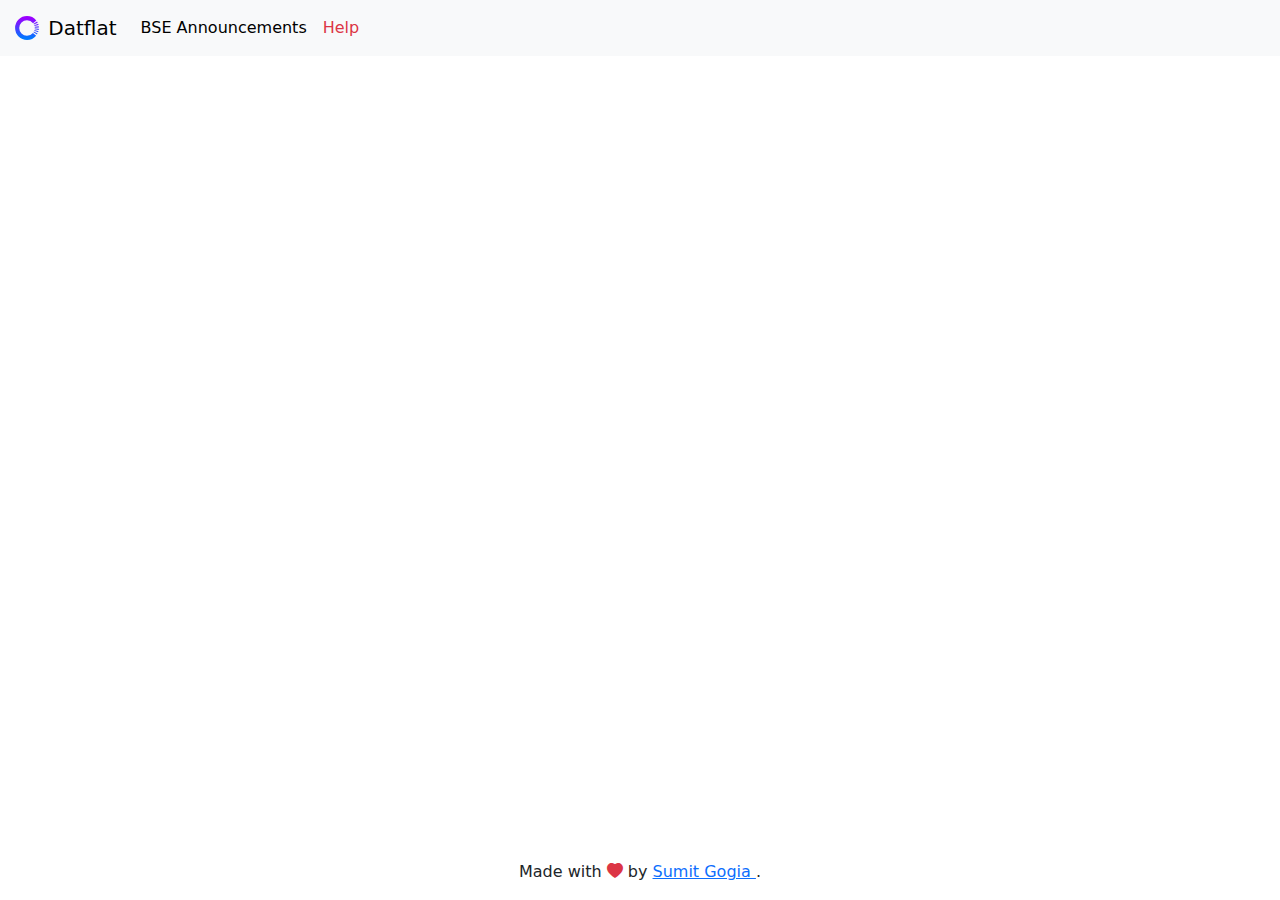
==== commit 9ba8d00c: "From commit:1b724ac" ====
--- a/index.html
+++ b/index.html
@@ -14,6 +14,8 @@
     <link rel="stylesheet" href="0f5b9f67.css" />
     <link rel="stylesheet" href="bf8524d5.css" />
     <link rel="stylesheet" href="cb17fffd.css" />
+    <link rel="stylesheet" href="8f2e7f4f.css" />
+    <link rel="stylesheet" href="9b1ef66e.css" />
     <link rel="stylesheet" href="cf490859.css" />
     <link rel="stylesheet" href="e3ded324.css" />
     <link rel="stylesheet" href="9dc5ce16.css" />
@@ -24,10 +26,10 @@
     <script src="https://apis.google.com/js/api.js"></script>
     <script async="" src="b6eb39dc.js"></script>
     <script type="module" src="./c5e81f2c.js"></script>
-    <script type="module" src="./e9aa0746.js"></script>
+    <script type="module" src="./03d6db0f.js"></script>
     <script defer="" src="1b8aa348.js"></script>
     <script defer="" src="46e83a06.js"></script>
     <script defer="" src="8fc961f8.js"></script>
-    <script type="module" src="./52d78312.js" defer=""></script>
+    <script type="module" src="./9ce77ef3.js" defer=""></script>
   </body>
 </html>
--- a/8f2e7f4f.css
+++ b/8f2e7f4f.css
@@ -0,0 +1,5 @@
+:root{--dt-row-selected: 13, 110, 253;--dt-row-selected-text: 255, 255, 255;--dt-row-selected-link: 9, 10, 11;--dt-row-stripe: 0, 0, 0;--dt-row-hover: 0, 0, 0;--dt-column-ordering: 0, 0, 0;--dt-html-background: white}:root.dark{--dt-html-background: rgb(33, 37, 41)}table.dataTable td.dt-control{text-align:center;cursor:pointer}table.dataTable td.dt-control:before{display:inline-block;color:rgba(0, 0, 0, 0.5);content:"▶"}table.dataTable tr.dt-hasChild td.dt-control:before{content:"▼"}html.dark table.dataTable td.dt-control:before{color:rgba(255, 255, 255, 0.5)}html.dark table.dataTable tr.dt-hasChild td.dt-control:before{color:rgba(255, 255, 255, 0.5)}table.dataTable thead>tr>th.sorting,table.dataTable thead>tr>th.sorting_asc,table.dataTable thead>tr>th.sorting_desc,table.dataTable thead>tr>th.sorting_asc_disabled,table.dataTable thead>tr>th.sorting_desc_disabled,table.dataTable thead>tr>td.sorting,table.dataTable thead>tr>td.sorting_asc,table.dataTable thead>tr>td.sorting_desc,table.dataTable thead>tr>td.sorting_asc_disabled,table.dataTable thead>tr>td.sorting_desc_disabled{cursor:pointer;position:relative;padding-right:26px}table.dataTable thead>tr>th.sorting:before,table.dataTable thead>tr>th.sorting:after,table.dataTable thead>tr>th.sorting_asc:before,table.dataTable thead>tr>th.sorting_asc:after,table.dataTable thead>tr>th.sorting_desc:before,table.dataTable thead>tr>th.sorting_desc:after,table.dataTable thead>tr>th.sorting_asc_disabled:before,table.dataTable thead>tr>th.sorting_asc_disabled:after,table.dataTable thead>tr>th.sorting_desc_disabled:before,table.dataTable thead>tr>th.sorting_desc_disabled:after,table.dataTable thead>tr>td.sorting:before,table.dataTable thead>tr>td.sorting:after,table.dataTable thead>tr>td.sorting_asc:before,table.dataTable thead>tr>td.sorting_asc:after,table.dataTable thead>tr>td.sorting_desc:before,table.dataTable thead>tr>td.sorting_desc:after,table.dataTable thead>tr>td.sorting_asc_disabled:before,table.dataTable thead>tr>td.sorting_asc_disabled:after,table.dataTable thead>tr>td.sorting_desc_disabled:before,table.dataTable thead>tr>td.sorting_desc_disabled:after{position:absolute;display:block;opacity:.125;right:10px;line-height:9px;font-size:.8em}table.dataTable thead>tr>th.sorting:before,table.dataTable thead>tr>th.sorting_asc:before,table.dataTable thead>tr>th.sorting_desc:before,table.dataTable thead>tr>th.sorting_asc_disabled:before,table.dataTable thead>tr>th.sorting_desc_disabled:before,table.dataTable thead>tr>td.sorting:before,table.dataTable thead>tr>td.sorting_asc:before,table.dataTable thead>tr>td.sorting_desc:before,table.dataTable thead>tr>td.sorting_asc_disabled:before,table.dataTable thead>tr>td.sorting_desc_disabled:before{bottom:50%;content:"▲";content:"▲"/""}table.dataTable thead>tr>th.sorting:after,table.dataTable thead>tr>th.sorting_asc:after,table.dataTable thead>tr>th.sorting_desc:after,table.dataTable thead>tr>th.sorting_asc_disabled:after,table.dataTable thead>tr>th.sorting_desc_disabled:after,table.dataTable thead>tr>td.sorting:after,table.dataTable thead>tr>td.sorting_asc:after,table.dataTable thead>tr>td.sorting_desc:after,table.dataTable thead>tr>td.sorting_asc_disabled:after,table.dataTable thead>tr>td.sorting_desc_disabled:after{top:50%;content:"▼";content:"▼"/""}table.dataTable thead>tr>th.sorting_asc:before,table.dataTable thead>tr>th.sorting_desc:after,table.dataTable thead>tr>td.sorting_asc:before,table.dataTable thead>tr>td.sorting_desc:after{opacity:.6}table.dataTable thead>tr>th.sorting_desc_disabled:after,table.dataTable thead>tr>th.sorting_asc_disabled:before,table.dataTable thead>tr>td.sorting_desc_disabled:after,table.dataTable thead>tr>td.sorting_asc_disabled:before{display:none}table.dataTable thead>tr>th:active,table.dataTable thead>tr>td:active{outline:none}div.dataTables_scrollBody>table.dataTable>thead>tr>th:before,div.dataTables_scrollBody>table.dataTable>thead>tr>th:after,div.dataTables_scrollBody>table.dataTable>thead>tr>td:before,div.dataTables_scrollBody>table.dataTable>thead>tr>td:after{display:none}div.dataTables_processing{position:absolute;top:50%;left:50%;width:200px;margin-left:-100px;margin-top:-26px;text-align:center;padding:2px;z-index:10}div.dataTables_processing>div:last-child{position:relative;width:80px;height:15px;margin:1em auto}div.dataTables_processing>div:last-child>div{position:absolute;top:0;width:13px;height:13px;border-radius:50%;background:#0d6efd;background:rgb(var(--dt-row-selected));animation-timing-function:cubic-bezier(0, 1, 1, 0)}div.dataTables_processing>div:last-child>div:nth-child(1){left:8px;animation:datatables-loader-1 .6s infinite}div.dataTables_processing>div:last-child>div:nth-child(2){left:8px;animation:datatables-loader-2 .6s infinite}div.dataTables_processing>div:last-child>div:nth-child(3){left:32px;animation:datatables-loader-2 .6s infinite}div.dataTables_processing>div:last-child>div:nth-child(4){left:56px;animation:datatables-loader-3 .6s infinite}@keyframes datatables-loader-1{0%{transform:scale(0)}100%{transform:scale(1)}}@keyframes datatables-loader-3{0%{transform:scale(1)}100%{transform:scale(0)}}@keyframes datatables-loader-2{0%{transform:translate(0, 0)}100%{transform:translate(24px, 0)}}table.dataTable.nowrap th,table.dataTable.nowrap td{white-space:nowrap}table.dataTable th.dt-left,table.dataTable td.dt-left{text-align:left}table.dataTable th.dt-center,table.dataTable td.dt-center,table.dataTable td.dataTables_empty{text-align:center}table.dataTable th.dt-right,table.dataTable td.dt-right{text-align:right}table.dataTable th.dt-justify,table.dataTable td.dt-justify{text-align:justify}table.dataTable th.dt-nowrap,table.dataTable td.dt-nowrap{white-space:nowrap}table.dataTable thead th,table.dataTable thead td,table.dataTable tfoot th,table.dataTable tfoot td{text-align:left}table.dataTable thead th.dt-head-left,table.dataTable thead td.dt-head-left,table.dataTable tfoot th.dt-head-left,table.dataTable tfoot td.dt-head-left{text-align:left}table.dataTable thead th.dt-head-center,table.dataTable thead td.dt-head-center,table.dataTable tfoot th.dt-head-center,table.dataTable tfoot td.dt-head-center{text-align:center}table.dataTable thead th.dt-head-right,table.dataTable thead td.dt-head-right,table.dataTable tfoot th.dt-head-right,table.dataTable tfoot td.dt-head-right{text-align:right}table.dataTable thead th.dt-head-justify,table.dataTable thead td.dt-head-justify,table.dataTable tfoot th.dt-head-justify,table.dataTable tfoot td.dt-head-justify{text-align:justify}table.dataTable thead th.dt-head-nowrap,table.dataTable thead td.dt-head-nowrap,table.dataTable tfoot th.dt-head-nowrap,table.dataTable tfoot td.dt-head-nowrap{white-space:nowrap}table.dataTable tbody th.dt-body-left,table.dataTable tbody td.dt-body-left{text-align:left}table.dataTable tbody th.dt-body-center,table.dataTable tbody td.dt-body-center{text-align:center}table.dataTable tbody th.dt-body-right,table.dataTable tbody td.dt-body-right{text-align:right}table.dataTable tbody th.dt-body-justify,table.dataTable tbody td.dt-body-justify{text-align:justify}table.dataTable tbody th.dt-body-nowrap,table.dataTable tbody td.dt-body-nowrap{white-space:nowrap}/*! Bootstrap 5 integration for DataTables
+ *
+ * ©2020 SpryMedia Ltd, all rights reserved.
+ * License: MIT datatables.net/license/mit
+ */table.dataTable{clear:both;margin-top:6px !important;margin-bottom:6px !important;max-width:none !important;border-collapse:separate !important;border-spacing:0}table.dataTable td,table.dataTable th{-webkit-box-sizing:content-box;box-sizing:content-box}table.dataTable td.dataTables_empty,table.dataTable th.dataTables_empty{text-align:center}table.dataTable.nowrap th,table.dataTable.nowrap td{white-space:nowrap}table.dataTable.table-striped>tbody>tr:nth-of-type(2n+1)>*{box-shadow:none}table.dataTable>tbody>tr{background-color:transparent}table.dataTable>tbody>tr.selected>*{box-shadow:inset 0 0 0 9999px #0d6efd;box-shadow:inset 0 0 0 9999px rgb(var(--dt-row-selected));color:white;color:rgb(var(--dt-row-selected-text))}table.dataTable>tbody>tr.selected a{color:#090a0b;color:rgb(var(--dt-row-selected-link))}table.dataTable.table-striped>tbody>tr:nth-of-type(2n+1)>*{box-shadow:inset 0 0 0 9999px rgba(var(--dt-row-stripe), 0.05)}table.dataTable.table-striped>tbody>tr:nth-of-type(2n+1).selected>*{box-shadow:inset 0 0 0 9999px rgba(13, 110, 253, 0.95);box-shadow:inset 0 0 0 9999px rgba(var(--dt-row-selected), 0.95)}table.dataTable.table-hover>tbody>tr:hover>*{box-shadow:inset 0 0 0 9999px rgba(var(--dt-row-hover), 0.075)}table.dataTable.table-hover>tbody>tr.selected:hover>*{box-shadow:inset 0 0 0 9999px rgba(13, 110, 253, 0.975);box-shadow:inset 0 0 0 9999px rgba(var(--dt-row-selected), 0.975)}div.dataTables_wrapper div.dataTables_length label{font-weight:normal;text-align:left;white-space:nowrap}div.dataTables_wrapper div.dataTables_length select{width:auto;display:inline-block}div.dataTables_wrapper div.dataTables_filter{text-align:right}div.dataTables_wrapper div.dataTables_filter label{font-weight:normal;white-space:nowrap;text-align:left}div.dataTables_wrapper div.dataTables_filter input{margin-left:.5em;display:inline-block;width:auto}div.dataTables_wrapper div.dataTables_info{padding-top:.85em}div.dataTables_wrapper div.dataTables_paginate{margin:0;white-space:nowrap;text-align:right}div.dataTables_wrapper div.dataTables_paginate ul.pagination{margin:2px 0;white-space:nowrap;justify-content:flex-end}div.dataTables_wrapper div.dt-row{position:relative}div.dataTables_scrollHead table.dataTable{margin-bottom:0 !important}div.dataTables_scrollBody>table{border-top:none;margin-top:0 !important;margin-bottom:0 !important}div.dataTables_scrollBody>table>thead .sorting:before,div.dataTables_scrollBody>table>thead .sorting_asc:before,div.dataTables_scrollBody>table>thead .sorting_desc:before,div.dataTables_scrollBody>table>thead .sorting:after,div.dataTables_scrollBody>table>thead .sorting_asc:after,div.dataTables_scrollBody>table>thead .sorting_desc:after{display:none}div.dataTables_scrollBody>table>tbody tr:first-child th,div.dataTables_scrollBody>table>tbody tr:first-child td{border-top:none}div.dataTables_scrollFoot>.dataTables_scrollFootInner{box-sizing:content-box}div.dataTables_scrollFoot>.dataTables_scrollFootInner>table{margin-top:0 !important;border-top:none}@media screen and (max-width: 767px){div.dataTables_wrapper div.dataTables_length,div.dataTables_wrapper div.dataTables_filter,div.dataTables_wrapper div.dataTables_info,div.dataTables_wrapper div.dataTables_paginate{text-align:center}div.dataTables_wrapper div.dataTables_paginate ul.pagination{justify-content:center !important}}table.dataTable.table-sm>thead>tr>th:not(.sorting_disabled){padding-right:20px}table.dataTable.table-sm>thead>tr>th:not(.sorting_disabled):before,table.dataTable.table-sm>thead>tr>th:not(.sorting_disabled):after{right:5px}table.table-bordered.dataTable{border-right-width:0}table.table-bordered.dataTable thead tr:first-child th,table.table-bordered.dataTable thead tr:first-child td{border-top-width:1px}table.table-bordered.dataTable th,table.table-bordered.dataTable td{border-left-width:0}table.table-bordered.dataTable th:first-child,table.table-bordered.dataTable th:first-child,table.table-bordered.dataTable td:first-child,table.table-bordered.dataTable td:first-child{border-left-width:1px}table.table-bordered.dataTable th:last-child,table.table-bordered.dataTable th:last-child,table.table-bordered.dataTable td:last-child,table.table-bordered.dataTable td:last-child{border-right-width:1px}table.table-bordered.dataTable th,table.table-bordered.dataTable td{border-bottom-width:1px}div.dataTables_scrollHead table.table-bordered{border-bottom-width:0}div.table-responsive>div.dataTables_wrapper>div.row{margin:0}div.table-responsive>div.dataTables_wrapper>div.row>div[class^=col-]:first-child{padding-left:0}div.table-responsive>div.dataTables_wrapper>div.row>div[class^=col-]:last-child{padding-right:0}:root[data-bs-theme=dark]{--dt-row-hover: 255, 255, 255;--dt-row-stripe: 255, 255, 255;--dt-column-ordering: 255, 255, 255}
--- a/9b1ef66e.css
+++ b/9b1ef66e.css
@@ -0,0 +1 @@
+table.dataTable tr.dtrg-group th{background-color:rgba(0, 0, 0, 0.1);text-align:left}table.dataTable tr.dtrg-group.dtrg-level-0 th{font-weight:bold}table.dataTable tr.dtrg-group.dtrg-level-1 th,table.dataTable tr.dtrg-group.dtrg-level-2 th,table.dataTable tr.dtrg-group.dtrg-level-3 th,table.dataTable tr.dtrg-group.dtrg-level-4 th,table.dataTable tr.dtrg-group.dtrg-level-5 th{background-color:rgba(0, 0, 0, 0.05);padding-top:.25em;padding-bottom:.25em;padding-left:2em;font-size:.9em}table.dataTable tr.dtrg-group.dtrg-level-2 th{background-color:rgba(0, 0, 0, 0.01);padding-left:2.5em}table.dataTable tr.dtrg-group.dtrg-level-3 th{background-color:rgba(0, 0, 0, 0.01);padding-left:3em}table.dataTable tr.dtrg-group.dtrg-level-4 th{background-color:rgba(0, 0, 0, 0.01);padding-left:3.5em}table.dataTable tr.dtrg-group.dtrg-level-5 th{background-color:rgba(0, 0, 0, 0.01);padding-left:4em}html.dark table.dataTable tr.dtrg-group th{background-color:rgba(255, 255, 255, 0.1)}html.dark table.dataTable tr.dtrg-group.dtrg-level-1 th{background-color:rgba(255, 255, 255, 0.05)}html.dark table.dataTable tr.dtrg-group.dtrg-level-2 th,html.dark table.dataTable tr.dtrg-group.dtrg-level-3 th,html.dark table.dataTable tr.dtrg-group.dtrg-level-4 th,html.dark table.dataTable tr.dtrg-group.dtrg-level-5 th{background-color:rgba(255, 255, 255, 0.01)}table.dataTable.table-striped tr.dtrg-level-0{background-color:rgba(0, 0, 0, 0.1)}table.dataTable.table-striped tr.dtrg-level-1{background-color:rgba(0, 0, 0, 0.05)}table.dataTable.table-striped tr.dtrg-level-2,table.dataTable.table-striped tr.dtrg-level-3,table.dataTable.table-striped tr.dtrg-level-4,table.dataTable.table-striped tr.dtrg-level-5{background-color:rgba(0, 0, 0, 0.01)}table.dataTable.table-striped tr.dtrg-level-1 tr.dtrg-level-2 th,table.dataTable.table-striped tr.dtrg-level-3 th,table.dataTable.table-striped tr.dtrg-level-4 th,table.dataTable.table-striped tr.dtrg-level-5 th{background-color:transparent}
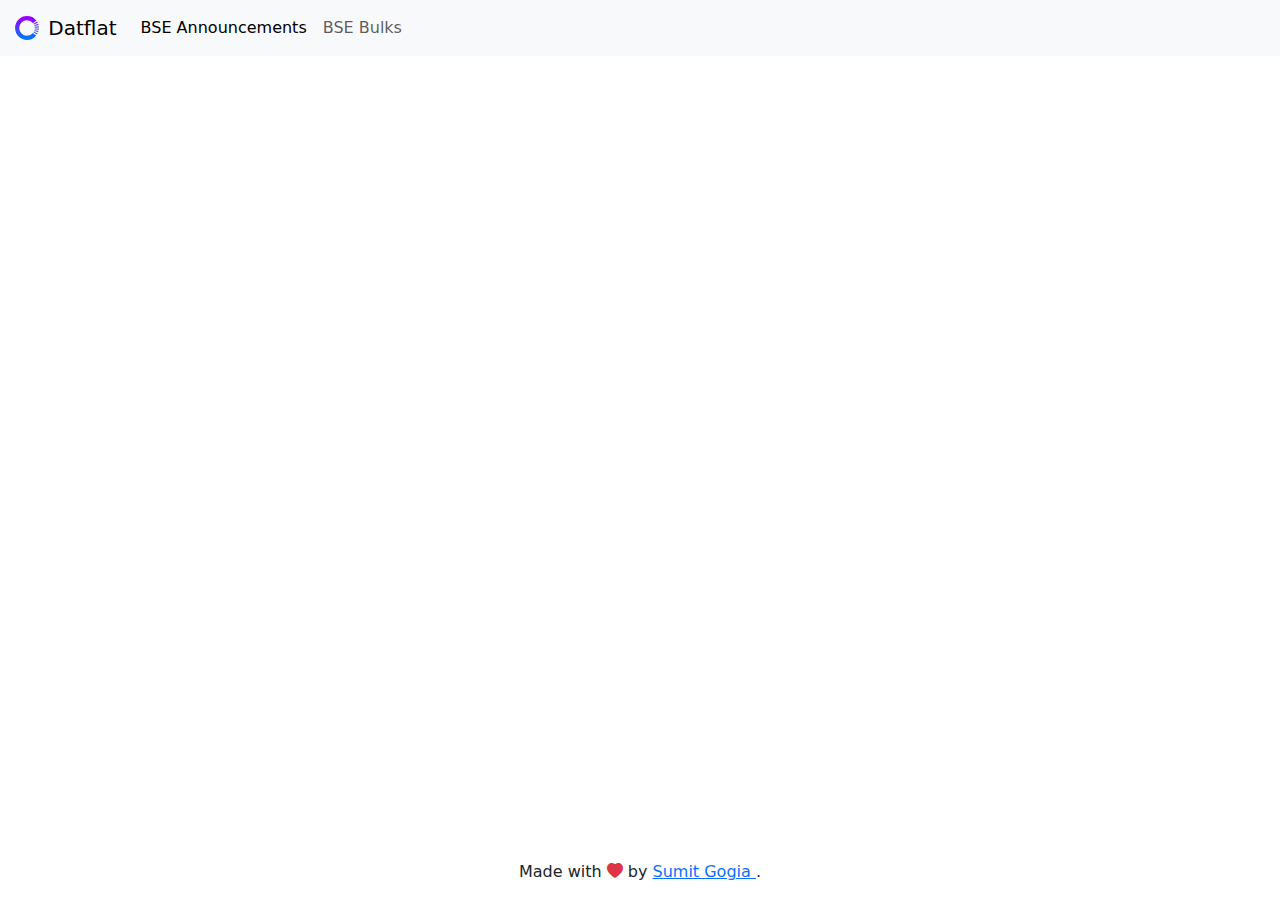
==== commit 18a731aa: "From commit:48310d9" ====
--- a/index.html
+++ b/index.html
@@ -20,6 +20,13 @@
     <link rel="stylesheet" href="e3ded324.css" />
     <link rel="stylesheet" href="9dc5ce16.css" />
     <title>Datf-lat: Filter, Search, Visualize data</title>
+    <script>
+      !(function () {
+        var e = sessionStorage.redirect;
+        delete sessionStorage.redirect,
+          e && e != location.href && history.replaceState(null, null, e);
+      })();
+    </script>
   </head>
   <body data-bs-no-jquery="">
     <datf-lat class="min-vh-100 d-flex flex-column"></datf-lat>
@@ -30,6 +37,6 @@
     <script defer="" src="1b8aa348.js"></script>
     <script defer="" src="46e83a06.js"></script>
     <script defer="" src="8fc961f8.js"></script>
-    <script type="module" src="./9ce77ef3.js" defer=""></script>
+    <script type="module" src="./2cb1b200.js" defer=""></script>
   </body>
 </html>
